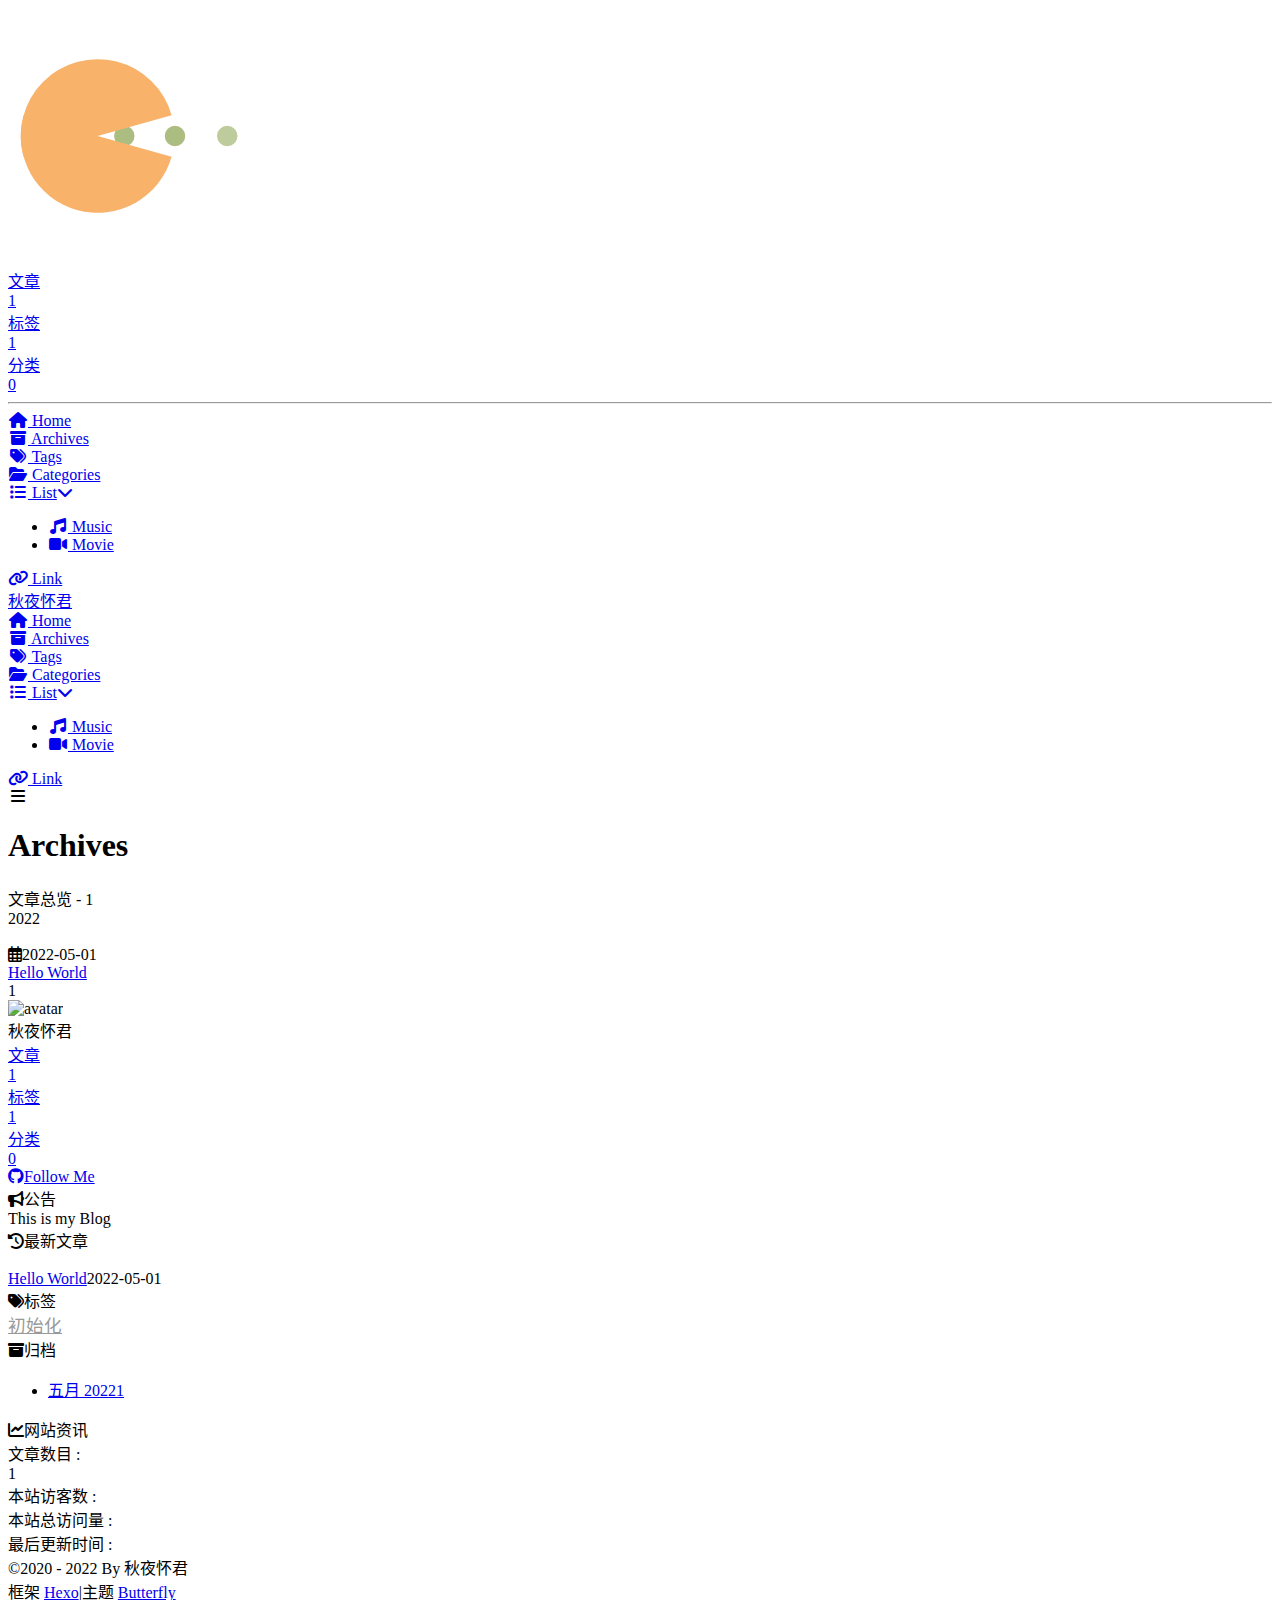
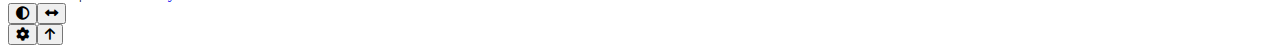
==== archives/index.html @ dc720259 "Site updated: 2022-05-02 12:33:48" ====
<!DOCTYPE html><html lang="zh-CN" data-theme="light"><head><meta charset="UTF-8"><meta http-equiv="X-UA-Compatible" content="IE=edge"><meta name="viewport" content="width=device-width, initial-scale=1.0, maximum-scale=1.0, user-scalable=no"><title>Archives | 秋夜怀君</title><meta name="author" content="秋夜怀君"><meta name="copyright" content="秋夜怀君"><meta name="format-detection" content="telephone=no"><meta name="theme-color" content="#ffffff"><meta property="og:type" content="website">
<meta property="og:title" content="秋夜怀君">
<meta property="og:url" content="https://loveforzmj.github.io/loveforzmj/archives/index.html">
<meta property="og:site_name" content="秋夜怀君">
<meta property="og:locale" content="zh_CN">
<meta property="og:image" content="https://s1.ax1x.com/2022/05/02/OPanZq.jpg">
<meta property="article:author" content="秋夜怀君">
<meta name="twitter:card" content="summary">
<meta name="twitter:image" content="https://s1.ax1x.com/2022/05/02/OPanZq.jpg"><link rel="shortcut icon" href="/loveforzmj/img/favicon.png"><link rel="canonical" href="https://loveforzmj.github.io/loveforzmj/archives/"><link rel="preconnect" href="//cdn.jsdelivr.net"/><link rel="preconnect" href="//busuanzi.ibruce.info"/><link rel="stylesheet" href="/loveforzmj/css/index.css"><link rel="stylesheet" href="https://cdn.jsdelivr.net/npm/@fortawesome/fontawesome-free@6/css/all.min.css" media="print" onload="this.media='all'"><link rel="stylesheet" href="https://cdn.jsdelivr.net/npm/@fancyapps/ui/dist/fancybox.css" media="print" onload="this.media='all'"><script>const GLOBAL_CONFIG = { 
  root: '/loveforzmj/',
  algolia: undefined,
  localSearch: undefined,
  translate: undefined,
  noticeOutdate: undefined,
  highlight: {"plugin":"highlighjs","highlightCopy":true,"highlightLang":true,"highlightHeightLimit":false},
  copy: {
    success: '复制成功',
    error: '复制错误',
    noSupport: '浏览器不支持'
  },
  relativeDate: {
    homepage: false,
    post: false
  },
  runtime: '',
  date_suffix: {
    just: '刚刚',
    min: '分钟前',
    hour: '小时前',
    day: '天前',
    month: '个月前'
  },
  copyright: undefined,
  lightbox: 'fancybox',
  Snackbar: undefined,
  source: {
    justifiedGallery: {
      js: 'https://cdn.jsdelivr.net/npm/flickr-justified-gallery@2/dist/fjGallery.min.js',
      css: 'https://cdn.jsdelivr.net/npm/flickr-justified-gallery@2/dist/fjGallery.min.css'
    }
  },
  isPhotoFigcaption: false,
  islazyload: false,
  isAnchor: false
}</script><script id="config-diff">var GLOBAL_CONFIG_SITE = {
  title: 'Archives',
  isPost: false,
  isHome: false,
  isHighlightShrink: true,
  isToc: false,
  postUpdate: '2022-05-02 12:33:41'
}</script><noscript><style type="text/css">
  #nav {
    opacity: 1
  }
  .justified-gallery img {
    opacity: 1
  }

  #recent-posts time,
  #post-meta time {
    display: inline !important
  }
</style></noscript><script>(win=>{
    win.saveToLocal = {
      set: function setWithExpiry(key, value, ttl) {
        if (ttl === 0) return
        const now = new Date()
        const expiryDay = ttl * 86400000
        const item = {
          value: value,
          expiry: now.getTime() + expiryDay,
        }
        localStorage.setItem(key, JSON.stringify(item))
      },

      get: function getWithExpiry(key) {
        const itemStr = localStorage.getItem(key)

        if (!itemStr) {
          return undefined
        }
        const item = JSON.parse(itemStr)
        const now = new Date()

        if (now.getTime() > item.expiry) {
          localStorage.removeItem(key)
          return undefined
        }
        return item.value
      }
    }
  
    win.getScript = url => new Promise((resolve, reject) => {
      const script = document.createElement('script')
      script.src = url
      script.async = true
      script.onerror = reject
      script.onload = script.onreadystatechange = function() {
        const loadState = this.readyState
        if (loadState && loadState !== 'loaded' && loadState !== 'complete') return
        script.onload = script.onreadystatechange = null
        resolve()
      }
      document.head.appendChild(script)
    })
  
      win.activateDarkMode = function () {
        document.documentElement.setAttribute('data-theme', 'dark')
        if (document.querySelector('meta[name="theme-color"]') !== null) {
          document.querySelector('meta[name="theme-color"]').setAttribute('content', '#0d0d0d')
        }
      }
      win.activateLightMode = function () {
        document.documentElement.setAttribute('data-theme', 'light')
        if (document.querySelector('meta[name="theme-color"]') !== null) {
          document.querySelector('meta[name="theme-color"]').setAttribute('content', '#ffffff')
        }
      }
      const t = saveToLocal.get('theme')
    
          if (t === 'dark') activateDarkMode()
          else if (t === 'light') activateLightMode()
        
      const asideStatus = saveToLocal.get('aside-status')
      if (asideStatus !== undefined) {
        if (asideStatus === 'hide') {
          document.documentElement.classList.add('hide-aside')
        } else {
          document.documentElement.classList.remove('hide-aside')
        }
      }
    
    const detectApple = () => {
      if(/iPad|iPhone|iPod|Macintosh/.test(navigator.userAgent)){
        document.documentElement.classList.add('apple')
      }
    }
    detectApple()
    })(window)</script><meta name="generator" content="Hexo 6.1.0"></head><body><div id="sidebar"><div id="menu-mask"></div><div id="sidebar-menus"><div class="avatar-img is-center"><img src="https://s1.ax1x.com/2022/05/02/OPanZq.jpg" onerror="onerror=null;src='/img/friend_404.gif'" alt="avatar"/></div><div class="site-data is-center"><div class="data-item"><a href="/loveforzmj/archives/"><div class="headline">文章</div><div class="length-num">1</div></a></div><div class="data-item"><a href="/loveforzmj/tags/"><div class="headline">标签</div><div class="length-num">1</div></a></div><div class="data-item"><a href="/loveforzmj/categories/"><div class="headline">分类</div><div class="length-num">0</div></a></div></div><hr/><div class="menus_items"><div class="menus_item"><a class="site-page" href="/loveforzmj/"><i class="fa-fw fas fa-home"></i><span> Home</span></a></div><div class="menus_item"><a class="site-page" href="/loveforzmj/archives/"><i class="fa-fw fas fa-archive"></i><span> Archives</span></a></div><div class="menus_item"><a class="site-page" href="/loveforzmj/tags/"><i class="fa-fw fas fa-tags"></i><span> Tags</span></a></div><div class="menus_item"><a class="site-page" href="/loveforzmj/categories/"><i class="fa-fw fas fa-folder-open"></i><span> Categories</span></a></div><div class="menus_item"><a class="site-page group" href="javascript:void(0);"><i class="fa-fw fas fa-list"></i><span> List</span><i class="fas fa-chevron-down"></i></a><ul class="menus_item_child"><li><a class="site-page child" href="/loveforzmj/music/"><i class="fa-fw fas fa-music"></i><span> Music</span></a></li><li><a class="site-page child" href="/loveforzmj/movies/"><i class="fa-fw fas fa-video"></i><span> Movie</span></a></li></ul></div><div class="menus_item"><a class="site-page" href="/loveforzmj/link/"><i class="fa-fw fas fa-link"></i><span> Link</span></a></div></div></div></div><div class="page" id="body-wrap"><header class="not-home-page" id="page-header"><nav id="nav"><span id="blog_name"><a id="site-name" href="/loveforzmj/">秋夜怀君</a></span><div id="menus"><div class="menus_items"><div class="menus_item"><a class="site-page" href="/loveforzmj/"><i class="fa-fw fas fa-home"></i><span> Home</span></a></div><div class="menus_item"><a class="site-page" href="/loveforzmj/archives/"><i class="fa-fw fas fa-archive"></i><span> Archives</span></a></div><div class="menus_item"><a class="site-page" href="/loveforzmj/tags/"><i class="fa-fw fas fa-tags"></i><span> Tags</span></a></div><div class="menus_item"><a class="site-page" href="/loveforzmj/categories/"><i class="fa-fw fas fa-folder-open"></i><span> Categories</span></a></div><div class="menus_item"><a class="site-page group" href="javascript:void(0);"><i class="fa-fw fas fa-list"></i><span> List</span><i class="fas fa-chevron-down"></i></a><ul class="menus_item_child"><li><a class="site-page child" href="/loveforzmj/music/"><i class="fa-fw fas fa-music"></i><span> Music</span></a></li><li><a class="site-page child" href="/loveforzmj/movies/"><i class="fa-fw fas fa-video"></i><span> Movie</span></a></li></ul></div><div class="menus_item"><a class="site-page" href="/loveforzmj/link/"><i class="fa-fw fas fa-link"></i><span> Link</span></a></div></div><div id="toggle-menu"><a class="site-page"><i class="fas fa-bars fa-fw"></i></a></div></div></nav><div id="page-site-info"><h1 id="site-title">Archives</h1></div></header><main class="layout" id="content-inner"><div id="archive"><div class="article-sort-title">文章总览 - 1</div><div class="article-sort"><div class="article-sort-item year">2022</div><div class="article-sort-item"><a class="article-sort-item-img" href="/loveforzmj/2022/05/01/postname/" title="Hello World"><img src="[data-uri]" alt="Hello World" onerror="this.onerror=null;this.src='/loveforzmj/img/404.jpg'"></a><div class="article-sort-item-info"><div class="article-sort-item-time"><i class="far fa-calendar-alt"></i><time class="post-meta-date-created" datetime="2022-05-01T15:05:38.000Z" title="发表于 2022-05-01 23:05:38">2022-05-01</time></div><a class="article-sort-item-title" href="/loveforzmj/2022/05/01/postname/" title="Hello World">Hello World</a></div></div></div><nav id="pagination"><div class="pagination"><span class="page-number current">1</span></div></nav></div><div class="aside-content" id="aside-content"><div class="card-widget card-info"><div class="is-center"><div class="avatar-img"><img src="https://s1.ax1x.com/2022/05/02/OPanZq.jpg" onerror="this.onerror=null;this.src='/loveforzmj/img/friend_404.gif'" alt="avatar"/></div><div class="author-info__name">秋夜怀君</div><div class="author-info__description"></div></div><div class="card-info-data is-center"><div class="card-info-data-item"><a href="/loveforzmj/archives/"><div class="headline">文章</div><div class="length-num">1</div></a></div><div class="card-info-data-item"><a href="/loveforzmj/tags/"><div class="headline">标签</div><div class="length-num">1</div></a></div><div class="card-info-data-item"><a href="/loveforzmj/categories/"><div class="headline">分类</div><div class="length-num">0</div></a></div></div><a id="card-info-btn" target="_blank" rel="noopener" href="https://github.com/xxxxxx"><i class="fab fa-github"></i><span>Follow Me</span></a></div><div class="card-widget card-announcement"><div class="item-headline"><i class="fas fa-bullhorn fa-shake"></i><span>公告</span></div><div class="announcement_content">This is my Blog</div></div><div class="sticky_layout"><div class="card-widget card-recent-post"><div class="item-headline"><i class="fas fa-history"></i><span>最新文章</span></div><div class="aside-list"><div class="aside-list-item"><a class="thumbnail" href="/loveforzmj/2022/05/01/postname/" title="Hello World"><img src="[data-uri]" onerror="this.onerror=null;this.src='/loveforzmj/img/404.jpg'" alt="Hello World"/></a><div class="content"><a class="title" href="/loveforzmj/2022/05/01/postname/" title="Hello World">Hello World</a><time datetime="2022-05-01T15:05:38.000Z" title="发表于 2022-05-01 23:05:38">2022-05-01</time></div></div></div></div><div class="card-widget card-tags"><div class="item-headline"><i class="fas fa-tags"></i><span>标签</span></div><div class="card-tag-cloud"><a href="/loveforzmj/tags/%E5%88%9D%E5%A7%8B%E5%8C%96/" style="font-size: 1.1em; color: #999">初始化</a></div></div><div class="card-widget card-archives"><div class="item-headline"><i class="fas fa-archive"></i><span>归档</span></div><ul class="card-archive-list"><li class="card-archive-list-item"><a class="card-archive-list-link" href="/loveforzmj/archives/2022/05/"><span class="card-archive-list-date">五月 2022</span><span class="card-archive-list-count">1</span></a></li></ul></div><div class="card-widget card-webinfo"><div class="item-headline"><i class="fas fa-chart-line"></i><span>网站资讯</span></div><div class="webinfo"><div class="webinfo-item"><div class="item-name">文章数目 :</div><div class="item-count">1</div></div><div class="webinfo-item"><div class="item-name">本站访客数 :</div><div class="item-count" id="busuanzi_value_site_uv"></div></div><div class="webinfo-item"><div class="item-name">本站总访问量 :</div><div class="item-count" id="busuanzi_value_site_pv"></div></div><div class="webinfo-item"><div class="item-name">最后更新时间 :</div><div class="item-count" id="last-push-date" data-lastPushDate="2022-05-02T04:33:41.457Z"></div></div></div></div></div></div></main><footer id="footer"><div id="footer-wrap"><div class="copyright">&copy;2020 - 2022 By 秋夜怀君</div><div class="framework-info"><span>框架 </span><a target="_blank" rel="noopener" href="https://hexo.io">Hexo</a><span class="footer-separator">|</span><span>主题 </span><a target="_blank" rel="noopener" href="https://github.com/jerryc127/hexo-theme-butterfly">Butterfly</a></div></div></footer></div><div id="rightside"><div id="rightside-config-hide"><button id="darkmode" type="button" title="浅色和深色模式转换"><i class="fas fa-adjust"></i></button><button id="hide-aside-btn" type="button" title="单栏和双栏切换"><i class="fas fa-arrows-alt-h"></i></button></div><div id="rightside-config-show"><button id="rightside_config" type="button" title="设置"><i class="fas fa-cog fa-spin"></i></button><button id="go-up" type="button" title="回到顶部"><i class="fas fa-arrow-up"></i></button></div></div><div><script src="/loveforzmj/js/utils.js"></script><script src="/loveforzmj/js/main.js"></script><script src="https://cdn.jsdelivr.net/npm/@fancyapps/ui/dist/fancybox.umd.js"></script><div class="js-pjax"></div><script async data-pjax src="//busuanzi.ibruce.info/busuanzi/2.3/busuanzi.pure.mini.js"></script></div></body></html>
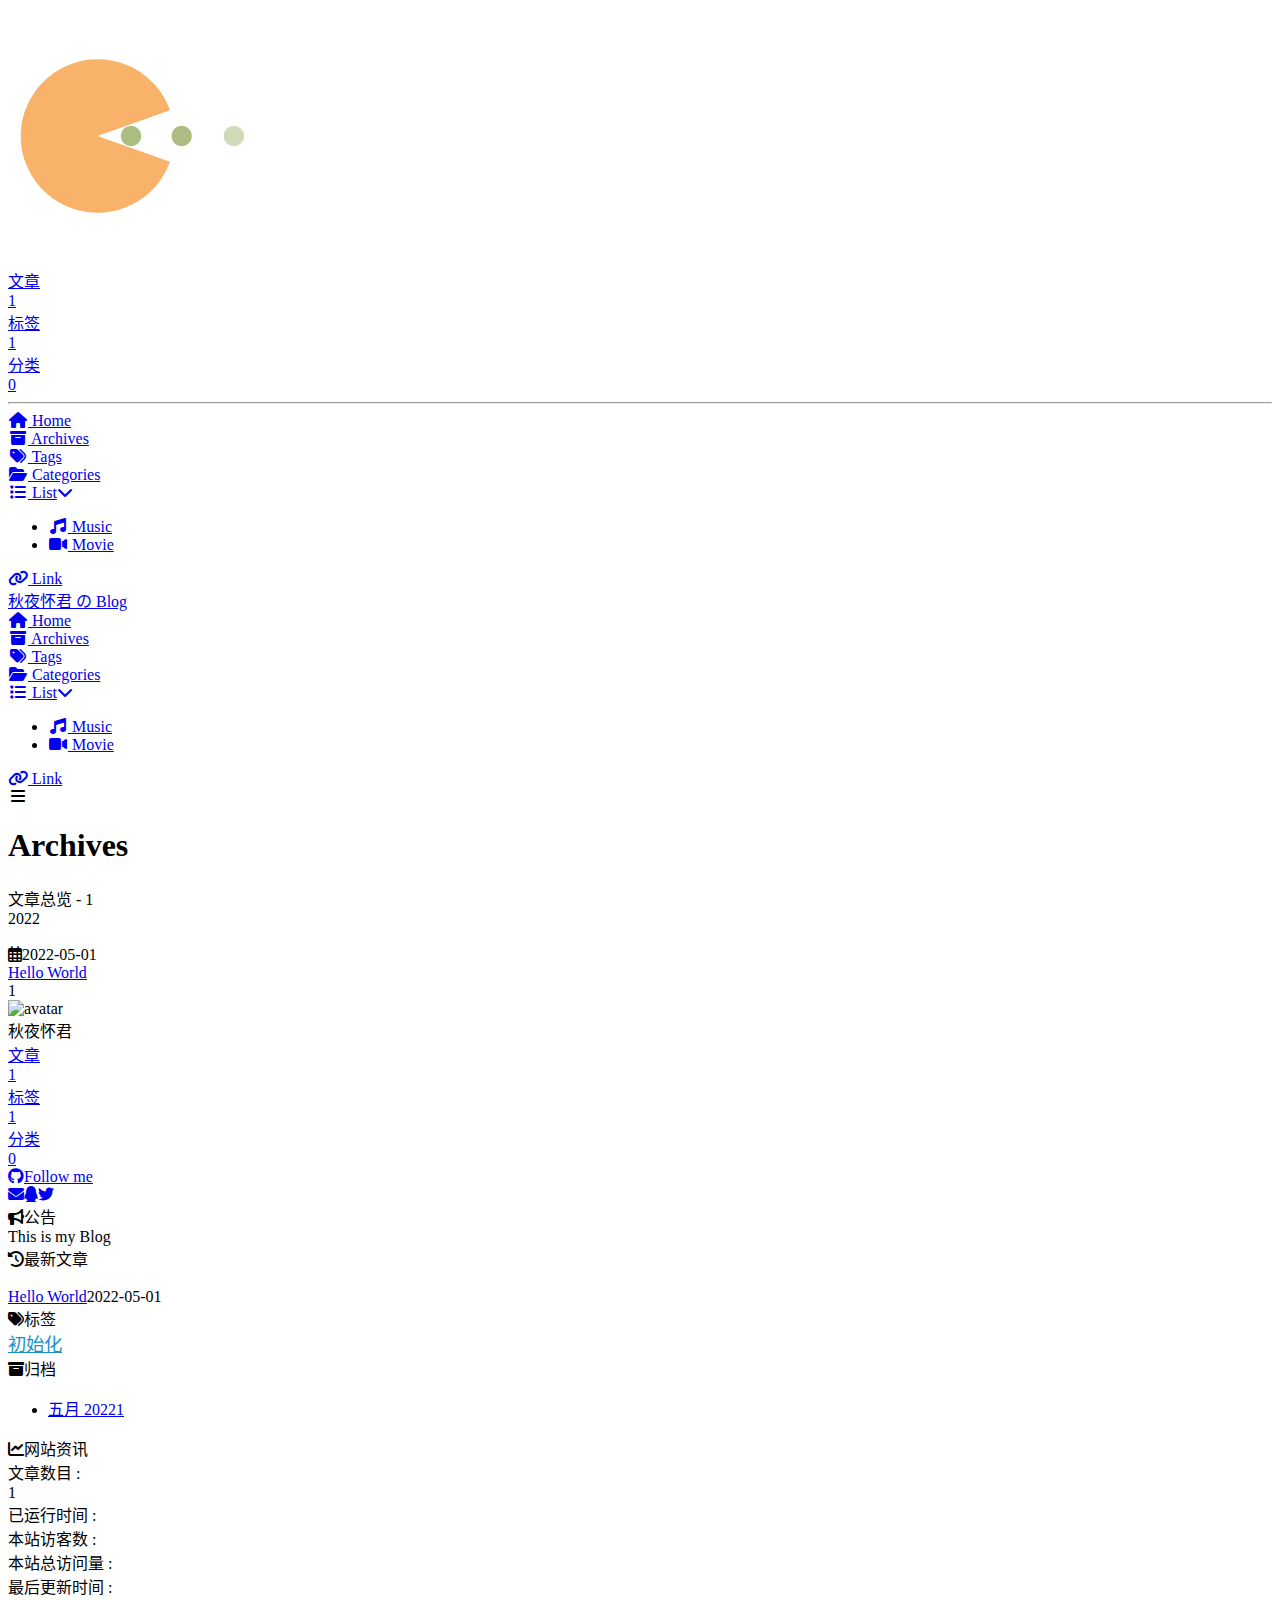
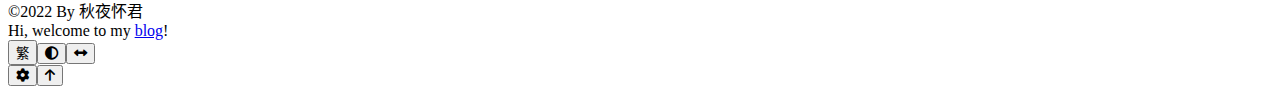
==== commit b89413e3: "Site updated: 2022-05-02 19:53:47" ====
--- a/archives/index.html
+++ b/archives/index.html
@@ -1,16 +1,24 @@
-<!DOCTYPE html><html lang="zh-CN" data-theme="light"><head><meta charset="UTF-8"><meta http-equiv="X-UA-Compatible" content="IE=edge"><meta name="viewport" content="width=device-width, initial-scale=1.0, maximum-scale=1.0, user-scalable=no"><title>Archives | 秋夜怀君</title><meta name="author" content="秋夜怀君"><meta name="copyright" content="秋夜怀君"><meta name="format-detection" content="telephone=no"><meta name="theme-color" content="#ffffff"><meta property="og:type" content="website">
-<meta property="og:title" content="秋夜怀君">
+<!DOCTYPE html><html lang="zh-CN" data-theme="light"><head><meta charset="UTF-8"><meta http-equiv="X-UA-Compatible" content="IE=edge"><meta name="viewport" content="width=device-width, initial-scale=1.0, maximum-scale=1.0, user-scalable=no"><title>Archives | 秋夜怀君 の Blog</title><meta name="keywords" content="Blog 博客 爱情 Python编程 C语言 C++"><meta name="author" content="秋夜怀君"><meta name="copyright" content="秋夜怀君"><meta name="format-detection" content="telephone=no"><meta name="theme-color" content="#ffffff"><meta property="og:type" content="website">
+<meta property="og:title" content="秋夜怀君 の Blog">
 <meta property="og:url" content="https://loveforzmj.github.io/loveforzmj/archives/index.html">
-<meta property="og:site_name" content="秋夜怀君">
+<meta property="og:site_name" content="秋夜怀君 の Blog">
 <meta property="og:locale" content="zh_CN">
 <meta property="og:image" content="https://s1.ax1x.com/2022/05/02/OPanZq.jpg">
 <meta property="article:author" content="秋夜怀君">
+<meta property="article:tag" content="Blog 博客 爱情 Python编程 C语言 C++">
 <meta name="twitter:card" content="summary">
-<meta name="twitter:image" content="https://s1.ax1x.com/2022/05/02/OPanZq.jpg"><link rel="shortcut icon" href="/loveforzmj/img/favicon.png"><link rel="canonical" href="https://loveforzmj.github.io/loveforzmj/archives/"><link rel="preconnect" href="//cdn.jsdelivr.net"/><link rel="preconnect" href="//busuanzi.ibruce.info"/><link rel="stylesheet" href="/loveforzmj/css/index.css"><link rel="stylesheet" href="https://cdn.jsdelivr.net/npm/@fortawesome/fontawesome-free@6/css/all.min.css" media="print" onload="this.media='all'"><link rel="stylesheet" href="https://cdn.jsdelivr.net/npm/@fancyapps/ui/dist/fancybox.css" media="print" onload="this.media='all'"><script>const GLOBAL_CONFIG = { 
+<meta name="twitter:image" content="https://s1.ax1x.com/2022/05/02/OPanZq.jpg"><link rel="shortcut icon" href="/loveforzmj/img/favicon.png"><link rel="canonical" href="https://loveforzmj.github.io/loveforzmj/archives/"><link rel="preconnect" href="//cdn.jsdelivr.net"/><link rel="preconnect" href="//hm.baidu.com"/><link rel="preconnect" href="//busuanzi.ibruce.info"/><link rel="stylesheet" href="/loveforzmj/css/index.css"><link rel="stylesheet" href="https://cdn.jsdelivr.net/npm/@fortawesome/fontawesome-free@6/css/all.min.css" media="print" onload="this.media='all'"><link rel="stylesheet" href="https://cdn.jsdelivr.net/npm/@fancyapps/ui/dist/fancybox.css" media="print" onload="this.media='all'"><script>var _hmt = _hmt || [];
+(function() {
+  var hm = document.createElement("script");
+  hm.src = "https://hm.baidu.com/hm.js?85ffde01d0dd8f78eb6a4cfd401692da";
+  var s = document.getElementsByTagName("script")[0]; 
+  s.parentNode.insertBefore(hm, s);
+})();
+</script><script>const GLOBAL_CONFIG = { 
   root: '/loveforzmj/',
   algolia: undefined,
   localSearch: undefined,
-  translate: undefined,
+  translate: {"defaultEncoding":2,"translateDelay":0,"msgToTraditionalChinese":"繁","msgToSimplifiedChinese":"簡"},
   noticeOutdate: undefined,
   highlight: {"plugin":"highlighjs","highlightCopy":true,"highlightLang":true,"highlightHeightLimit":false},
   copy: {
@@ -22,7 +30,7 @@
     homepage: false,
     post: false
   },
-  runtime: '',
+  runtime: '天',
   date_suffix: {
     just: '刚刚',
     min: '分钟前',
@@ -30,7 +38,7 @@
     day: '天前',
     month: '个月前'
   },
-  copyright: undefined,
+  copyright: {"limitCount":50,"languages":{"author":"作者: 秋夜怀君","link":"链接: ","source":"来源: 秋夜怀君 の Blog","info":"著作权归作者所有。商业转载请联系作者获得授权，非商业转载请注明出处。"}},
   lightbox: 'fancybox',
   Snackbar: undefined,
   source: {
@@ -48,7 +56,7 @@
   isHome: false,
   isHighlightShrink: true,
   isToc: false,
-  postUpdate: '2022-05-02 12:33:41'
+  postUpdate: '2022-05-02 19:53:44'
 }</script><noscript><style type="text/css">
   #nav {
     opacity: 1
@@ -137,4 +145,77 @@
       }
     }
     detectApple()
-    })(window)</script><meta name="generator" content="Hexo 6.1.0"></head><body><div id="sidebar"><div id="menu-mask"></div><div id="sidebar-menus"><div class="avatar-img is-center"><img src="https://s1.ax1x.com/2022/05/02/OPanZq.jpg" onerror="onerror=null;src='/img/friend_404.gif'" alt="avatar"/></div><div class="site-data is-center"><div class="data-item"><a href="/loveforzmj/archives/"><div class="headline">文章</div><div class="length-num">1</div></a></div><div class="data-item"><a href="/loveforzmj/tags/"><div class="headline">标签</div><div class="length-num">1</div></a></div><div class="data-item"><a href="/loveforzmj/categories/"><div class="headline">分类</div><div class="length-num">0</div></a></div></div><hr/><div class="menus_items"><div class="menus_item"><a class="site-page" href="/loveforzmj/"><i class="fa-fw fas fa-home"></i><span> Home</span></a></div><div class="menus_item"><a class="site-page" href="/loveforzmj/archives/"><i class="fa-fw fas fa-archive"></i><span> Archives</span></a></div><div class="menus_item"><a class="site-page" href="/loveforzmj/tags/"><i class="fa-fw fas fa-tags"></i><span> Tags</span></a></div><div class="menus_item"><a class="site-page" href="/loveforzmj/categories/"><i class="fa-fw fas fa-folder-open"></i><span> Categories</span></a></div><div class="menus_item"><a class="site-page group" href="javascript:void(0);"><i class="fa-fw fas fa-list"></i><span> List</span><i class="fas fa-chevron-down"></i></a><ul class="menus_item_child"><li><a class="site-page child" href="/loveforzmj/music/"><i class="fa-fw fas fa-music"></i><span> Music</span></a></li><li><a class="site-page child" href="/loveforzmj/movies/"><i class="fa-fw fas fa-video"></i><span> Movie</span></a></li></ul></div><div class="menus_item"><a class="site-page" href="/loveforzmj/link/"><i class="fa-fw fas fa-link"></i><span> Link</span></a></div></div></div></div><div class="page" id="body-wrap"><header class="not-home-page" id="page-header"><nav id="nav"><span id="blog_name"><a id="site-name" href="/loveforzmj/">秋夜怀君</a></span><div id="menus"><div class="menus_items"><div class="menus_item"><a class="site-page" href="/loveforzmj/"><i class="fa-fw fas fa-home"></i><span> Home</span></a></div><div class="menus_item"><a class="site-page" href="/loveforzmj/archives/"><i class="fa-fw fas fa-archive"></i><span> Archives</span></a></div><div class="menus_item"><a class="site-page" href="/loveforzmj/tags/"><i class="fa-fw fas fa-tags"></i><span> Tags</span></a></div><div class="menus_item"><a class="site-page" href="/loveforzmj/categories/"><i class="fa-fw fas fa-folder-open"></i><span> Categories</span></a></div><div class="menus_item"><a class="site-page group" href="javascript:void(0);"><i class="fa-fw fas fa-list"></i><span> List</span><i class="fas fa-chevron-down"></i></a><ul class="menus_item_child"><li><a class="site-page child" href="/loveforzmj/music/"><i class="fa-fw fas fa-music"></i><span> Music</span></a></li><li><a class="site-page child" href="/loveforzmj/movies/"><i class="fa-fw fas fa-video"></i><span> Movie</span></a></li></ul></div><div class="menus_item"><a class="site-page" href="/loveforzmj/link/"><i class="fa-fw fas fa-link"></i><span> Link</span></a></div></div><div id="toggle-menu"><a class="site-page"><i class="fas fa-bars fa-fw"></i></a></div></div></nav><div id="page-site-info"><h1 id="site-title">Archives</h1></div></header><main class="layout" id="content-inner"><div id="archive"><div class="article-sort-title">文章总览 - 1</div><div class="article-sort"><div class="article-sort-item year">2022</div><div class="article-sort-item"><a class="article-sort-item-img" href="/loveforzmj/2022/05/01/postname/" title="Hello World"><img src="[data-uri]" alt="Hello World" onerror="this.onerror=null;this.src='/loveforzmj/img/404.jpg'"></a><div class="article-sort-item-info"><div class="article-sort-item-time"><i class="far fa-calendar-alt"></i><time class="post-meta-date-created" datetime="2022-05-01T15:05:38.000Z" title="发表于 2022-05-01 23:05:38">2022-05-01</time></div><a class="article-sort-item-title" href="/loveforzmj/2022/05/01/postname/" title="Hello World">Hello World</a></div></div></div><nav id="pagination"><div class="pagination"><span class="page-number current">1</span></div></nav></div><div class="aside-content" id="aside-content"><div class="card-widget card-info"><div class="is-center"><div class="avatar-img"><img src="https://s1.ax1x.com/2022/05/02/OPanZq.jpg" onerror="this.onerror=null;this.src='/loveforzmj/img/friend_404.gif'" alt="avatar"/></div><div class="author-info__name">秋夜怀君</div><div class="author-info__description"></div></div><div class="card-info-data is-center"><div class="card-info-data-item"><a href="/loveforzmj/archives/"><div class="headline">文章</div><div class="length-num">1</div></a></div><div class="card-info-data-item"><a href="/loveforzmj/tags/"><div class="headline">标签</div><div class="length-num">1</div></a></div><div class="card-info-data-item"><a href="/loveforzmj/categories/"><div class="headline">分类</div><div class="length-num">0</div></a></div></div><a id="card-info-btn" target="_blank" rel="noopener" href="https://github.com/xxxxxx"><i class="fab fa-github"></i><span>Follow Me</span></a></div><div class="card-widget card-announcement"><div class="item-headline"><i class="fas fa-bullhorn fa-shake"></i><span>公告</span></div><div class="announcement_content">This is my Blog</div></div><div class="sticky_layout"><div class="card-widget card-recent-post"><div class="item-headline"><i class="fas fa-history"></i><span>最新文章</span></div><div class="aside-list"><div class="aside-list-item"><a class="thumbnail" href="/loveforzmj/2022/05/01/postname/" title="Hello World"><img src="[data-uri]" onerror="this.onerror=null;this.src='/loveforzmj/img/404.jpg'" alt="Hello World"/></a><div class="content"><a class="title" href="/loveforzmj/2022/05/01/postname/" title="Hello World">Hello World</a><time datetime="2022-05-01T15:05:38.000Z" title="发表于 2022-05-01 23:05:38">2022-05-01</time></div></div></div></div><div class="card-widget card-tags"><div class="item-headline"><i class="fas fa-tags"></i><span>标签</span></div><div class="card-tag-cloud"><a href="/loveforzmj/tags/%E5%88%9D%E5%A7%8B%E5%8C%96/" style="font-size: 1.1em; color: #999">初始化</a></div></div><div class="card-widget card-archives"><div class="item-headline"><i class="fas fa-archive"></i><span>归档</span></div><ul class="card-archive-list"><li class="card-archive-list-item"><a class="card-archive-list-link" href="/loveforzmj/archives/2022/05/"><span class="card-archive-list-date">五月 2022</span><span class="card-archive-list-count">1</span></a></li></ul></div><div class="card-widget card-webinfo"><div class="item-headline"><i class="fas fa-chart-line"></i><span>网站资讯</span></div><div class="webinfo"><div class="webinfo-item"><div class="item-name">文章数目 :</div><div class="item-count">1</div></div><div class="webinfo-item"><div class="item-name">本站访客数 :</div><div class="item-count" id="busuanzi_value_site_uv"></div></div><div class="webinfo-item"><div class="item-name">本站总访问量 :</div><div class="item-count" id="busuanzi_value_site_pv"></div></div><div class="webinfo-item"><div class="item-name">最后更新时间 :</div><div class="item-count" id="last-push-date" data-lastPushDate="2022-05-02T04:33:41.457Z"></div></div></div></div></div></div></main><footer id="footer"><div id="footer-wrap"><div class="copyright">&copy;2020 - 2022 By 秋夜怀君</div><div class="framework-info"><span>框架 </span><a target="_blank" rel="noopener" href="https://hexo.io">Hexo</a><span class="footer-separator">|</span><span>主题 </span><a target="_blank" rel="noopener" href="https://github.com/jerryc127/hexo-theme-butterfly">Butterfly</a></div></div></footer></div><div id="rightside"><div id="rightside-config-hide"><button id="darkmode" type="button" title="浅色和深色模式转换"><i class="fas fa-adjust"></i></button><button id="hide-aside-btn" type="button" title="单栏和双栏切换"><i class="fas fa-arrows-alt-h"></i></button></div><div id="rightside-config-show"><button id="rightside_config" type="button" title="设置"><i class="fas fa-cog fa-spin"></i></button><button id="go-up" type="button" title="回到顶部"><i class="fas fa-arrow-up"></i></button></div></div><div><script src="/loveforzmj/js/utils.js"></script><script src="/loveforzmj/js/main.js"></script><script src="https://cdn.jsdelivr.net/npm/@fancyapps/ui/dist/fancybox.umd.js"></script><div class="js-pjax"></div><script async data-pjax src="//busuanzi.ibruce.info/busuanzi/2.3/busuanzi.pure.mini.js"></script></div></body></html>+    })(window)</script><meta name="generator" content="Hexo 6.1.0"></head><body><div id="sidebar"><div id="menu-mask"></div><div id="sidebar-menus"><div class="avatar-img is-center"><img src="https://s1.ax1x.com/2022/05/02/OPanZq.jpg" onerror="onerror=null;src='/img/friend_404.gif'" alt="avatar"/></div><div class="site-data is-center"><div class="data-item"><a href="/loveforzmj/archives/"><div class="headline">文章</div><div class="length-num">1</div></a></div><div class="data-item"><a href="/loveforzmj/tags/"><div class="headline">标签</div><div class="length-num">1</div></a></div><div class="data-item"><a href="/loveforzmj/categories/"><div class="headline">分类</div><div class="length-num">0</div></a></div></div><hr/><div class="menus_items"><div class="menus_item"><a class="site-page" href="/loveforzmj/"><i class="fa-fw fas fa-home"></i><span> Home</span></a></div><div class="menus_item"><a class="site-page" href="/loveforzmj/archives/"><i class="fa-fw fas fa-archive"></i><span> Archives</span></a></div><div class="menus_item"><a class="site-page" href="/loveforzmj/tags/"><i class="fa-fw fas fa-tags"></i><span> Tags</span></a></div><div class="menus_item"><a class="site-page" href="/loveforzmj/categories/"><i class="fa-fw fas fa-folder-open"></i><span> Categories</span></a></div><div class="menus_item"><a class="site-page group" href="javascript:void(0);"><i class="fa-fw fas fa-list"></i><span> List</span><i class="fas fa-chevron-down"></i></a><ul class="menus_item_child"><li><a class="site-page child" href="/loveforzmj/music/"><i class="fa-fw fas fa-music"></i><span> Music</span></a></li><li><a class="site-page child" href="/loveforzmj/movies/"><i class="fa-fw fas fa-video"></i><span> Movie</span></a></li></ul></div><div class="menus_item"><a class="site-page" href="/loveforzmj/link/"><i class="fa-fw fas fa-link"></i><span> Link</span></a></div></div></div></div><div class="page" id="body-wrap"><header class="not-home-page" id="page-header"><nav id="nav"><span id="blog_name"><a id="site-name" href="/loveforzmj/">秋夜怀君 の Blog</a></span><div id="menus"><div class="menus_items"><div class="menus_item"><a class="site-page" href="/loveforzmj/"><i class="fa-fw fas fa-home"></i><span> Home</span></a></div><div class="menus_item"><a class="site-page" href="/loveforzmj/archives/"><i class="fa-fw fas fa-archive"></i><span> Archives</span></a></div><div class="menus_item"><a class="site-page" href="/loveforzmj/tags/"><i class="fa-fw fas fa-tags"></i><span> Tags</span></a></div><div class="menus_item"><a class="site-page" href="/loveforzmj/categories/"><i class="fa-fw fas fa-folder-open"></i><span> Categories</span></a></div><div class="menus_item"><a class="site-page group" href="javascript:void(0);"><i class="fa-fw fas fa-list"></i><span> List</span><i class="fas fa-chevron-down"></i></a><ul class="menus_item_child"><li><a class="site-page child" href="/loveforzmj/music/"><i class="fa-fw fas fa-music"></i><span> Music</span></a></li><li><a class="site-page child" href="/loveforzmj/movies/"><i class="fa-fw fas fa-video"></i><span> Movie</span></a></li></ul></div><div class="menus_item"><a class="site-page" href="/loveforzmj/link/"><i class="fa-fw fas fa-link"></i><span> Link</span></a></div></div><div id="toggle-menu"><a class="site-page"><i class="fas fa-bars fa-fw"></i></a></div></div></nav><div id="page-site-info"><h1 id="site-title">Archives</h1></div></header><main class="layout" id="content-inner"><div id="archive"><div class="article-sort-title">文章总览 - 1</div><div class="article-sort"><div class="article-sort-item year">2022</div><div class="article-sort-item"><a class="article-sort-item-img" href="/loveforzmj/2022/05/01/postname/" title="Hello World"><img src="[data-uri]" alt="Hello World" onerror="this.onerror=null;this.src='/loveforzmj/img/404.jpg'"></a><div class="article-sort-item-info"><div class="article-sort-item-time"><i class="far fa-calendar-alt"></i><time class="post-meta-date-created" datetime="2022-05-01T15:05:38.000Z" title="发表于 2022-05-01 23:05:38">2022-05-01</time></div><a class="article-sort-item-title" href="/loveforzmj/2022/05/01/postname/" title="Hello World">Hello World</a></div></div></div><nav id="pagination"><div class="pagination"><span class="page-number current">1</span></div></nav></div><div class="aside-content" id="aside-content"><div class="card-widget card-info"><div class="is-center"><div class="avatar-img"><img src="https://s1.ax1x.com/2022/05/02/OPanZq.jpg" onerror="this.onerror=null;this.src='/loveforzmj/img/friend_404.gif'" alt="avatar"/></div><div class="author-info__name">秋夜怀君</div><div class="author-info__description"></div></div><div class="card-info-data is-center"><div class="card-info-data-item"><a href="/loveforzmj/archives/"><div class="headline">文章</div><div class="length-num">1</div></a></div><div class="card-info-data-item"><a href="/loveforzmj/tags/"><div class="headline">标签</div><div class="length-num">1</div></a></div><div class="card-info-data-item"><a href="/loveforzmj/categories/"><div class="headline">分类</div><div class="length-num">0</div></a></div></div><a id="card-info-btn" target="_blank" rel="noopener" href="https://github.com/"><i class="fa-brands fa-github"></i><span>Follow me</span></a><div class="card-info-social-icons is-center"><a class="social-icon" href="mailto:1306002200@qq.com" target="_blank" title="Email"><i class="fas fa-envelope"></i></a><a class="social-icon" href="http://tool.gljlw.com/qq/?qq=1306002200" target="_blank" title="QQ"><i class="fa-brands fa-qq"></i></a><a class="social-icon" href="https://mobile.twitter.com/jiefei51600649" target="_blank" title="Twitter"><i class="fa-brands fa-twitter"></i></a></div></div><div class="card-widget card-announcement"><div class="item-headline"><i class="fas fa-bullhorn fa-shake"></i><span>公告</span></div><div class="announcement_content">This is my Blog</div></div><div class="sticky_layout"><div class="card-widget card-recent-post"><div class="item-headline"><i class="fas fa-history"></i><span>最新文章</span></div><div class="aside-list"><div class="aside-list-item"><a class="thumbnail" href="/loveforzmj/2022/05/01/postname/" title="Hello World"><img src="[data-uri]" onerror="this.onerror=null;this.src='/loveforzmj/img/404.jpg'" alt="Hello World"/></a><div class="content"><a class="title" href="/loveforzmj/2022/05/01/postname/" title="Hello World">Hello World</a><time datetime="2022-05-01T15:05:38.000Z" title="发表于 2022-05-01 23:05:38">2022-05-01</time></div></div></div></div><div class="card-widget card-tags"><div class="item-headline"><i class="fas fa-tags"></i><span>标签</span></div><div class="card-tag-cloud"><a href="/loveforzmj/tags/%E5%88%9D%E5%A7%8B%E5%8C%96/" style="font-size: 1.15em; color: rgb(25, 147, 198)">初始化</a></div></div><div class="card-widget card-archives"><div class="item-headline"><i class="fas fa-archive"></i><span>归档</span></div><ul class="card-archive-list"><li class="card-archive-list-item"><a class="card-archive-list-link" href="/loveforzmj/archives/2022/05/"><span class="card-archive-list-date">五月 2022</span><span class="card-archive-list-count">1</span></a></li></ul></div><div class="card-widget card-webinfo"><div class="item-headline"><i class="fas fa-chart-line"></i><span>网站资讯</span></div><div class="webinfo"><div class="webinfo-item"><div class="item-name">文章数目 :</div><div class="item-count">1</div></div><div class="webinfo-item"><div class="item-name">已运行时间 :</div><div class="item-count" id="runtimeshow" data-publishDate="2022-04-30T16:00:00.000Z"></div></div><div class="webinfo-item"><div class="item-name">本站访客数 :</div><div class="item-count" id="busuanzi_value_site_uv"></div></div><div class="webinfo-item"><div class="item-name">本站总访问量 :</div><div class="item-count" id="busuanzi_value_site_pv"></div></div><div class="webinfo-item"><div class="item-name">最后更新时间 :</div><div class="item-count" id="last-push-date" data-lastPushDate="2022-05-02T11:53:44.657Z"></div></div></div></div></div></div></main><footer id="footer"><div id="footer-wrap"><div class="copyright">&copy;2022 By 秋夜怀君</div><div class="footer_custom_text">Hi, welcome to my <a target="_blank" rel="noopener" href="https://butterfly.js.org/">blog</a>!</div></div></footer></div><div id="rightside"><div id="rightside-config-hide"><button id="translateLink" type="button" title="简繁转换">繁</button><button id="darkmode" type="button" title="浅色和深色模式转换"><i class="fas fa-adjust"></i></button><button id="hide-aside-btn" type="button" title="单栏和双栏切换"><i class="fas fa-arrows-alt-h"></i></button></div><div id="rightside-config-show"><button id="rightside_config" type="button" title="设置"><i class="fas fa-cog fa-spin"></i></button><button id="go-up" type="button" title="回到顶部"><i class="fas fa-arrow-up"></i></button></div></div><div><script src="/loveforzmj/js/utils.js"></script><script src="/loveforzmj/js/main.js"></script><script src="/loveforzmj/js/tw_cn.js"></script><script src="https://cdn.jsdelivr.net/npm/@fancyapps/ui/dist/fancybox.umd.js"></script><div class="js-pjax"></div><div class="aplayer no-destroy" data-id="469243036" data-server="netease" data-type="song" data-fixed="true" data-autoplay="true"> </div><script defer="defer" id="fluttering_ribbon" mobile="true" src="https://cdn.jsdelivr.net/npm/butterfly-extsrc@1/dist/canvas-fluttering-ribbon.min.js"></script><script src="https://cdn.jsdelivr.net/npm/butterfly-extsrc@1/dist/activate-power-mode.min.js"></script><script>POWERMODE.colorful = true;
+POWERMODE.shake = false;
+POWERMODE.mobile = true;
+document.body.addEventListener('input', POWERMODE);
+</script><script id="click-heart" src="https://cdn.jsdelivr.net/npm/butterfly-extsrc@1/dist/click-heart.min.js" async="async" mobile="true"></script><link rel="stylesheet" href="https://cdn.jsdelivr.net/npm/aplayer/dist/APlayer.min.css" media="print" onload="this.media='all'"><script src="https://cdn.jsdelivr.net/npm/aplayer/dist/APlayer.min.js"></script><script src="https://cdn.jsdelivr.net/gh/metowolf/MetingJS@1.2/dist/Meting.min.js"></script><script src="https://cdn.jsdelivr.net/npm/pjax/pjax.min.js"></script><script>let pjaxSelectors = ["title","#config-diff","#body-wrap","#rightside-config-hide","#rightside-config-show",".js-pjax"]
+
+var pjax = new Pjax({
+  elements: 'a:not([target="_blank"])',
+  selectors: pjaxSelectors,
+  cacheBust: false,
+  analytics: false,
+  scrollRestoration: false
+})
+
+document.addEventListener('pjax:send', function () {
+
+  // removeEventListener scroll 
+  window.tocScrollFn && window.removeEventListener('scroll', window.tocScrollFn)
+  window.scrollCollect && window.removeEventListener('scroll', scrollCollect)
+
+  typeof preloader === 'object' && preloader.initLoading()
+  document.getElementById('rightside').style.cssText = "opacity: ''; transform: ''"
+  
+  if (window.aplayers) {
+    for (let i = 0; i < window.aplayers.length; i++) {
+      if (!window.aplayers[i].options.fixed) {
+        window.aplayers[i].destroy()
+      }
+    }
+  }
+
+  typeof typed === 'object' && typed.destroy()
+
+  //reset readmode
+  const $bodyClassList = document.body.classList
+  $bodyClassList.contains('read-mode') && $bodyClassList.remove('read-mode')
+
+})
+
+document.addEventListener('pjax:complete', function () {
+  window.refreshFn()
+
+  document.querySelectorAll('script[data-pjax]').forEach(item => {
+    const newScript = document.createElement('script')
+    const content = item.text || item.textContent || item.innerHTML || ""
+    Array.from(item.attributes).forEach(attr => newScript.setAttribute(attr.name, attr.value))
+    newScript.appendChild(document.createTextNode(content))
+    item.parentNode.replaceChild(newScript, item)
+  })
+
+  GLOBAL_CONFIG.islazyload && window.lazyLoadInstance.update()
+
+  typeof chatBtnFn === 'function' && chatBtnFn()
+  typeof panguInit === 'function' && panguInit()
+
+  // google analytics
+  typeof gtag === 'function' && gtag('config', '', {'page_path': window.location.pathname});
+
+  // baidu analytics
+  typeof _hmt === 'object' && _hmt.push(['_trackPageview',window.location.pathname]);
+
+  typeof loadMeting === 'function' && document.getElementsByClassName('aplayer').length && loadMeting()
+
+  // prismjs
+  typeof Prism === 'object' && Prism.highlightAll()
+
+  typeof preloader === 'object' && preloader.endLoading()
+})
+
+document.addEventListener('pjax:error', (e) => {
+  if (e.request.status === 404) {
+    pjax.loadUrl('/404.html')
+  }
+})</script><script async data-pjax src="//busuanzi.ibruce.info/busuanzi/2.3/busuanzi.pure.mini.js"></script></div></body></html>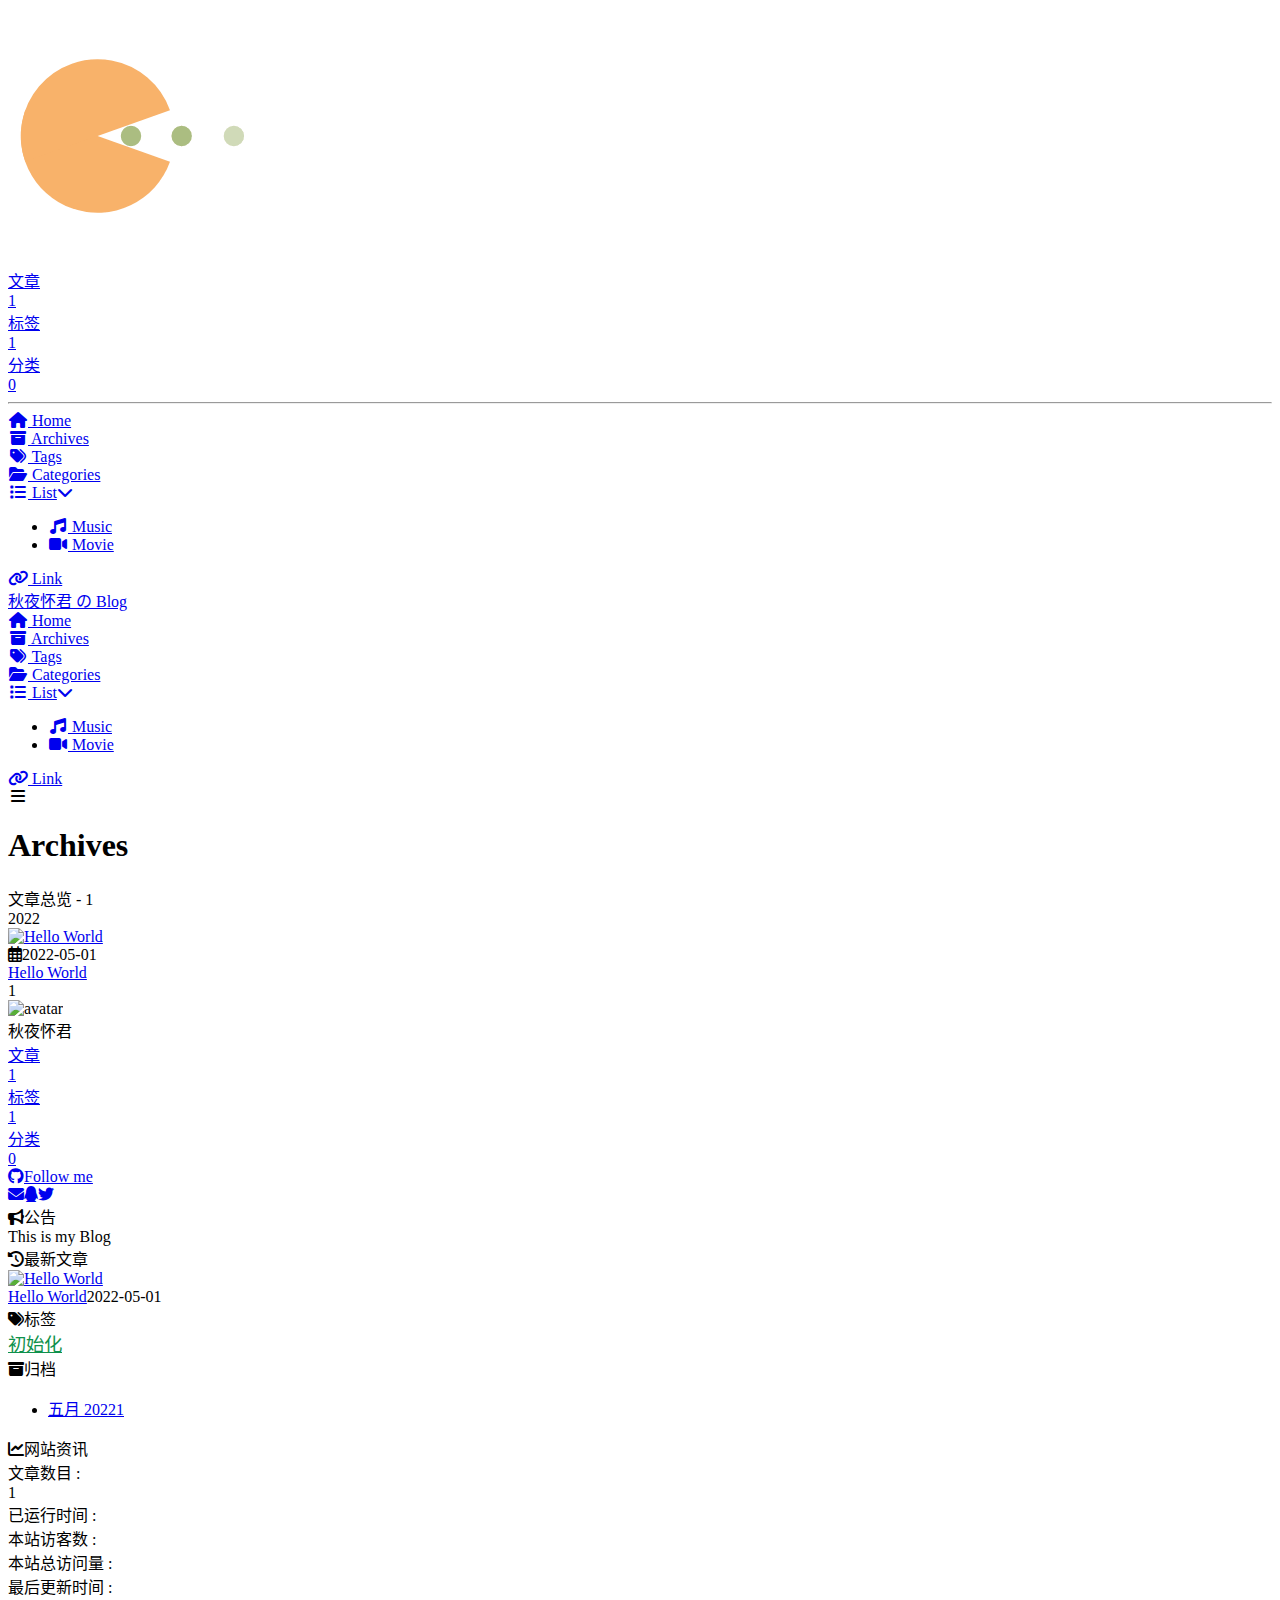
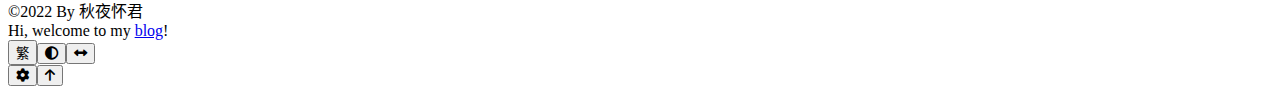
==== commit 0f80fd55: "Site updated: 2022-05-02 21:47:42" ====
--- a/archives/index.html
+++ b/archives/index.html
@@ -56,7 +56,7 @@
   isHome: false,
   isHighlightShrink: true,
   isToc: false,
-  postUpdate: '2022-05-02 19:53:44'
+  postUpdate: '2022-05-02 21:47:36'
 }</script><noscript><style type="text/css">
   #nav {
     opacity: 1
@@ -145,7 +145,7 @@
       }
     }
     detectApple()
-    })(window)</script><meta name="generator" content="Hexo 6.1.0"></head><body><div id="sidebar"><div id="menu-mask"></div><div id="sidebar-menus"><div class="avatar-img is-center"><img src="https://s1.ax1x.com/2022/05/02/OPanZq.jpg" onerror="onerror=null;src='/img/friend_404.gif'" alt="avatar"/></div><div class="site-data is-center"><div class="data-item"><a href="/loveforzmj/archives/"><div class="headline">文章</div><div class="length-num">1</div></a></div><div class="data-item"><a href="/loveforzmj/tags/"><div class="headline">标签</div><div class="length-num">1</div></a></div><div class="data-item"><a href="/loveforzmj/categories/"><div class="headline">分类</div><div class="length-num">0</div></a></div></div><hr/><div class="menus_items"><div class="menus_item"><a class="site-page" href="/loveforzmj/"><i class="fa-fw fas fa-home"></i><span> Home</span></a></div><div class="menus_item"><a class="site-page" href="/loveforzmj/archives/"><i class="fa-fw fas fa-archive"></i><span> Archives</span></a></div><div class="menus_item"><a class="site-page" href="/loveforzmj/tags/"><i class="fa-fw fas fa-tags"></i><span> Tags</span></a></div><div class="menus_item"><a class="site-page" href="/loveforzmj/categories/"><i class="fa-fw fas fa-folder-open"></i><span> Categories</span></a></div><div class="menus_item"><a class="site-page group" href="javascript:void(0);"><i class="fa-fw fas fa-list"></i><span> List</span><i class="fas fa-chevron-down"></i></a><ul class="menus_item_child"><li><a class="site-page child" href="/loveforzmj/music/"><i class="fa-fw fas fa-music"></i><span> Music</span></a></li><li><a class="site-page child" href="/loveforzmj/movies/"><i class="fa-fw fas fa-video"></i><span> Movie</span></a></li></ul></div><div class="menus_item"><a class="site-page" href="/loveforzmj/link/"><i class="fa-fw fas fa-link"></i><span> Link</span></a></div></div></div></div><div class="page" id="body-wrap"><header class="not-home-page" id="page-header"><nav id="nav"><span id="blog_name"><a id="site-name" href="/loveforzmj/">秋夜怀君 の Blog</a></span><div id="menus"><div class="menus_items"><div class="menus_item"><a class="site-page" href="/loveforzmj/"><i class="fa-fw fas fa-home"></i><span> Home</span></a></div><div class="menus_item"><a class="site-page" href="/loveforzmj/archives/"><i class="fa-fw fas fa-archive"></i><span> Archives</span></a></div><div class="menus_item"><a class="site-page" href="/loveforzmj/tags/"><i class="fa-fw fas fa-tags"></i><span> Tags</span></a></div><div class="menus_item"><a class="site-page" href="/loveforzmj/categories/"><i class="fa-fw fas fa-folder-open"></i><span> Categories</span></a></div><div class="menus_item"><a class="site-page group" href="javascript:void(0);"><i class="fa-fw fas fa-list"></i><span> List</span><i class="fas fa-chevron-down"></i></a><ul class="menus_item_child"><li><a class="site-page child" href="/loveforzmj/music/"><i class="fa-fw fas fa-music"></i><span> Music</span></a></li><li><a class="site-page child" href="/loveforzmj/movies/"><i class="fa-fw fas fa-video"></i><span> Movie</span></a></li></ul></div><div class="menus_item"><a class="site-page" href="/loveforzmj/link/"><i class="fa-fw fas fa-link"></i><span> Link</span></a></div></div><div id="toggle-menu"><a class="site-page"><i class="fas fa-bars fa-fw"></i></a></div></div></nav><div id="page-site-info"><h1 id="site-title">Archives</h1></div></header><main class="layout" id="content-inner"><div id="archive"><div class="article-sort-title">文章总览 - 1</div><div class="article-sort"><div class="article-sort-item year">2022</div><div class="article-sort-item"><a class="article-sort-item-img" href="/loveforzmj/2022/05/01/postname/" title="Hello World"><img src="[data-uri]" alt="Hello World" onerror="this.onerror=null;this.src='/loveforzmj/img/404.jpg'"></a><div class="article-sort-item-info"><div class="article-sort-item-time"><i class="far fa-calendar-alt"></i><time class="post-meta-date-created" datetime="2022-05-01T15:05:38.000Z" title="发表于 2022-05-01 23:05:38">2022-05-01</time></div><a class="article-sort-item-title" href="/loveforzmj/2022/05/01/postname/" title="Hello World">Hello World</a></div></div></div><nav id="pagination"><div class="pagination"><span class="page-number current">1</span></div></nav></div><div class="aside-content" id="aside-content"><div class="card-widget card-info"><div class="is-center"><div class="avatar-img"><img src="https://s1.ax1x.com/2022/05/02/OPanZq.jpg" onerror="this.onerror=null;this.src='/loveforzmj/img/friend_404.gif'" alt="avatar"/></div><div class="author-info__name">秋夜怀君</div><div class="author-info__description"></div></div><div class="card-info-data is-center"><div class="card-info-data-item"><a href="/loveforzmj/archives/"><div class="headline">文章</div><div class="length-num">1</div></a></div><div class="card-info-data-item"><a href="/loveforzmj/tags/"><div class="headline">标签</div><div class="length-num">1</div></a></div><div class="card-info-data-item"><a href="/loveforzmj/categories/"><div class="headline">分类</div><div class="length-num">0</div></a></div></div><a id="card-info-btn" target="_blank" rel="noopener" href="https://github.com/"><i class="fa-brands fa-github"></i><span>Follow me</span></a><div class="card-info-social-icons is-center"><a class="social-icon" href="mailto:1306002200@qq.com" target="_blank" title="Email"><i class="fas fa-envelope"></i></a><a class="social-icon" href="http://tool.gljlw.com/qq/?qq=1306002200" target="_blank" title="QQ"><i class="fa-brands fa-qq"></i></a><a class="social-icon" href="https://mobile.twitter.com/jiefei51600649" target="_blank" title="Twitter"><i class="fa-brands fa-twitter"></i></a></div></div><div class="card-widget card-announcement"><div class="item-headline"><i class="fas fa-bullhorn fa-shake"></i><span>公告</span></div><div class="announcement_content">This is my Blog</div></div><div class="sticky_layout"><div class="card-widget card-recent-post"><div class="item-headline"><i class="fas fa-history"></i><span>最新文章</span></div><div class="aside-list"><div class="aside-list-item"><a class="thumbnail" href="/loveforzmj/2022/05/01/postname/" title="Hello World"><img src="[data-uri]" onerror="this.onerror=null;this.src='/loveforzmj/img/404.jpg'" alt="Hello World"/></a><div class="content"><a class="title" href="/loveforzmj/2022/05/01/postname/" title="Hello World">Hello World</a><time datetime="2022-05-01T15:05:38.000Z" title="发表于 2022-05-01 23:05:38">2022-05-01</time></div></div></div></div><div class="card-widget card-tags"><div class="item-headline"><i class="fas fa-tags"></i><span>标签</span></div><div class="card-tag-cloud"><a href="/loveforzmj/tags/%E5%88%9D%E5%A7%8B%E5%8C%96/" style="font-size: 1.15em; color: rgb(25, 147, 198)">初始化</a></div></div><div class="card-widget card-archives"><div class="item-headline"><i class="fas fa-archive"></i><span>归档</span></div><ul class="card-archive-list"><li class="card-archive-list-item"><a class="card-archive-list-link" href="/loveforzmj/archives/2022/05/"><span class="card-archive-list-date">五月 2022</span><span class="card-archive-list-count">1</span></a></li></ul></div><div class="card-widget card-webinfo"><div class="item-headline"><i class="fas fa-chart-line"></i><span>网站资讯</span></div><div class="webinfo"><div class="webinfo-item"><div class="item-name">文章数目 :</div><div class="item-count">1</div></div><div class="webinfo-item"><div class="item-name">已运行时间 :</div><div class="item-count" id="runtimeshow" data-publishDate="2022-04-30T16:00:00.000Z"></div></div><div class="webinfo-item"><div class="item-name">本站访客数 :</div><div class="item-count" id="busuanzi_value_site_uv"></div></div><div class="webinfo-item"><div class="item-name">本站总访问量 :</div><div class="item-count" id="busuanzi_value_site_pv"></div></div><div class="webinfo-item"><div class="item-name">最后更新时间 :</div><div class="item-count" id="last-push-date" data-lastPushDate="2022-05-02T11:53:44.657Z"></div></div></div></div></div></div></main><footer id="footer"><div id="footer-wrap"><div class="copyright">&copy;2022 By 秋夜怀君</div><div class="footer_custom_text">Hi, welcome to my <a target="_blank" rel="noopener" href="https://butterfly.js.org/">blog</a>!</div></div></footer></div><div id="rightside"><div id="rightside-config-hide"><button id="translateLink" type="button" title="简繁转换">繁</button><button id="darkmode" type="button" title="浅色和深色模式转换"><i class="fas fa-adjust"></i></button><button id="hide-aside-btn" type="button" title="单栏和双栏切换"><i class="fas fa-arrows-alt-h"></i></button></div><div id="rightside-config-show"><button id="rightside_config" type="button" title="设置"><i class="fas fa-cog fa-spin"></i></button><button id="go-up" type="button" title="回到顶部"><i class="fas fa-arrow-up"></i></button></div></div><div><script src="/loveforzmj/js/utils.js"></script><script src="/loveforzmj/js/main.js"></script><script src="/loveforzmj/js/tw_cn.js"></script><script src="https://cdn.jsdelivr.net/npm/@fancyapps/ui/dist/fancybox.umd.js"></script><div class="js-pjax"></div><div class="aplayer no-destroy" data-id="469243036" data-server="netease" data-type="song" data-fixed="true" data-autoplay="true"> </div><script defer="defer" id="fluttering_ribbon" mobile="true" src="https://cdn.jsdelivr.net/npm/butterfly-extsrc@1/dist/canvas-fluttering-ribbon.min.js"></script><script src="https://cdn.jsdelivr.net/npm/butterfly-extsrc@1/dist/activate-power-mode.min.js"></script><script>POWERMODE.colorful = true;
+    })(window)</script><meta name="generator" content="Hexo 6.1.0"></head><body><div id="sidebar"><div id="menu-mask"></div><div id="sidebar-menus"><div class="avatar-img is-center"><img src="https://s1.ax1x.com/2022/05/02/OPanZq.jpg" onerror="onerror=null;src='/img/friend_404.gif'" alt="avatar"/></div><div class="site-data is-center"><div class="data-item"><a href="/loveforzmj/archives/"><div class="headline">文章</div><div class="length-num">1</div></a></div><div class="data-item"><a href="/loveforzmj/tags/"><div class="headline">标签</div><div class="length-num">1</div></a></div><div class="data-item"><a href="/loveforzmj/categories/"><div class="headline">分类</div><div class="length-num">0</div></a></div></div><hr/><div class="menus_items"><div class="menus_item"><a class="site-page" href="/loveforzmj/"><i class="fa-fw fas fa-home"></i><span> Home</span></a></div><div class="menus_item"><a class="site-page" href="/loveforzmj/archives/"><i class="fa-fw fas fa-archive"></i><span> Archives</span></a></div><div class="menus_item"><a class="site-page" href="/loveforzmj/tags/"><i class="fa-fw fas fa-tags"></i><span> Tags</span></a></div><div class="menus_item"><a class="site-page" href="/loveforzmj/categories/"><i class="fa-fw fas fa-folder-open"></i><span> Categories</span></a></div><div class="menus_item"><a class="site-page group" href="javascript:void(0);"><i class="fa-fw fas fa-list"></i><span> List</span><i class="fas fa-chevron-down"></i></a><ul class="menus_item_child"><li><a class="site-page child" href="/loveforzmj/List/music/"><i class="fa-fw fas fa-music"></i><span> Music</span></a></li><li><a class="site-page child" href="/loveforzmj/List/movies/"><i class="fa-fw fas fa-video"></i><span> Movie</span></a></li></ul></div><div class="menus_item"><a class="site-page" href="/loveforzmj/link/"><i class="fa-fw fas fa-link"></i><span> Link</span></a></div></div></div></div><div class="page" id="body-wrap"><header class="not-home-page" id="page-header"><nav id="nav"><span id="blog_name"><a id="site-name" href="/loveforzmj/">秋夜怀君 の Blog</a></span><div id="menus"><div class="menus_items"><div class="menus_item"><a class="site-page" href="/loveforzmj/"><i class="fa-fw fas fa-home"></i><span> Home</span></a></div><div class="menus_item"><a class="site-page" href="/loveforzmj/archives/"><i class="fa-fw fas fa-archive"></i><span> Archives</span></a></div><div class="menus_item"><a class="site-page" href="/loveforzmj/tags/"><i class="fa-fw fas fa-tags"></i><span> Tags</span></a></div><div class="menus_item"><a class="site-page" href="/loveforzmj/categories/"><i class="fa-fw fas fa-folder-open"></i><span> Categories</span></a></div><div class="menus_item"><a class="site-page group" href="javascript:void(0);"><i class="fa-fw fas fa-list"></i><span> List</span><i class="fas fa-chevron-down"></i></a><ul class="menus_item_child"><li><a class="site-page child" href="/loveforzmj/List/music/"><i class="fa-fw fas fa-music"></i><span> Music</span></a></li><li><a class="site-page child" href="/loveforzmj/List/movies/"><i class="fa-fw fas fa-video"></i><span> Movie</span></a></li></ul></div><div class="menus_item"><a class="site-page" href="/loveforzmj/link/"><i class="fa-fw fas fa-link"></i><span> Link</span></a></div></div><div id="toggle-menu"><a class="site-page"><i class="fas fa-bars fa-fw"></i></a></div></div></nav><div id="page-site-info"><h1 id="site-title">Archives</h1></div></header><main class="layout" id="content-inner"><div id="archive"><div class="article-sort-title">文章总览 - 1</div><div class="article-sort"><div class="article-sort-item year">2022</div><div class="article-sort-item"><a class="article-sort-item-img" href="/loveforzmj/2022/05/01/postname/" title="Hello World"><img src="/loveforzmj/img/%E6%99%9A%E9%9C%9E.jpg" alt="Hello World" onerror="this.onerror=null;this.src='/loveforzmj/img/404.jpg'"></a><div class="article-sort-item-info"><div class="article-sort-item-time"><i class="far fa-calendar-alt"></i><time class="post-meta-date-created" datetime="2022-05-01T15:05:38.000Z" title="发表于 2022-05-01 23:05:38">2022-05-01</time></div><a class="article-sort-item-title" href="/loveforzmj/2022/05/01/postname/" title="Hello World">Hello World</a></div></div></div><nav id="pagination"><div class="pagination"><span class="page-number current">1</span></div></nav></div><div class="aside-content" id="aside-content"><div class="card-widget card-info"><div class="is-center"><div class="avatar-img"><img src="https://s1.ax1x.com/2022/05/02/OPanZq.jpg" onerror="this.onerror=null;this.src='/loveforzmj/img/friend_404.gif'" alt="avatar"/></div><div class="author-info__name">秋夜怀君</div><div class="author-info__description"></div></div><div class="card-info-data is-center"><div class="card-info-data-item"><a href="/loveforzmj/archives/"><div class="headline">文章</div><div class="length-num">1</div></a></div><div class="card-info-data-item"><a href="/loveforzmj/tags/"><div class="headline">标签</div><div class="length-num">1</div></a></div><div class="card-info-data-item"><a href="/loveforzmj/categories/"><div class="headline">分类</div><div class="length-num">0</div></a></div></div><a id="card-info-btn" target="_blank" rel="noopener" href="https://github.com/"><i class="fa-brands fa-github"></i><span>Follow me</span></a><div class="card-info-social-icons is-center"><a class="social-icon" href="mailto:1306002200@qq.com" target="_blank" title="Email"><i class="fas fa-envelope"></i></a><a class="social-icon" href="http://tool.gljlw.com/qq/?qq=1306002200" target="_blank" title="QQ"><i class="fa-brands fa-qq"></i></a><a class="social-icon" href="https://mobile.twitter.com/jiefei51600649" target="_blank" title="Twitter"><i class="fa-brands fa-twitter"></i></a></div></div><div class="card-widget card-announcement"><div class="item-headline"><i class="fas fa-bullhorn fa-shake"></i><span>公告</span></div><div class="announcement_content">This is my Blog</div></div><div class="sticky_layout"><div class="card-widget card-recent-post"><div class="item-headline"><i class="fas fa-history"></i><span>最新文章</span></div><div class="aside-list"><div class="aside-list-item"><a class="thumbnail" href="/loveforzmj/2022/05/01/postname/" title="Hello World"><img src="/loveforzmj/img/%E6%99%9A%E9%9C%9E.jpg" onerror="this.onerror=null;this.src='/loveforzmj/img/404.jpg'" alt="Hello World"/></a><div class="content"><a class="title" href="/loveforzmj/2022/05/01/postname/" title="Hello World">Hello World</a><time datetime="2022-05-01T15:05:38.000Z" title="发表于 2022-05-01 23:05:38">2022-05-01</time></div></div></div></div><div class="card-widget card-tags"><div class="item-headline"><i class="fas fa-tags"></i><span>标签</span></div><div class="card-tag-cloud"><a href="/loveforzmj/tags/%E5%88%9D%E5%A7%8B%E5%8C%96/" style="font-size: 1.15em; color: rgb(15, 145, 76)">初始化</a></div></div><div class="card-widget card-archives"><div class="item-headline"><i class="fas fa-archive"></i><span>归档</span></div><ul class="card-archive-list"><li class="card-archive-list-item"><a class="card-archive-list-link" href="/loveforzmj/archives/2022/05/"><span class="card-archive-list-date">五月 2022</span><span class="card-archive-list-count">1</span></a></li></ul></div><div class="card-widget card-webinfo"><div class="item-headline"><i class="fas fa-chart-line"></i><span>网站资讯</span></div><div class="webinfo"><div class="webinfo-item"><div class="item-name">文章数目 :</div><div class="item-count">1</div></div><div class="webinfo-item"><div class="item-name">已运行时间 :</div><div class="item-count" id="runtimeshow" data-publishDate="2022-04-30T16:00:00.000Z"></div></div><div class="webinfo-item"><div class="item-name">本站访客数 :</div><div class="item-count" id="busuanzi_value_site_uv"></div></div><div class="webinfo-item"><div class="item-name">本站总访问量 :</div><div class="item-count" id="busuanzi_value_site_pv"></div></div><div class="webinfo-item"><div class="item-name">最后更新时间 :</div><div class="item-count" id="last-push-date" data-lastPushDate="2022-05-02T13:47:36.885Z"></div></div></div></div></div></div></main><footer id="footer"><div id="footer-wrap"><div class="copyright">&copy;2022 By 秋夜怀君</div><div class="footer_custom_text">Hi, welcome to my <a target="_blank" rel="noopener" href="https://butterfly.js.org/">blog</a>!</div></div></footer></div><div id="rightside"><div id="rightside-config-hide"><button id="translateLink" type="button" title="简繁转换">繁</button><button id="darkmode" type="button" title="浅色和深色模式转换"><i class="fas fa-adjust"></i></button><button id="hide-aside-btn" type="button" title="单栏和双栏切换"><i class="fas fa-arrows-alt-h"></i></button></div><div id="rightside-config-show"><button id="rightside_config" type="button" title="设置"><i class="fas fa-cog fa-spin"></i></button><button id="go-up" type="button" title="回到顶部"><i class="fas fa-arrow-up"></i></button></div></div><div><script src="/loveforzmj/js/utils.js"></script><script src="/loveforzmj/js/main.js"></script><script src="/loveforzmj/js/tw_cn.js"></script><script src="https://cdn.jsdelivr.net/npm/@fancyapps/ui/dist/fancybox.umd.js"></script><div class="js-pjax"></div><div class="aplayer no-destroy" data-id="469243036" data-server="netease" data-type="song" data-fixed="true" data-autoplay="true"> </div><script defer="defer" id="fluttering_ribbon" mobile="true" src="https://cdn.jsdelivr.net/npm/butterfly-extsrc@1/dist/canvas-fluttering-ribbon.min.js"></script><script src="https://cdn.jsdelivr.net/npm/butterfly-extsrc@1/dist/activate-power-mode.min.js"></script><script>POWERMODE.colorful = true;
 POWERMODE.shake = false;
 POWERMODE.mobile = true;
 document.body.addEventListener('input', POWERMODE);
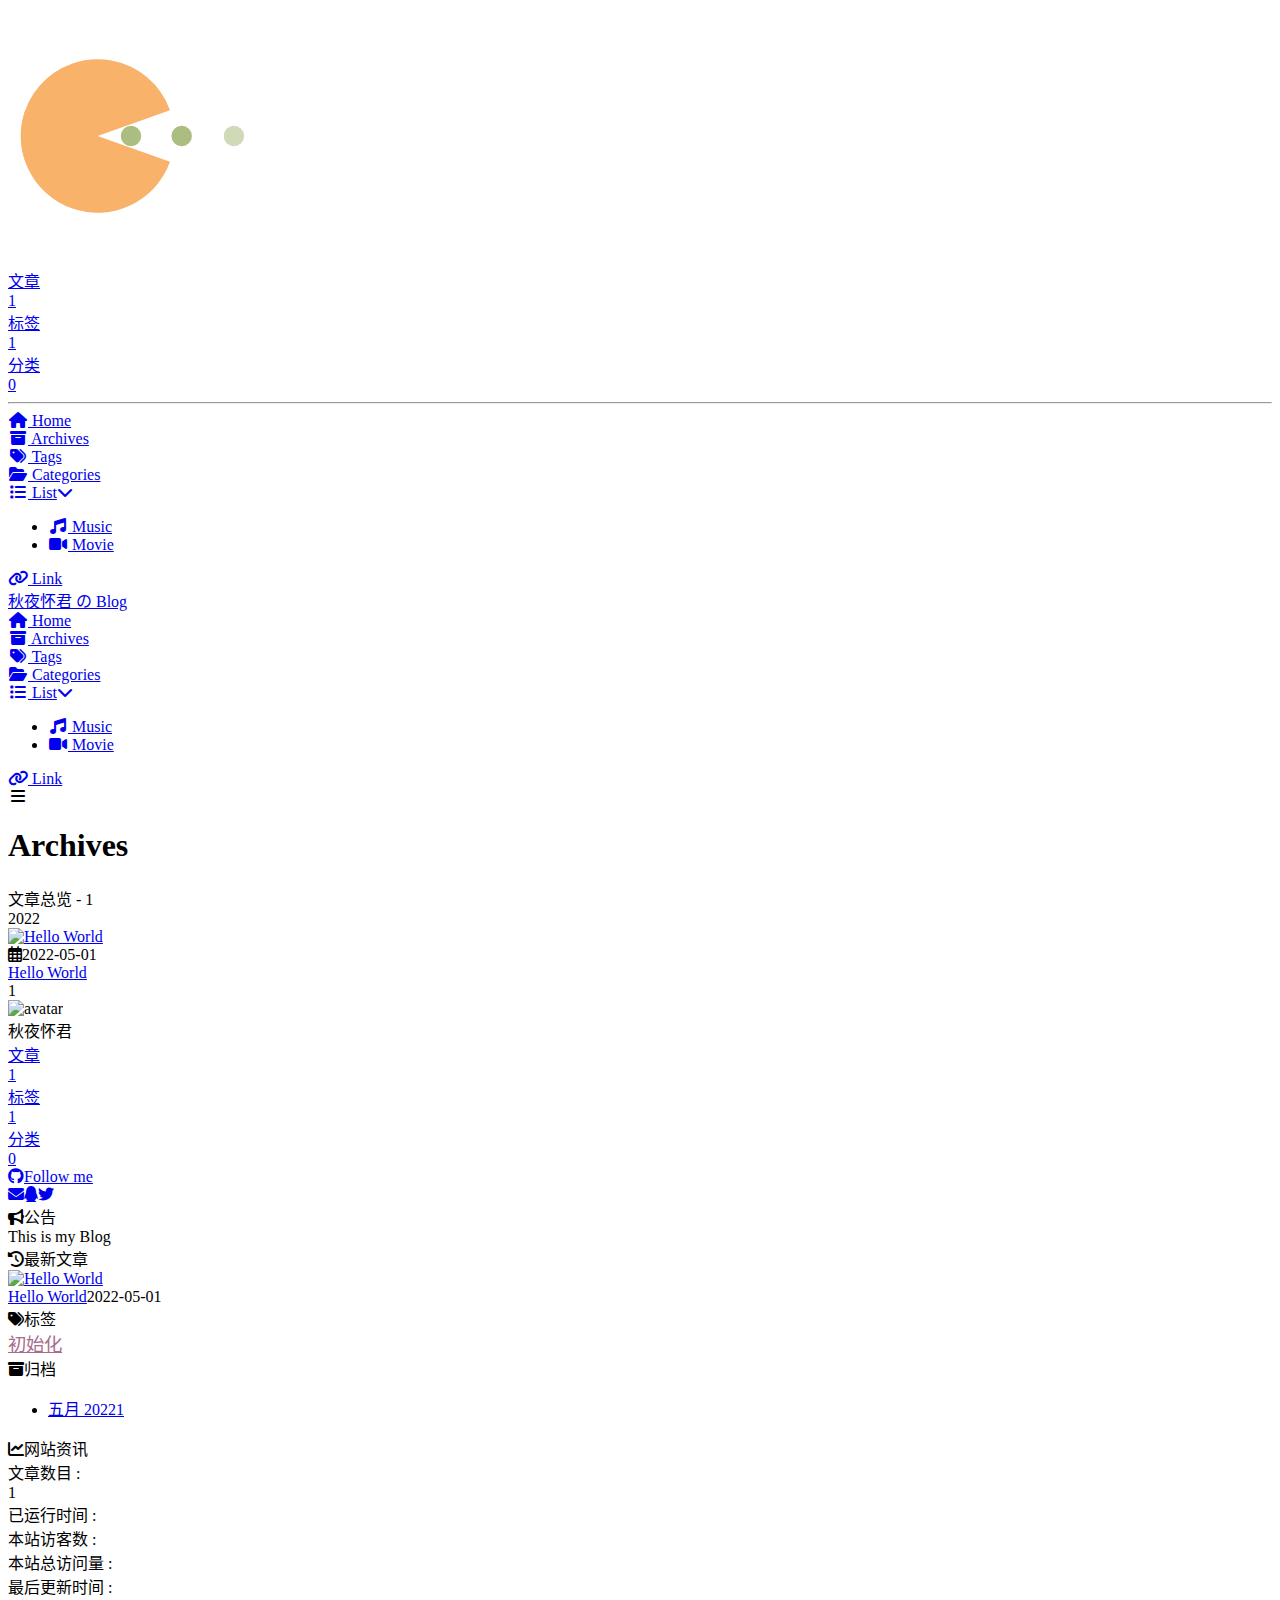
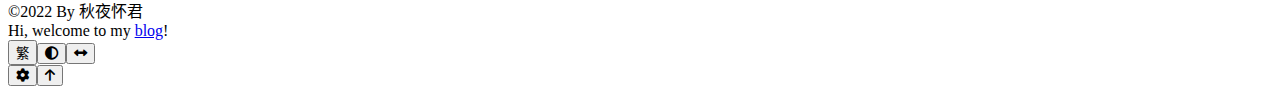
==== commit 8a4fb717: "Site updated: 2022-05-02 22:03:40" ====
--- a/archives/index.html
+++ b/archives/index.html
@@ -56,7 +56,7 @@
   isHome: false,
   isHighlightShrink: true,
   isToc: false,
-  postUpdate: '2022-05-02 21:47:36'
+  postUpdate: '2022-05-02 22:03:35'
 }</script><noscript><style type="text/css">
   #nav {
     opacity: 1
@@ -145,7 +145,7 @@
       }
     }
     detectApple()
-    })(window)</script><meta name="generator" content="Hexo 6.1.0"></head><body><div id="sidebar"><div id="menu-mask"></div><div id="sidebar-menus"><div class="avatar-img is-center"><img src="https://s1.ax1x.com/2022/05/02/OPanZq.jpg" onerror="onerror=null;src='/img/friend_404.gif'" alt="avatar"/></div><div class="site-data is-center"><div class="data-item"><a href="/loveforzmj/archives/"><div class="headline">文章</div><div class="length-num">1</div></a></div><div class="data-item"><a href="/loveforzmj/tags/"><div class="headline">标签</div><div class="length-num">1</div></a></div><div class="data-item"><a href="/loveforzmj/categories/"><div class="headline">分类</div><div class="length-num">0</div></a></div></div><hr/><div class="menus_items"><div class="menus_item"><a class="site-page" href="/loveforzmj/"><i class="fa-fw fas fa-home"></i><span> Home</span></a></div><div class="menus_item"><a class="site-page" href="/loveforzmj/archives/"><i class="fa-fw fas fa-archive"></i><span> Archives</span></a></div><div class="menus_item"><a class="site-page" href="/loveforzmj/tags/"><i class="fa-fw fas fa-tags"></i><span> Tags</span></a></div><div class="menus_item"><a class="site-page" href="/loveforzmj/categories/"><i class="fa-fw fas fa-folder-open"></i><span> Categories</span></a></div><div class="menus_item"><a class="site-page group" href="javascript:void(0);"><i class="fa-fw fas fa-list"></i><span> List</span><i class="fas fa-chevron-down"></i></a><ul class="menus_item_child"><li><a class="site-page child" href="/loveforzmj/List/music/"><i class="fa-fw fas fa-music"></i><span> Music</span></a></li><li><a class="site-page child" href="/loveforzmj/List/movies/"><i class="fa-fw fas fa-video"></i><span> Movie</span></a></li></ul></div><div class="menus_item"><a class="site-page" href="/loveforzmj/link/"><i class="fa-fw fas fa-link"></i><span> Link</span></a></div></div></div></div><div class="page" id="body-wrap"><header class="not-home-page" id="page-header"><nav id="nav"><span id="blog_name"><a id="site-name" href="/loveforzmj/">秋夜怀君 の Blog</a></span><div id="menus"><div class="menus_items"><div class="menus_item"><a class="site-page" href="/loveforzmj/"><i class="fa-fw fas fa-home"></i><span> Home</span></a></div><div class="menus_item"><a class="site-page" href="/loveforzmj/archives/"><i class="fa-fw fas fa-archive"></i><span> Archives</span></a></div><div class="menus_item"><a class="site-page" href="/loveforzmj/tags/"><i class="fa-fw fas fa-tags"></i><span> Tags</span></a></div><div class="menus_item"><a class="site-page" href="/loveforzmj/categories/"><i class="fa-fw fas fa-folder-open"></i><span> Categories</span></a></div><div class="menus_item"><a class="site-page group" href="javascript:void(0);"><i class="fa-fw fas fa-list"></i><span> List</span><i class="fas fa-chevron-down"></i></a><ul class="menus_item_child"><li><a class="site-page child" href="/loveforzmj/List/music/"><i class="fa-fw fas fa-music"></i><span> Music</span></a></li><li><a class="site-page child" href="/loveforzmj/List/movies/"><i class="fa-fw fas fa-video"></i><span> Movie</span></a></li></ul></div><div class="menus_item"><a class="site-page" href="/loveforzmj/link/"><i class="fa-fw fas fa-link"></i><span> Link</span></a></div></div><div id="toggle-menu"><a class="site-page"><i class="fas fa-bars fa-fw"></i></a></div></div></nav><div id="page-site-info"><h1 id="site-title">Archives</h1></div></header><main class="layout" id="content-inner"><div id="archive"><div class="article-sort-title">文章总览 - 1</div><div class="article-sort"><div class="article-sort-item year">2022</div><div class="article-sort-item"><a class="article-sort-item-img" href="/loveforzmj/2022/05/01/postname/" title="Hello World"><img src="/loveforzmj/img/%E6%99%9A%E9%9C%9E.jpg" alt="Hello World" onerror="this.onerror=null;this.src='/loveforzmj/img/404.jpg'"></a><div class="article-sort-item-info"><div class="article-sort-item-time"><i class="far fa-calendar-alt"></i><time class="post-meta-date-created" datetime="2022-05-01T15:05:38.000Z" title="发表于 2022-05-01 23:05:38">2022-05-01</time></div><a class="article-sort-item-title" href="/loveforzmj/2022/05/01/postname/" title="Hello World">Hello World</a></div></div></div><nav id="pagination"><div class="pagination"><span class="page-number current">1</span></div></nav></div><div class="aside-content" id="aside-content"><div class="card-widget card-info"><div class="is-center"><div class="avatar-img"><img src="https://s1.ax1x.com/2022/05/02/OPanZq.jpg" onerror="this.onerror=null;this.src='/loveforzmj/img/friend_404.gif'" alt="avatar"/></div><div class="author-info__name">秋夜怀君</div><div class="author-info__description"></div></div><div class="card-info-data is-center"><div class="card-info-data-item"><a href="/loveforzmj/archives/"><div class="headline">文章</div><div class="length-num">1</div></a></div><div class="card-info-data-item"><a href="/loveforzmj/tags/"><div class="headline">标签</div><div class="length-num">1</div></a></div><div class="card-info-data-item"><a href="/loveforzmj/categories/"><div class="headline">分类</div><div class="length-num">0</div></a></div></div><a id="card-info-btn" target="_blank" rel="noopener" href="https://github.com/"><i class="fa-brands fa-github"></i><span>Follow me</span></a><div class="card-info-social-icons is-center"><a class="social-icon" href="mailto:1306002200@qq.com" target="_blank" title="Email"><i class="fas fa-envelope"></i></a><a class="social-icon" href="http://tool.gljlw.com/qq/?qq=1306002200" target="_blank" title="QQ"><i class="fa-brands fa-qq"></i></a><a class="social-icon" href="https://mobile.twitter.com/jiefei51600649" target="_blank" title="Twitter"><i class="fa-brands fa-twitter"></i></a></div></div><div class="card-widget card-announcement"><div class="item-headline"><i class="fas fa-bullhorn fa-shake"></i><span>公告</span></div><div class="announcement_content">This is my Blog</div></div><div class="sticky_layout"><div class="card-widget card-recent-post"><div class="item-headline"><i class="fas fa-history"></i><span>最新文章</span></div><div class="aside-list"><div class="aside-list-item"><a class="thumbnail" href="/loveforzmj/2022/05/01/postname/" title="Hello World"><img src="/loveforzmj/img/%E6%99%9A%E9%9C%9E.jpg" onerror="this.onerror=null;this.src='/loveforzmj/img/404.jpg'" alt="Hello World"/></a><div class="content"><a class="title" href="/loveforzmj/2022/05/01/postname/" title="Hello World">Hello World</a><time datetime="2022-05-01T15:05:38.000Z" title="发表于 2022-05-01 23:05:38">2022-05-01</time></div></div></div></div><div class="card-widget card-tags"><div class="item-headline"><i class="fas fa-tags"></i><span>标签</span></div><div class="card-tag-cloud"><a href="/loveforzmj/tags/%E5%88%9D%E5%A7%8B%E5%8C%96/" style="font-size: 1.15em; color: rgb(15, 145, 76)">初始化</a></div></div><div class="card-widget card-archives"><div class="item-headline"><i class="fas fa-archive"></i><span>归档</span></div><ul class="card-archive-list"><li class="card-archive-list-item"><a class="card-archive-list-link" href="/loveforzmj/archives/2022/05/"><span class="card-archive-list-date">五月 2022</span><span class="card-archive-list-count">1</span></a></li></ul></div><div class="card-widget card-webinfo"><div class="item-headline"><i class="fas fa-chart-line"></i><span>网站资讯</span></div><div class="webinfo"><div class="webinfo-item"><div class="item-name">文章数目 :</div><div class="item-count">1</div></div><div class="webinfo-item"><div class="item-name">已运行时间 :</div><div class="item-count" id="runtimeshow" data-publishDate="2022-04-30T16:00:00.000Z"></div></div><div class="webinfo-item"><div class="item-name">本站访客数 :</div><div class="item-count" id="busuanzi_value_site_uv"></div></div><div class="webinfo-item"><div class="item-name">本站总访问量 :</div><div class="item-count" id="busuanzi_value_site_pv"></div></div><div class="webinfo-item"><div class="item-name">最后更新时间 :</div><div class="item-count" id="last-push-date" data-lastPushDate="2022-05-02T13:47:36.885Z"></div></div></div></div></div></div></main><footer id="footer"><div id="footer-wrap"><div class="copyright">&copy;2022 By 秋夜怀君</div><div class="footer_custom_text">Hi, welcome to my <a target="_blank" rel="noopener" href="https://butterfly.js.org/">blog</a>!</div></div></footer></div><div id="rightside"><div id="rightside-config-hide"><button id="translateLink" type="button" title="简繁转换">繁</button><button id="darkmode" type="button" title="浅色和深色模式转换"><i class="fas fa-adjust"></i></button><button id="hide-aside-btn" type="button" title="单栏和双栏切换"><i class="fas fa-arrows-alt-h"></i></button></div><div id="rightside-config-show"><button id="rightside_config" type="button" title="设置"><i class="fas fa-cog fa-spin"></i></button><button id="go-up" type="button" title="回到顶部"><i class="fas fa-arrow-up"></i></button></div></div><div><script src="/loveforzmj/js/utils.js"></script><script src="/loveforzmj/js/main.js"></script><script src="/loveforzmj/js/tw_cn.js"></script><script src="https://cdn.jsdelivr.net/npm/@fancyapps/ui/dist/fancybox.umd.js"></script><div class="js-pjax"></div><div class="aplayer no-destroy" data-id="469243036" data-server="netease" data-type="song" data-fixed="true" data-autoplay="true"> </div><script defer="defer" id="fluttering_ribbon" mobile="true" src="https://cdn.jsdelivr.net/npm/butterfly-extsrc@1/dist/canvas-fluttering-ribbon.min.js"></script><script src="https://cdn.jsdelivr.net/npm/butterfly-extsrc@1/dist/activate-power-mode.min.js"></script><script>POWERMODE.colorful = true;
+    })(window)</script><meta name="generator" content="Hexo 6.1.0"></head><body><div id="sidebar"><div id="menu-mask"></div><div id="sidebar-menus"><div class="avatar-img is-center"><img src="https://s1.ax1x.com/2022/05/02/OPanZq.jpg" onerror="onerror=null;src='/img/friend_404.gif'" alt="avatar"/></div><div class="site-data is-center"><div class="data-item"><a href="/loveforzmj/archives/"><div class="headline">文章</div><div class="length-num">1</div></a></div><div class="data-item"><a href="/loveforzmj/tags/"><div class="headline">标签</div><div class="length-num">1</div></a></div><div class="data-item"><a href="/loveforzmj/categories/"><div class="headline">分类</div><div class="length-num">0</div></a></div></div><hr/><div class="menus_items"><div class="menus_item"><a class="site-page" href="/loveforzmj/"><i class="fa-fw fas fa-home"></i><span> Home</span></a></div><div class="menus_item"><a class="site-page" href="/loveforzmj/archives/"><i class="fa-fw fas fa-archive"></i><span> Archives</span></a></div><div class="menus_item"><a class="site-page" href="/loveforzmj/tags/"><i class="fa-fw fas fa-tags"></i><span> Tags</span></a></div><div class="menus_item"><a class="site-page" href="/loveforzmj/categories/"><i class="fa-fw fas fa-folder-open"></i><span> Categories</span></a></div><div class="menus_item"><a class="site-page group" href="javascript:void(0);"><i class="fa-fw fas fa-list"></i><span> List</span><i class="fas fa-chevron-down"></i></a><ul class="menus_item_child"><li><a class="site-page child" href="/loveforzmj/List/music/"><i class="fa-fw fas fa-music"></i><span> Music</span></a></li><li><a class="site-page child" href="/loveforzmj/List/movies/"><i class="fa-fw fas fa-video"></i><span> Movie</span></a></li></ul></div><div class="menus_item"><a class="site-page" href="/loveforzmj/link/"><i class="fa-fw fas fa-link"></i><span> Link</span></a></div></div></div></div><div class="page" id="body-wrap"><header class="not-home-page" id="page-header"><nav id="nav"><span id="blog_name"><a id="site-name" href="/loveforzmj/">秋夜怀君 の Blog</a></span><div id="menus"><div class="menus_items"><div class="menus_item"><a class="site-page" href="/loveforzmj/"><i class="fa-fw fas fa-home"></i><span> Home</span></a></div><div class="menus_item"><a class="site-page" href="/loveforzmj/archives/"><i class="fa-fw fas fa-archive"></i><span> Archives</span></a></div><div class="menus_item"><a class="site-page" href="/loveforzmj/tags/"><i class="fa-fw fas fa-tags"></i><span> Tags</span></a></div><div class="menus_item"><a class="site-page" href="/loveforzmj/categories/"><i class="fa-fw fas fa-folder-open"></i><span> Categories</span></a></div><div class="menus_item"><a class="site-page group" href="javascript:void(0);"><i class="fa-fw fas fa-list"></i><span> List</span><i class="fas fa-chevron-down"></i></a><ul class="menus_item_child"><li><a class="site-page child" href="/loveforzmj/List/music/"><i class="fa-fw fas fa-music"></i><span> Music</span></a></li><li><a class="site-page child" href="/loveforzmj/List/movies/"><i class="fa-fw fas fa-video"></i><span> Movie</span></a></li></ul></div><div class="menus_item"><a class="site-page" href="/loveforzmj/link/"><i class="fa-fw fas fa-link"></i><span> Link</span></a></div></div><div id="toggle-menu"><a class="site-page"><i class="fas fa-bars fa-fw"></i></a></div></div></nav><div id="page-site-info"><h1 id="site-title">Archives</h1></div></header><main class="layout" id="content-inner"><div id="archive"><div class="article-sort-title">文章总览 - 1</div><div class="article-sort"><div class="article-sort-item year">2022</div><div class="article-sort-item"><a class="article-sort-item-img" href="/loveforzmj/2022/05/01/postname/" title="Hello World"><img src="/loveforzmj/img/img.jpeg" alt="Hello World" onerror="this.onerror=null;this.src='/loveforzmj/img/404.jpg'"></a><div class="article-sort-item-info"><div class="article-sort-item-time"><i class="far fa-calendar-alt"></i><time class="post-meta-date-created" datetime="2022-05-01T15:05:38.000Z" title="发表于 2022-05-01 23:05:38">2022-05-01</time></div><a class="article-sort-item-title" href="/loveforzmj/2022/05/01/postname/" title="Hello World">Hello World</a></div></div></div><nav id="pagination"><div class="pagination"><span class="page-number current">1</span></div></nav></div><div class="aside-content" id="aside-content"><div class="card-widget card-info"><div class="is-center"><div class="avatar-img"><img src="https://s1.ax1x.com/2022/05/02/OPanZq.jpg" onerror="this.onerror=null;this.src='/loveforzmj/img/friend_404.gif'" alt="avatar"/></div><div class="author-info__name">秋夜怀君</div><div class="author-info__description"></div></div><div class="card-info-data is-center"><div class="card-info-data-item"><a href="/loveforzmj/archives/"><div class="headline">文章</div><div class="length-num">1</div></a></div><div class="card-info-data-item"><a href="/loveforzmj/tags/"><div class="headline">标签</div><div class="length-num">1</div></a></div><div class="card-info-data-item"><a href="/loveforzmj/categories/"><div class="headline">分类</div><div class="length-num">0</div></a></div></div><a id="card-info-btn" target="_blank" rel="noopener" href="https://github.com/"><i class="fa-brands fa-github"></i><span>Follow me</span></a><div class="card-info-social-icons is-center"><a class="social-icon" href="mailto:1306002200@qq.com" target="_blank" title="Email"><i class="fas fa-envelope"></i></a><a class="social-icon" href="http://tool.gljlw.com/qq/?qq=1306002200" target="_blank" title="QQ"><i class="fa-brands fa-qq"></i></a><a class="social-icon" href="https://mobile.twitter.com/jiefei51600649" target="_blank" title="Twitter"><i class="fa-brands fa-twitter"></i></a></div></div><div class="card-widget card-announcement"><div class="item-headline"><i class="fas fa-bullhorn fa-shake"></i><span>公告</span></div><div class="announcement_content">This is my Blog</div></div><div class="sticky_layout"><div class="card-widget card-recent-post"><div class="item-headline"><i class="fas fa-history"></i><span>最新文章</span></div><div class="aside-list"><div class="aside-list-item"><a class="thumbnail" href="/loveforzmj/2022/05/01/postname/" title="Hello World"><img src="/loveforzmj/img/img.jpeg" onerror="this.onerror=null;this.src='/loveforzmj/img/404.jpg'" alt="Hello World"/></a><div class="content"><a class="title" href="/loveforzmj/2022/05/01/postname/" title="Hello World">Hello World</a><time datetime="2022-05-01T15:05:38.000Z" title="发表于 2022-05-01 23:05:38">2022-05-01</time></div></div></div></div><div class="card-widget card-tags"><div class="item-headline"><i class="fas fa-tags"></i><span>标签</span></div><div class="card-tag-cloud"><a href="/loveforzmj/tags/%E5%88%9D%E5%A7%8B%E5%8C%96/" style="font-size: 1.15em; color: rgb(166, 109, 141)">初始化</a></div></div><div class="card-widget card-archives"><div class="item-headline"><i class="fas fa-archive"></i><span>归档</span></div><ul class="card-archive-list"><li class="card-archive-list-item"><a class="card-archive-list-link" href="/loveforzmj/archives/2022/05/"><span class="card-archive-list-date">五月 2022</span><span class="card-archive-list-count">1</span></a></li></ul></div><div class="card-widget card-webinfo"><div class="item-headline"><i class="fas fa-chart-line"></i><span>网站资讯</span></div><div class="webinfo"><div class="webinfo-item"><div class="item-name">文章数目 :</div><div class="item-count">1</div></div><div class="webinfo-item"><div class="item-name">已运行时间 :</div><div class="item-count" id="runtimeshow" data-publishDate="2022-04-30T16:00:00.000Z"></div></div><div class="webinfo-item"><div class="item-name">本站访客数 :</div><div class="item-count" id="busuanzi_value_site_uv"></div></div><div class="webinfo-item"><div class="item-name">本站总访问量 :</div><div class="item-count" id="busuanzi_value_site_pv"></div></div><div class="webinfo-item"><div class="item-name">最后更新时间 :</div><div class="item-count" id="last-push-date" data-lastPushDate="2022-05-02T14:03:35.020Z"></div></div></div></div></div></div></main><footer id="footer"><div id="footer-wrap"><div class="copyright">&copy;2022 By 秋夜怀君</div><div class="footer_custom_text">Hi, welcome to my <a target="_blank" rel="noopener" href="https://butterfly.js.org/">blog</a>!</div></div></footer></div><div id="rightside"><div id="rightside-config-hide"><button id="translateLink" type="button" title="简繁转换">繁</button><button id="darkmode" type="button" title="浅色和深色模式转换"><i class="fas fa-adjust"></i></button><button id="hide-aside-btn" type="button" title="单栏和双栏切换"><i class="fas fa-arrows-alt-h"></i></button></div><div id="rightside-config-show"><button id="rightside_config" type="button" title="设置"><i class="fas fa-cog fa-spin"></i></button><button id="go-up" type="button" title="回到顶部"><i class="fas fa-arrow-up"></i></button></div></div><div><script src="/loveforzmj/js/utils.js"></script><script src="/loveforzmj/js/main.js"></script><script src="/loveforzmj/js/tw_cn.js"></script><script src="https://cdn.jsdelivr.net/npm/@fancyapps/ui/dist/fancybox.umd.js"></script><div class="js-pjax"></div><div class="aplayer no-destroy" data-id="469243036" data-server="netease" data-type="song" data-fixed="true" data-autoplay="true"> </div><script defer="defer" id="fluttering_ribbon" mobile="true" src="https://cdn.jsdelivr.net/npm/butterfly-extsrc@1/dist/canvas-fluttering-ribbon.min.js"></script><script src="https://cdn.jsdelivr.net/npm/butterfly-extsrc@1/dist/activate-power-mode.min.js"></script><script>POWERMODE.colorful = true;
 POWERMODE.shake = false;
 POWERMODE.mobile = true;
 document.body.addEventListener('input', POWERMODE);
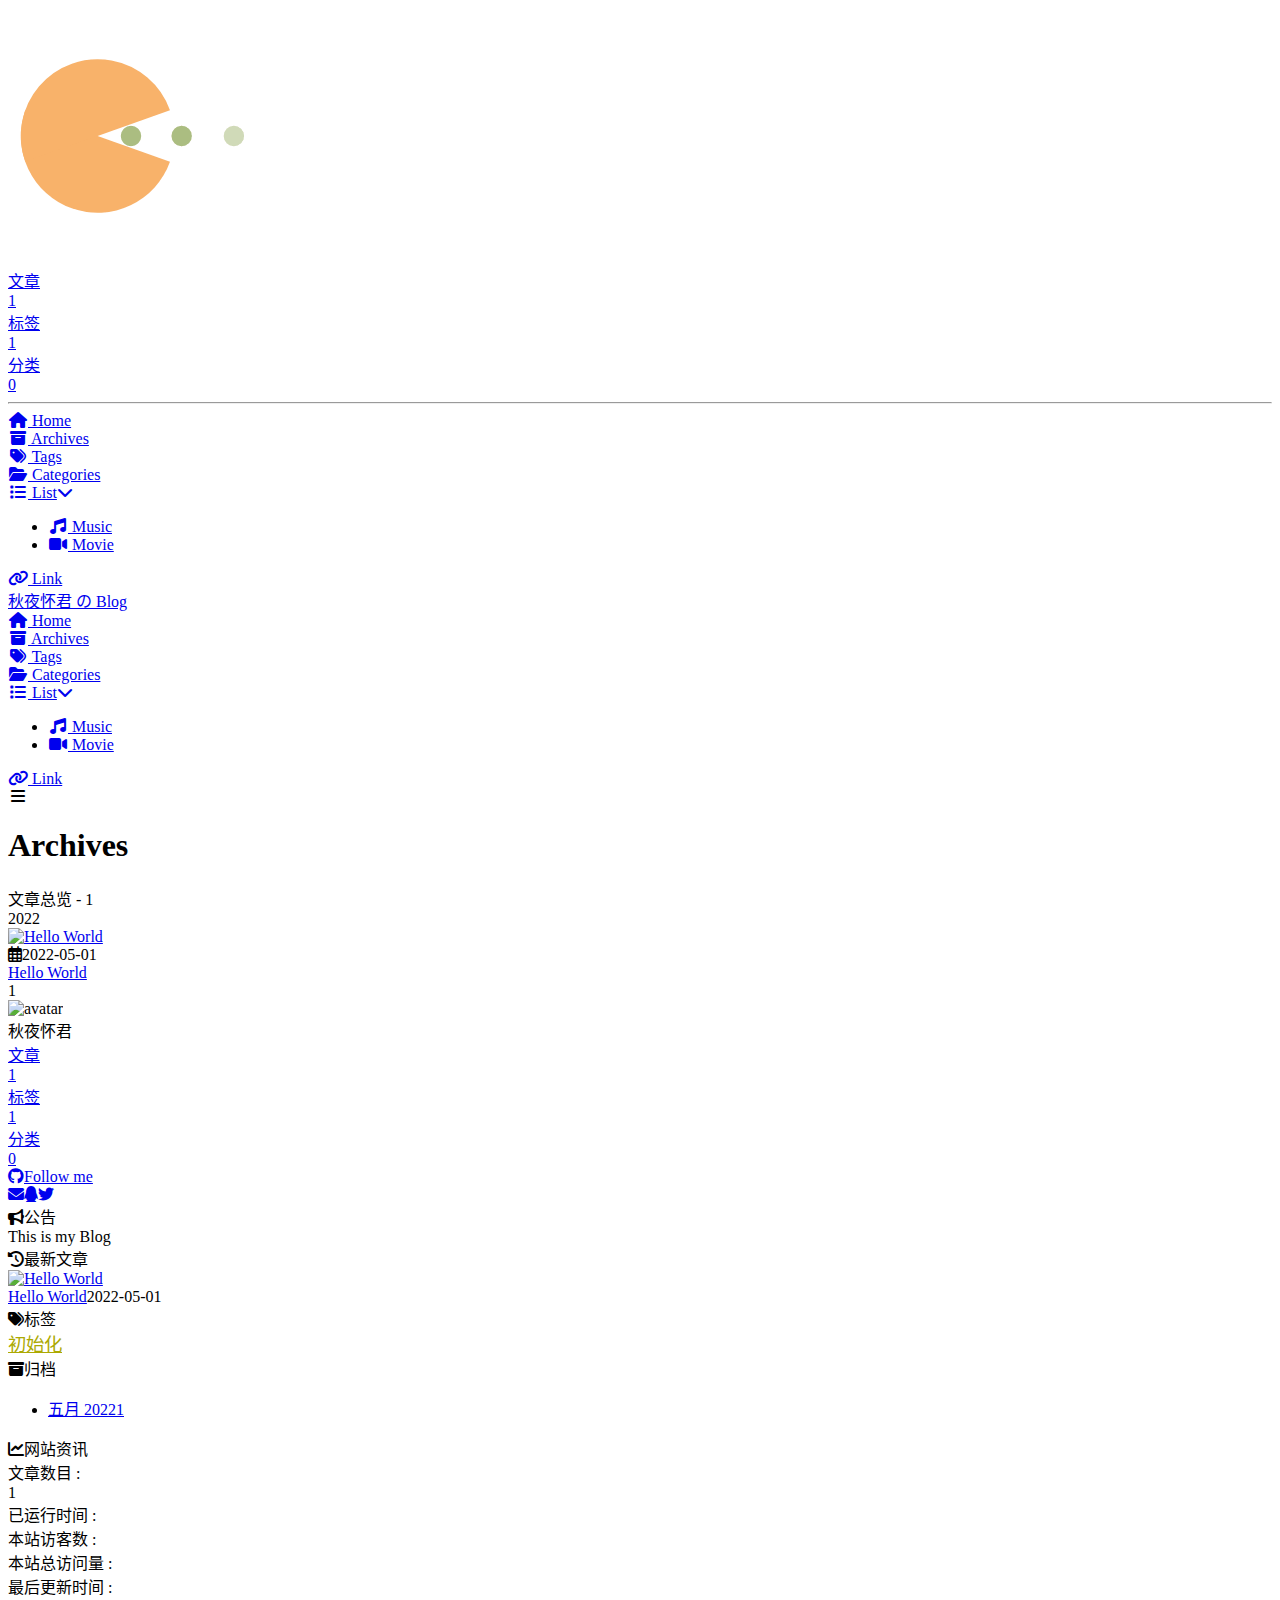
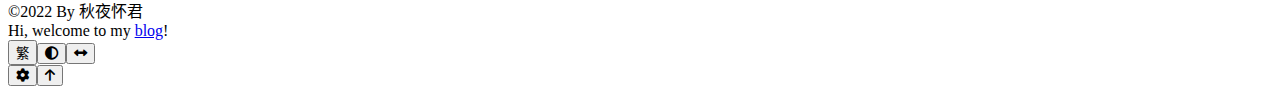
==== commit 6b24d85a: "Site updated: 2022-05-02 22:14:43" ====
--- a/archives/index.html
+++ b/archives/index.html
@@ -56,7 +56,7 @@
   isHome: false,
   isHighlightShrink: true,
   isToc: false,
-  postUpdate: '2022-05-02 22:03:35'
+  postUpdate: '2022-05-02 22:14:38'
 }</script><noscript><style type="text/css">
   #nav {
     opacity: 1
@@ -145,7 +145,7 @@
       }
     }
     detectApple()
-    })(window)</script><meta name="generator" content="Hexo 6.1.0"></head><body><div id="sidebar"><div id="menu-mask"></div><div id="sidebar-menus"><div class="avatar-img is-center"><img src="https://s1.ax1x.com/2022/05/02/OPanZq.jpg" onerror="onerror=null;src='/img/friend_404.gif'" alt="avatar"/></div><div class="site-data is-center"><div class="data-item"><a href="/loveforzmj/archives/"><div class="headline">文章</div><div class="length-num">1</div></a></div><div class="data-item"><a href="/loveforzmj/tags/"><div class="headline">标签</div><div class="length-num">1</div></a></div><div class="data-item"><a href="/loveforzmj/categories/"><div class="headline">分类</div><div class="length-num">0</div></a></div></div><hr/><div class="menus_items"><div class="menus_item"><a class="site-page" href="/loveforzmj/"><i class="fa-fw fas fa-home"></i><span> Home</span></a></div><div class="menus_item"><a class="site-page" href="/loveforzmj/archives/"><i class="fa-fw fas fa-archive"></i><span> Archives</span></a></div><div class="menus_item"><a class="site-page" href="/loveforzmj/tags/"><i class="fa-fw fas fa-tags"></i><span> Tags</span></a></div><div class="menus_item"><a class="site-page" href="/loveforzmj/categories/"><i class="fa-fw fas fa-folder-open"></i><span> Categories</span></a></div><div class="menus_item"><a class="site-page group" href="javascript:void(0);"><i class="fa-fw fas fa-list"></i><span> List</span><i class="fas fa-chevron-down"></i></a><ul class="menus_item_child"><li><a class="site-page child" href="/loveforzmj/List/music/"><i class="fa-fw fas fa-music"></i><span> Music</span></a></li><li><a class="site-page child" href="/loveforzmj/List/movies/"><i class="fa-fw fas fa-video"></i><span> Movie</span></a></li></ul></div><div class="menus_item"><a class="site-page" href="/loveforzmj/link/"><i class="fa-fw fas fa-link"></i><span> Link</span></a></div></div></div></div><div class="page" id="body-wrap"><header class="not-home-page" id="page-header"><nav id="nav"><span id="blog_name"><a id="site-name" href="/loveforzmj/">秋夜怀君 の Blog</a></span><div id="menus"><div class="menus_items"><div class="menus_item"><a class="site-page" href="/loveforzmj/"><i class="fa-fw fas fa-home"></i><span> Home</span></a></div><div class="menus_item"><a class="site-page" href="/loveforzmj/archives/"><i class="fa-fw fas fa-archive"></i><span> Archives</span></a></div><div class="menus_item"><a class="site-page" href="/loveforzmj/tags/"><i class="fa-fw fas fa-tags"></i><span> Tags</span></a></div><div class="menus_item"><a class="site-page" href="/loveforzmj/categories/"><i class="fa-fw fas fa-folder-open"></i><span> Categories</span></a></div><div class="menus_item"><a class="site-page group" href="javascript:void(0);"><i class="fa-fw fas fa-list"></i><span> List</span><i class="fas fa-chevron-down"></i></a><ul class="menus_item_child"><li><a class="site-page child" href="/loveforzmj/List/music/"><i class="fa-fw fas fa-music"></i><span> Music</span></a></li><li><a class="site-page child" href="/loveforzmj/List/movies/"><i class="fa-fw fas fa-video"></i><span> Movie</span></a></li></ul></div><div class="menus_item"><a class="site-page" href="/loveforzmj/link/"><i class="fa-fw fas fa-link"></i><span> Link</span></a></div></div><div id="toggle-menu"><a class="site-page"><i class="fas fa-bars fa-fw"></i></a></div></div></nav><div id="page-site-info"><h1 id="site-title">Archives</h1></div></header><main class="layout" id="content-inner"><div id="archive"><div class="article-sort-title">文章总览 - 1</div><div class="article-sort"><div class="article-sort-item year">2022</div><div class="article-sort-item"><a class="article-sort-item-img" href="/loveforzmj/2022/05/01/postname/" title="Hello World"><img src="/loveforzmj/img/img.jpeg" alt="Hello World" onerror="this.onerror=null;this.src='/loveforzmj/img/404.jpg'"></a><div class="article-sort-item-info"><div class="article-sort-item-time"><i class="far fa-calendar-alt"></i><time class="post-meta-date-created" datetime="2022-05-01T15:05:38.000Z" title="发表于 2022-05-01 23:05:38">2022-05-01</time></div><a class="article-sort-item-title" href="/loveforzmj/2022/05/01/postname/" title="Hello World">Hello World</a></div></div></div><nav id="pagination"><div class="pagination"><span class="page-number current">1</span></div></nav></div><div class="aside-content" id="aside-content"><div class="card-widget card-info"><div class="is-center"><div class="avatar-img"><img src="https://s1.ax1x.com/2022/05/02/OPanZq.jpg" onerror="this.onerror=null;this.src='/loveforzmj/img/friend_404.gif'" alt="avatar"/></div><div class="author-info__name">秋夜怀君</div><div class="author-info__description"></div></div><div class="card-info-data is-center"><div class="card-info-data-item"><a href="/loveforzmj/archives/"><div class="headline">文章</div><div class="length-num">1</div></a></div><div class="card-info-data-item"><a href="/loveforzmj/tags/"><div class="headline">标签</div><div class="length-num">1</div></a></div><div class="card-info-data-item"><a href="/loveforzmj/categories/"><div class="headline">分类</div><div class="length-num">0</div></a></div></div><a id="card-info-btn" target="_blank" rel="noopener" href="https://github.com/"><i class="fa-brands fa-github"></i><span>Follow me</span></a><div class="card-info-social-icons is-center"><a class="social-icon" href="mailto:1306002200@qq.com" target="_blank" title="Email"><i class="fas fa-envelope"></i></a><a class="social-icon" href="http://tool.gljlw.com/qq/?qq=1306002200" target="_blank" title="QQ"><i class="fa-brands fa-qq"></i></a><a class="social-icon" href="https://mobile.twitter.com/jiefei51600649" target="_blank" title="Twitter"><i class="fa-brands fa-twitter"></i></a></div></div><div class="card-widget card-announcement"><div class="item-headline"><i class="fas fa-bullhorn fa-shake"></i><span>公告</span></div><div class="announcement_content">This is my Blog</div></div><div class="sticky_layout"><div class="card-widget card-recent-post"><div class="item-headline"><i class="fas fa-history"></i><span>最新文章</span></div><div class="aside-list"><div class="aside-list-item"><a class="thumbnail" href="/loveforzmj/2022/05/01/postname/" title="Hello World"><img src="/loveforzmj/img/img.jpeg" onerror="this.onerror=null;this.src='/loveforzmj/img/404.jpg'" alt="Hello World"/></a><div class="content"><a class="title" href="/loveforzmj/2022/05/01/postname/" title="Hello World">Hello World</a><time datetime="2022-05-01T15:05:38.000Z" title="发表于 2022-05-01 23:05:38">2022-05-01</time></div></div></div></div><div class="card-widget card-tags"><div class="item-headline"><i class="fas fa-tags"></i><span>标签</span></div><div class="card-tag-cloud"><a href="/loveforzmj/tags/%E5%88%9D%E5%A7%8B%E5%8C%96/" style="font-size: 1.15em; color: rgb(166, 109, 141)">初始化</a></div></div><div class="card-widget card-archives"><div class="item-headline"><i class="fas fa-archive"></i><span>归档</span></div><ul class="card-archive-list"><li class="card-archive-list-item"><a class="card-archive-list-link" href="/loveforzmj/archives/2022/05/"><span class="card-archive-list-date">五月 2022</span><span class="card-archive-list-count">1</span></a></li></ul></div><div class="card-widget card-webinfo"><div class="item-headline"><i class="fas fa-chart-line"></i><span>网站资讯</span></div><div class="webinfo"><div class="webinfo-item"><div class="item-name">文章数目 :</div><div class="item-count">1</div></div><div class="webinfo-item"><div class="item-name">已运行时间 :</div><div class="item-count" id="runtimeshow" data-publishDate="2022-04-30T16:00:00.000Z"></div></div><div class="webinfo-item"><div class="item-name">本站访客数 :</div><div class="item-count" id="busuanzi_value_site_uv"></div></div><div class="webinfo-item"><div class="item-name">本站总访问量 :</div><div class="item-count" id="busuanzi_value_site_pv"></div></div><div class="webinfo-item"><div class="item-name">最后更新时间 :</div><div class="item-count" id="last-push-date" data-lastPushDate="2022-05-02T14:03:35.020Z"></div></div></div></div></div></div></main><footer id="footer"><div id="footer-wrap"><div class="copyright">&copy;2022 By 秋夜怀君</div><div class="footer_custom_text">Hi, welcome to my <a target="_blank" rel="noopener" href="https://butterfly.js.org/">blog</a>!</div></div></footer></div><div id="rightside"><div id="rightside-config-hide"><button id="translateLink" type="button" title="简繁转换">繁</button><button id="darkmode" type="button" title="浅色和深色模式转换"><i class="fas fa-adjust"></i></button><button id="hide-aside-btn" type="button" title="单栏和双栏切换"><i class="fas fa-arrows-alt-h"></i></button></div><div id="rightside-config-show"><button id="rightside_config" type="button" title="设置"><i class="fas fa-cog fa-spin"></i></button><button id="go-up" type="button" title="回到顶部"><i class="fas fa-arrow-up"></i></button></div></div><div><script src="/loveforzmj/js/utils.js"></script><script src="/loveforzmj/js/main.js"></script><script src="/loveforzmj/js/tw_cn.js"></script><script src="https://cdn.jsdelivr.net/npm/@fancyapps/ui/dist/fancybox.umd.js"></script><div class="js-pjax"></div><div class="aplayer no-destroy" data-id="469243036" data-server="netease" data-type="song" data-fixed="true" data-autoplay="true"> </div><script defer="defer" id="fluttering_ribbon" mobile="true" src="https://cdn.jsdelivr.net/npm/butterfly-extsrc@1/dist/canvas-fluttering-ribbon.min.js"></script><script src="https://cdn.jsdelivr.net/npm/butterfly-extsrc@1/dist/activate-power-mode.min.js"></script><script>POWERMODE.colorful = true;
+    })(window)</script><meta name="generator" content="Hexo 6.1.0"></head><body><div id="sidebar"><div id="menu-mask"></div><div id="sidebar-menus"><div class="avatar-img is-center"><img src="https://s1.ax1x.com/2022/05/02/OPanZq.jpg" onerror="onerror=null;src='/img/friend_404.gif'" alt="avatar"/></div><div class="site-data is-center"><div class="data-item"><a href="/loveforzmj/archives/"><div class="headline">文章</div><div class="length-num">1</div></a></div><div class="data-item"><a href="/loveforzmj/tags/"><div class="headline">标签</div><div class="length-num">1</div></a></div><div class="data-item"><a href="/loveforzmj/categories/"><div class="headline">分类</div><div class="length-num">0</div></a></div></div><hr/><div class="menus_items"><div class="menus_item"><a class="site-page" href="/loveforzmj/"><i class="fa-fw fas fa-home"></i><span> Home</span></a></div><div class="menus_item"><a class="site-page" href="/loveforzmj/archives/"><i class="fa-fw fas fa-archive"></i><span> Archives</span></a></div><div class="menus_item"><a class="site-page" href="/loveforzmj/tags/"><i class="fa-fw fas fa-tags"></i><span> Tags</span></a></div><div class="menus_item"><a class="site-page" href="/loveforzmj/categories/"><i class="fa-fw fas fa-folder-open"></i><span> Categories</span></a></div><div class="menus_item"><a class="site-page group" href="javascript:void(0);"><i class="fa-fw fas fa-list"></i><span> List</span><i class="fas fa-chevron-down"></i></a><ul class="menus_item_child"><li><a class="site-page child" href="/loveforzmj/List/music/"><i class="fa-fw fas fa-music"></i><span> Music</span></a></li><li><a class="site-page child" href="/loveforzmj/List/movies/"><i class="fa-fw fas fa-video"></i><span> Movie</span></a></li></ul></div><div class="menus_item"><a class="site-page" href="/loveforzmj/link/"><i class="fa-fw fas fa-link"></i><span> Link</span></a></div></div></div></div><div class="page" id="body-wrap"><header class="not-home-page" id="page-header"><nav id="nav"><span id="blog_name"><a id="site-name" href="/loveforzmj/">秋夜怀君 の Blog</a></span><div id="menus"><div class="menus_items"><div class="menus_item"><a class="site-page" href="/loveforzmj/"><i class="fa-fw fas fa-home"></i><span> Home</span></a></div><div class="menus_item"><a class="site-page" href="/loveforzmj/archives/"><i class="fa-fw fas fa-archive"></i><span> Archives</span></a></div><div class="menus_item"><a class="site-page" href="/loveforzmj/tags/"><i class="fa-fw fas fa-tags"></i><span> Tags</span></a></div><div class="menus_item"><a class="site-page" href="/loveforzmj/categories/"><i class="fa-fw fas fa-folder-open"></i><span> Categories</span></a></div><div class="menus_item"><a class="site-page group" href="javascript:void(0);"><i class="fa-fw fas fa-list"></i><span> List</span><i class="fas fa-chevron-down"></i></a><ul class="menus_item_child"><li><a class="site-page child" href="/loveforzmj/List/music/"><i class="fa-fw fas fa-music"></i><span> Music</span></a></li><li><a class="site-page child" href="/loveforzmj/List/movies/"><i class="fa-fw fas fa-video"></i><span> Movie</span></a></li></ul></div><div class="menus_item"><a class="site-page" href="/loveforzmj/link/"><i class="fa-fw fas fa-link"></i><span> Link</span></a></div></div><div id="toggle-menu"><a class="site-page"><i class="fas fa-bars fa-fw"></i></a></div></div></nav><div id="page-site-info"><h1 id="site-title">Archives</h1></div></header><main class="layout" id="content-inner"><div id="archive"><div class="article-sort-title">文章总览 - 1</div><div class="article-sort"><div class="article-sort-item year">2022</div><div class="article-sort-item"><a class="article-sort-item-img" href="/loveforzmj/2022/05/01/postname/" title="Hello World"><img src="/loveforzmj/img/img.jpeg" alt="Hello World" onerror="this.onerror=null;this.src='/loveforzmj/img/404.jpg'"></a><div class="article-sort-item-info"><div class="article-sort-item-time"><i class="far fa-calendar-alt"></i><time class="post-meta-date-created" datetime="2022-05-01T15:05:38.000Z" title="发表于 2022-05-01 23:05:38">2022-05-01</time></div><a class="article-sort-item-title" href="/loveforzmj/2022/05/01/postname/" title="Hello World">Hello World</a></div></div></div><nav id="pagination"><div class="pagination"><span class="page-number current">1</span></div></nav></div><div class="aside-content" id="aside-content"><div class="card-widget card-info"><div class="is-center"><div class="avatar-img"><img src="https://s1.ax1x.com/2022/05/02/OPanZq.jpg" onerror="this.onerror=null;this.src='/loveforzmj/img/friend_404.gif'" alt="avatar"/></div><div class="author-info__name">秋夜怀君</div><div class="author-info__description"></div></div><div class="card-info-data is-center"><div class="card-info-data-item"><a href="/loveforzmj/archives/"><div class="headline">文章</div><div class="length-num">1</div></a></div><div class="card-info-data-item"><a href="/loveforzmj/tags/"><div class="headline">标签</div><div class="length-num">1</div></a></div><div class="card-info-data-item"><a href="/loveforzmj/categories/"><div class="headline">分类</div><div class="length-num">0</div></a></div></div><a id="card-info-btn" target="_blank" rel="noopener" href="https://github.com/"><i class="fa-brands fa-github"></i><span>Follow me</span></a><div class="card-info-social-icons is-center"><a class="social-icon" href="mailto:1306002200@qq.com" target="_blank" title="Email"><i class="fas fa-envelope"></i></a><a class="social-icon" href="http://tool.gljlw.com/qq/?qq=1306002200" target="_blank" title="QQ"><i class="fa-brands fa-qq"></i></a><a class="social-icon" href="https://mobile.twitter.com/jiefei51600649" target="_blank" title="Twitter"><i class="fa-brands fa-twitter"></i></a></div></div><div class="card-widget card-announcement"><div class="item-headline"><i class="fas fa-bullhorn fa-shake"></i><span>公告</span></div><div class="announcement_content">This is my Blog</div></div><div class="sticky_layout"><div class="card-widget card-recent-post"><div class="item-headline"><i class="fas fa-history"></i><span>最新文章</span></div><div class="aside-list"><div class="aside-list-item"><a class="thumbnail" href="/loveforzmj/2022/05/01/postname/" title="Hello World"><img src="/loveforzmj/img/img.jpeg" onerror="this.onerror=null;this.src='/loveforzmj/img/404.jpg'" alt="Hello World"/></a><div class="content"><a class="title" href="/loveforzmj/2022/05/01/postname/" title="Hello World">Hello World</a><time datetime="2022-05-01T15:05:38.000Z" title="发表于 2022-05-01 23:05:38">2022-05-01</time></div></div></div></div><div class="card-widget card-tags"><div class="item-headline"><i class="fas fa-tags"></i><span>标签</span></div><div class="card-tag-cloud"><a href="/loveforzmj/tags/%E5%88%9D%E5%A7%8B%E5%8C%96/" style="font-size: 1.15em; color: rgb(172, 169, 2)">初始化</a></div></div><div class="card-widget card-archives"><div class="item-headline"><i class="fas fa-archive"></i><span>归档</span></div><ul class="card-archive-list"><li class="card-archive-list-item"><a class="card-archive-list-link" href="/loveforzmj/archives/2022/05/"><span class="card-archive-list-date">五月 2022</span><span class="card-archive-list-count">1</span></a></li></ul></div><div class="card-widget card-webinfo"><div class="item-headline"><i class="fas fa-chart-line"></i><span>网站资讯</span></div><div class="webinfo"><div class="webinfo-item"><div class="item-name">文章数目 :</div><div class="item-count">1</div></div><div class="webinfo-item"><div class="item-name">已运行时间 :</div><div class="item-count" id="runtimeshow" data-publishDate="2022-04-30T16:00:00.000Z"></div></div><div class="webinfo-item"><div class="item-name">本站访客数 :</div><div class="item-count" id="busuanzi_value_site_uv"></div></div><div class="webinfo-item"><div class="item-name">本站总访问量 :</div><div class="item-count" id="busuanzi_value_site_pv"></div></div><div class="webinfo-item"><div class="item-name">最后更新时间 :</div><div class="item-count" id="last-push-date" data-lastPushDate="2022-05-02T14:14:38.702Z"></div></div></div></div></div></div></main><footer id="footer"><div id="footer-wrap"><div class="copyright">&copy;2022 By 秋夜怀君</div><div class="footer_custom_text">Hi, welcome to my <a target="_blank" rel="noopener" href="https://butterfly.js.org/">blog</a>!</div></div></footer></div><div id="rightside"><div id="rightside-config-hide"><button id="translateLink" type="button" title="简繁转换">繁</button><button id="darkmode" type="button" title="浅色和深色模式转换"><i class="fas fa-adjust"></i></button><button id="hide-aside-btn" type="button" title="单栏和双栏切换"><i class="fas fa-arrows-alt-h"></i></button></div><div id="rightside-config-show"><button id="rightside_config" type="button" title="设置"><i class="fas fa-cog fa-spin"></i></button><button id="go-up" type="button" title="回到顶部"><i class="fas fa-arrow-up"></i></button></div></div><div><script src="/loveforzmj/js/utils.js"></script><script src="/loveforzmj/js/main.js"></script><script src="/loveforzmj/js/tw_cn.js"></script><script src="https://cdn.jsdelivr.net/npm/@fancyapps/ui/dist/fancybox.umd.js"></script><div class="js-pjax"></div><div class="aplayer no-destroy" data-id="469243036" data-server="netease" data-type="song" data-fixed="true" data-autoplay="true"> </div><script defer="defer" id="fluttering_ribbon" mobile="true" src="https://cdn.jsdelivr.net/npm/butterfly-extsrc@1/dist/canvas-fluttering-ribbon.min.js"></script><script src="https://cdn.jsdelivr.net/npm/butterfly-extsrc@1/dist/activate-power-mode.min.js"></script><script>POWERMODE.colorful = true;
 POWERMODE.shake = false;
 POWERMODE.mobile = true;
 document.body.addEventListener('input', POWERMODE);
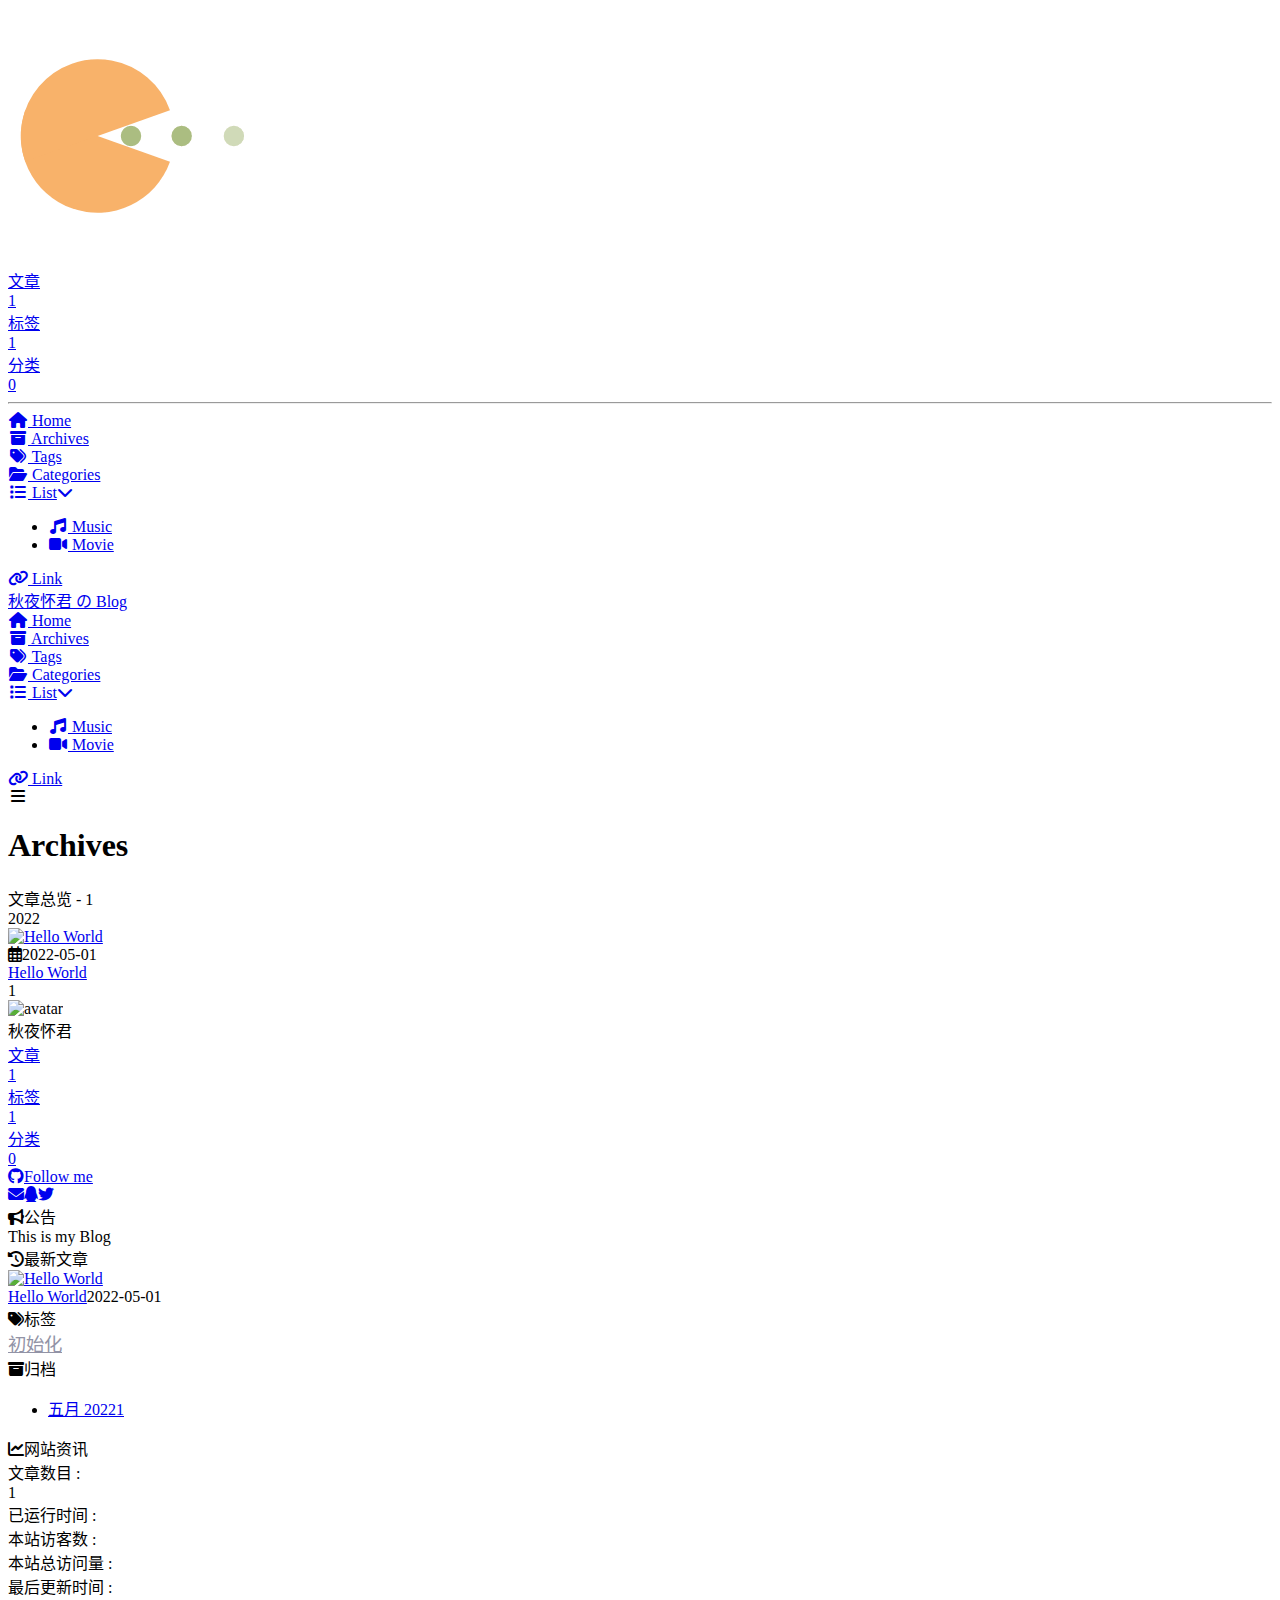
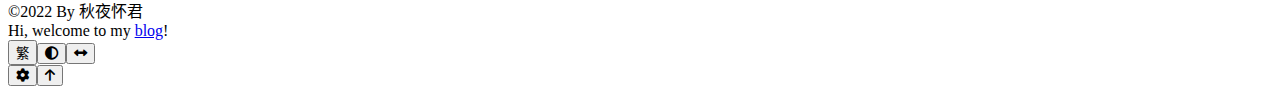
==== commit 21700114: "Site updated: 2022-05-06 23:25:31" ====
--- a/archives/index.html
+++ b/archives/index.html
@@ -56,7 +56,7 @@
   isHome: false,
   isHighlightShrink: true,
   isToc: false,
-  postUpdate: '2022-05-02 22:14:38'
+  postUpdate: '2022-05-06 23:25:27'
 }</script><noscript><style type="text/css">
   #nav {
     opacity: 1
@@ -145,7 +145,7 @@
       }
     }
     detectApple()
-    })(window)</script><meta name="generator" content="Hexo 6.1.0"></head><body><div id="sidebar"><div id="menu-mask"></div><div id="sidebar-menus"><div class="avatar-img is-center"><img src="https://s1.ax1x.com/2022/05/02/OPanZq.jpg" onerror="onerror=null;src='/img/friend_404.gif'" alt="avatar"/></div><div class="site-data is-center"><div class="data-item"><a href="/loveforzmj/archives/"><div class="headline">文章</div><div class="length-num">1</div></a></div><div class="data-item"><a href="/loveforzmj/tags/"><div class="headline">标签</div><div class="length-num">1</div></a></div><div class="data-item"><a href="/loveforzmj/categories/"><div class="headline">分类</div><div class="length-num">0</div></a></div></div><hr/><div class="menus_items"><div class="menus_item"><a class="site-page" href="/loveforzmj/"><i class="fa-fw fas fa-home"></i><span> Home</span></a></div><div class="menus_item"><a class="site-page" href="/loveforzmj/archives/"><i class="fa-fw fas fa-archive"></i><span> Archives</span></a></div><div class="menus_item"><a class="site-page" href="/loveforzmj/tags/"><i class="fa-fw fas fa-tags"></i><span> Tags</span></a></div><div class="menus_item"><a class="site-page" href="/loveforzmj/categories/"><i class="fa-fw fas fa-folder-open"></i><span> Categories</span></a></div><div class="menus_item"><a class="site-page group" href="javascript:void(0);"><i class="fa-fw fas fa-list"></i><span> List</span><i class="fas fa-chevron-down"></i></a><ul class="menus_item_child"><li><a class="site-page child" href="/loveforzmj/List/music/"><i class="fa-fw fas fa-music"></i><span> Music</span></a></li><li><a class="site-page child" href="/loveforzmj/List/movies/"><i class="fa-fw fas fa-video"></i><span> Movie</span></a></li></ul></div><div class="menus_item"><a class="site-page" href="/loveforzmj/link/"><i class="fa-fw fas fa-link"></i><span> Link</span></a></div></div></div></div><div class="page" id="body-wrap"><header class="not-home-page" id="page-header"><nav id="nav"><span id="blog_name"><a id="site-name" href="/loveforzmj/">秋夜怀君 の Blog</a></span><div id="menus"><div class="menus_items"><div class="menus_item"><a class="site-page" href="/loveforzmj/"><i class="fa-fw fas fa-home"></i><span> Home</span></a></div><div class="menus_item"><a class="site-page" href="/loveforzmj/archives/"><i class="fa-fw fas fa-archive"></i><span> Archives</span></a></div><div class="menus_item"><a class="site-page" href="/loveforzmj/tags/"><i class="fa-fw fas fa-tags"></i><span> Tags</span></a></div><div class="menus_item"><a class="site-page" href="/loveforzmj/categories/"><i class="fa-fw fas fa-folder-open"></i><span> Categories</span></a></div><div class="menus_item"><a class="site-page group" href="javascript:void(0);"><i class="fa-fw fas fa-list"></i><span> List</span><i class="fas fa-chevron-down"></i></a><ul class="menus_item_child"><li><a class="site-page child" href="/loveforzmj/List/music/"><i class="fa-fw fas fa-music"></i><span> Music</span></a></li><li><a class="site-page child" href="/loveforzmj/List/movies/"><i class="fa-fw fas fa-video"></i><span> Movie</span></a></li></ul></div><div class="menus_item"><a class="site-page" href="/loveforzmj/link/"><i class="fa-fw fas fa-link"></i><span> Link</span></a></div></div><div id="toggle-menu"><a class="site-page"><i class="fas fa-bars fa-fw"></i></a></div></div></nav><div id="page-site-info"><h1 id="site-title">Archives</h1></div></header><main class="layout" id="content-inner"><div id="archive"><div class="article-sort-title">文章总览 - 1</div><div class="article-sort"><div class="article-sort-item year">2022</div><div class="article-sort-item"><a class="article-sort-item-img" href="/loveforzmj/2022/05/01/postname/" title="Hello World"><img src="/loveforzmj/img/img.jpeg" alt="Hello World" onerror="this.onerror=null;this.src='/loveforzmj/img/404.jpg'"></a><div class="article-sort-item-info"><div class="article-sort-item-time"><i class="far fa-calendar-alt"></i><time class="post-meta-date-created" datetime="2022-05-01T15:05:38.000Z" title="发表于 2022-05-01 23:05:38">2022-05-01</time></div><a class="article-sort-item-title" href="/loveforzmj/2022/05/01/postname/" title="Hello World">Hello World</a></div></div></div><nav id="pagination"><div class="pagination"><span class="page-number current">1</span></div></nav></div><div class="aside-content" id="aside-content"><div class="card-widget card-info"><div class="is-center"><div class="avatar-img"><img src="https://s1.ax1x.com/2022/05/02/OPanZq.jpg" onerror="this.onerror=null;this.src='/loveforzmj/img/friend_404.gif'" alt="avatar"/></div><div class="author-info__name">秋夜怀君</div><div class="author-info__description"></div></div><div class="card-info-data is-center"><div class="card-info-data-item"><a href="/loveforzmj/archives/"><div class="headline">文章</div><div class="length-num">1</div></a></div><div class="card-info-data-item"><a href="/loveforzmj/tags/"><div class="headline">标签</div><div class="length-num">1</div></a></div><div class="card-info-data-item"><a href="/loveforzmj/categories/"><div class="headline">分类</div><div class="length-num">0</div></a></div></div><a id="card-info-btn" target="_blank" rel="noopener" href="https://github.com/"><i class="fa-brands fa-github"></i><span>Follow me</span></a><div class="card-info-social-icons is-center"><a class="social-icon" href="mailto:1306002200@qq.com" target="_blank" title="Email"><i class="fas fa-envelope"></i></a><a class="social-icon" href="http://tool.gljlw.com/qq/?qq=1306002200" target="_blank" title="QQ"><i class="fa-brands fa-qq"></i></a><a class="social-icon" href="https://mobile.twitter.com/jiefei51600649" target="_blank" title="Twitter"><i class="fa-brands fa-twitter"></i></a></div></div><div class="card-widget card-announcement"><div class="item-headline"><i class="fas fa-bullhorn fa-shake"></i><span>公告</span></div><div class="announcement_content">This is my Blog</div></div><div class="sticky_layout"><div class="card-widget card-recent-post"><div class="item-headline"><i class="fas fa-history"></i><span>最新文章</span></div><div class="aside-list"><div class="aside-list-item"><a class="thumbnail" href="/loveforzmj/2022/05/01/postname/" title="Hello World"><img src="/loveforzmj/img/img.jpeg" onerror="this.onerror=null;this.src='/loveforzmj/img/404.jpg'" alt="Hello World"/></a><div class="content"><a class="title" href="/loveforzmj/2022/05/01/postname/" title="Hello World">Hello World</a><time datetime="2022-05-01T15:05:38.000Z" title="发表于 2022-05-01 23:05:38">2022-05-01</time></div></div></div></div><div class="card-widget card-tags"><div class="item-headline"><i class="fas fa-tags"></i><span>标签</span></div><div class="card-tag-cloud"><a href="/loveforzmj/tags/%E5%88%9D%E5%A7%8B%E5%8C%96/" style="font-size: 1.15em; color: rgb(172, 169, 2)">初始化</a></div></div><div class="card-widget card-archives"><div class="item-headline"><i class="fas fa-archive"></i><span>归档</span></div><ul class="card-archive-list"><li class="card-archive-list-item"><a class="card-archive-list-link" href="/loveforzmj/archives/2022/05/"><span class="card-archive-list-date">五月 2022</span><span class="card-archive-list-count">1</span></a></li></ul></div><div class="card-widget card-webinfo"><div class="item-headline"><i class="fas fa-chart-line"></i><span>网站资讯</span></div><div class="webinfo"><div class="webinfo-item"><div class="item-name">文章数目 :</div><div class="item-count">1</div></div><div class="webinfo-item"><div class="item-name">已运行时间 :</div><div class="item-count" id="runtimeshow" data-publishDate="2022-04-30T16:00:00.000Z"></div></div><div class="webinfo-item"><div class="item-name">本站访客数 :</div><div class="item-count" id="busuanzi_value_site_uv"></div></div><div class="webinfo-item"><div class="item-name">本站总访问量 :</div><div class="item-count" id="busuanzi_value_site_pv"></div></div><div class="webinfo-item"><div class="item-name">最后更新时间 :</div><div class="item-count" id="last-push-date" data-lastPushDate="2022-05-02T14:14:38.702Z"></div></div></div></div></div></div></main><footer id="footer"><div id="footer-wrap"><div class="copyright">&copy;2022 By 秋夜怀君</div><div class="footer_custom_text">Hi, welcome to my <a target="_blank" rel="noopener" href="https://butterfly.js.org/">blog</a>!</div></div></footer></div><div id="rightside"><div id="rightside-config-hide"><button id="translateLink" type="button" title="简繁转换">繁</button><button id="darkmode" type="button" title="浅色和深色模式转换"><i class="fas fa-adjust"></i></button><button id="hide-aside-btn" type="button" title="单栏和双栏切换"><i class="fas fa-arrows-alt-h"></i></button></div><div id="rightside-config-show"><button id="rightside_config" type="button" title="设置"><i class="fas fa-cog fa-spin"></i></button><button id="go-up" type="button" title="回到顶部"><i class="fas fa-arrow-up"></i></button></div></div><div><script src="/loveforzmj/js/utils.js"></script><script src="/loveforzmj/js/main.js"></script><script src="/loveforzmj/js/tw_cn.js"></script><script src="https://cdn.jsdelivr.net/npm/@fancyapps/ui/dist/fancybox.umd.js"></script><div class="js-pjax"></div><div class="aplayer no-destroy" data-id="469243036" data-server="netease" data-type="song" data-fixed="true" data-autoplay="true"> </div><script defer="defer" id="fluttering_ribbon" mobile="true" src="https://cdn.jsdelivr.net/npm/butterfly-extsrc@1/dist/canvas-fluttering-ribbon.min.js"></script><script src="https://cdn.jsdelivr.net/npm/butterfly-extsrc@1/dist/activate-power-mode.min.js"></script><script>POWERMODE.colorful = true;
+    })(window)</script><meta name="generator" content="Hexo 6.1.0"></head><body><div id="sidebar"><div id="menu-mask"></div><div id="sidebar-menus"><div class="avatar-img is-center"><img src="https://s1.ax1x.com/2022/05/02/OPanZq.jpg" onerror="onerror=null;src='/img/friend_404.gif'" alt="avatar"/></div><div class="site-data is-center"><div class="data-item"><a href="/loveforzmj/archives/"><div class="headline">文章</div><div class="length-num">1</div></a></div><div class="data-item"><a href="/loveforzmj/tags/"><div class="headline">标签</div><div class="length-num">1</div></a></div><div class="data-item"><a href="/loveforzmj/categories/"><div class="headline">分类</div><div class="length-num">0</div></a></div></div><hr/><div class="menus_items"><div class="menus_item"><a class="site-page" href="/loveforzmj/"><i class="fa-fw fas fa-home"></i><span> Home</span></a></div><div class="menus_item"><a class="site-page" href="/loveforzmj/archives/"><i class="fa-fw fas fa-archive"></i><span> Archives</span></a></div><div class="menus_item"><a class="site-page" href="/loveforzmj/tags/"><i class="fa-fw fas fa-tags"></i><span> Tags</span></a></div><div class="menus_item"><a class="site-page" href="/loveforzmj/categories/"><i class="fa-fw fas fa-folder-open"></i><span> Categories</span></a></div><div class="menus_item"><a class="site-page group" href="javascript:void(0);"><i class="fa-fw fas fa-list"></i><span> List</span><i class="fas fa-chevron-down"></i></a><ul class="menus_item_child"><li><a class="site-page child" href="/loveforzmj/List/music/"><i class="fa-fw fas fa-music"></i><span> Music</span></a></li><li><a class="site-page child" href="/loveforzmj/List/movies/"><i class="fa-fw fas fa-video"></i><span> Movie</span></a></li></ul></div><div class="menus_item"><a class="site-page" href="/loveforzmj/link/"><i class="fa-fw fas fa-link"></i><span> Link</span></a></div></div></div></div><div class="page" id="body-wrap"><header class="not-home-page" id="page-header"><nav id="nav"><span id="blog_name"><a id="site-name" href="/loveforzmj/">秋夜怀君 の Blog</a></span><div id="menus"><div class="menus_items"><div class="menus_item"><a class="site-page" href="/loveforzmj/"><i class="fa-fw fas fa-home"></i><span> Home</span></a></div><div class="menus_item"><a class="site-page" href="/loveforzmj/archives/"><i class="fa-fw fas fa-archive"></i><span> Archives</span></a></div><div class="menus_item"><a class="site-page" href="/loveforzmj/tags/"><i class="fa-fw fas fa-tags"></i><span> Tags</span></a></div><div class="menus_item"><a class="site-page" href="/loveforzmj/categories/"><i class="fa-fw fas fa-folder-open"></i><span> Categories</span></a></div><div class="menus_item"><a class="site-page group" href="javascript:void(0);"><i class="fa-fw fas fa-list"></i><span> List</span><i class="fas fa-chevron-down"></i></a><ul class="menus_item_child"><li><a class="site-page child" href="/loveforzmj/List/music/"><i class="fa-fw fas fa-music"></i><span> Music</span></a></li><li><a class="site-page child" href="/loveforzmj/List/movies/"><i class="fa-fw fas fa-video"></i><span> Movie</span></a></li></ul></div><div class="menus_item"><a class="site-page" href="/loveforzmj/link/"><i class="fa-fw fas fa-link"></i><span> Link</span></a></div></div><div id="toggle-menu"><a class="site-page"><i class="fas fa-bars fa-fw"></i></a></div></div></nav><div id="page-site-info"><h1 id="site-title">Archives</h1></div></header><main class="layout" id="content-inner"><div id="archive"><div class="article-sort-title">文章总览 - 1</div><div class="article-sort"><div class="article-sort-item year">2022</div><div class="article-sort-item"><a class="article-sort-item-img" href="/loveforzmj/2022/05/01/postname/" title="Hello World"><img src="/loveforzmj/img/img.jpeg" alt="Hello World" onerror="this.onerror=null;this.src='/loveforzmj/img/404.jpg'"></a><div class="article-sort-item-info"><div class="article-sort-item-time"><i class="far fa-calendar-alt"></i><time class="post-meta-date-created" datetime="2022-05-01T15:05:38.000Z" title="发表于 2022-05-01 23:05:38">2022-05-01</time></div><a class="article-sort-item-title" href="/loveforzmj/2022/05/01/postname/" title="Hello World">Hello World</a></div></div></div><nav id="pagination"><div class="pagination"><span class="page-number current">1</span></div></nav></div><div class="aside-content" id="aside-content"><div class="card-widget card-info"><div class="is-center"><div class="avatar-img"><img src="https://s1.ax1x.com/2022/05/02/OPanZq.jpg" onerror="this.onerror=null;this.src='/loveforzmj/img/friend_404.gif'" alt="avatar"/></div><div class="author-info__name">秋夜怀君</div><div class="author-info__description"></div></div><div class="card-info-data is-center"><div class="card-info-data-item"><a href="/loveforzmj/archives/"><div class="headline">文章</div><div class="length-num">1</div></a></div><div class="card-info-data-item"><a href="/loveforzmj/tags/"><div class="headline">标签</div><div class="length-num">1</div></a></div><div class="card-info-data-item"><a href="/loveforzmj/categories/"><div class="headline">分类</div><div class="length-num">0</div></a></div></div><a id="card-info-btn" target="_blank" rel="noopener" href="https://github.com/"><i class="fa-brands fa-github"></i><span>Follow me</span></a><div class="card-info-social-icons is-center"><a class="social-icon" href="mailto:1306002200@qq.com" target="_blank" title="Email"><i class="fas fa-envelope"></i></a><a class="social-icon" href="http://tool.gljlw.com/qq/?qq=1306002200" target="_blank" title="QQ"><i class="fa-brands fa-qq"></i></a><a class="social-icon" href="https://mobile.twitter.com/jiefei51600649" target="_blank" title="Twitter"><i class="fa-brands fa-twitter"></i></a></div></div><div class="card-widget card-announcement"><div class="item-headline"><i class="fas fa-bullhorn fa-shake"></i><span>公告</span></div><div class="announcement_content">This is my Blog</div></div><div class="sticky_layout"><div class="card-widget card-recent-post"><div class="item-headline"><i class="fas fa-history"></i><span>最新文章</span></div><div class="aside-list"><div class="aside-list-item"><a class="thumbnail" href="/loveforzmj/2022/05/01/postname/" title="Hello World"><img src="/loveforzmj/img/img.jpeg" onerror="this.onerror=null;this.src='/loveforzmj/img/404.jpg'" alt="Hello World"/></a><div class="content"><a class="title" href="/loveforzmj/2022/05/01/postname/" title="Hello World">Hello World</a><time datetime="2022-05-01T15:05:38.000Z" title="发表于 2022-05-01 23:05:38">2022-05-01</time></div></div></div></div><div class="card-widget card-tags"><div class="item-headline"><i class="fas fa-tags"></i><span>标签</span></div><div class="card-tag-cloud"><a href="/loveforzmj/tags/%E5%88%9D%E5%A7%8B%E5%8C%96/" style="font-size: 1.15em; color: rgb(146, 147, 166)">初始化</a></div></div><div class="card-widget card-archives"><div class="item-headline"><i class="fas fa-archive"></i><span>归档</span></div><ul class="card-archive-list"><li class="card-archive-list-item"><a class="card-archive-list-link" href="/loveforzmj/archives/2022/05/"><span class="card-archive-list-date">五月 2022</span><span class="card-archive-list-count">1</span></a></li></ul></div><div class="card-widget card-webinfo"><div class="item-headline"><i class="fas fa-chart-line"></i><span>网站资讯</span></div><div class="webinfo"><div class="webinfo-item"><div class="item-name">文章数目 :</div><div class="item-count">1</div></div><div class="webinfo-item"><div class="item-name">已运行时间 :</div><div class="item-count" id="runtimeshow" data-publishDate="2022-04-30T16:00:00.000Z"></div></div><div class="webinfo-item"><div class="item-name">本站访客数 :</div><div class="item-count" id="busuanzi_value_site_uv"></div></div><div class="webinfo-item"><div class="item-name">本站总访问量 :</div><div class="item-count" id="busuanzi_value_site_pv"></div></div><div class="webinfo-item"><div class="item-name">最后更新时间 :</div><div class="item-count" id="last-push-date" data-lastPushDate="2022-05-06T15:25:27.232Z"></div></div></div></div></div></div></main><footer id="footer"><div id="footer-wrap"><div class="copyright">&copy;2022 By 秋夜怀君</div><div class="footer_custom_text">Hi, welcome to my <a target="_blank" rel="noopener" href="https://butterfly.js.org/">blog</a>!</div></div></footer></div><div id="rightside"><div id="rightside-config-hide"><button id="translateLink" type="button" title="简繁转换">繁</button><button id="darkmode" type="button" title="浅色和深色模式转换"><i class="fas fa-adjust"></i></button><button id="hide-aside-btn" type="button" title="单栏和双栏切换"><i class="fas fa-arrows-alt-h"></i></button></div><div id="rightside-config-show"><button id="rightside_config" type="button" title="设置"><i class="fas fa-cog fa-spin"></i></button><button id="go-up" type="button" title="回到顶部"><i class="fas fa-arrow-up"></i></button></div></div><div><script src="/loveforzmj/js/utils.js"></script><script src="/loveforzmj/js/main.js"></script><script src="/loveforzmj/js/tw_cn.js"></script><script src="https://cdn.jsdelivr.net/npm/@fancyapps/ui/dist/fancybox.umd.js"></script><div class="js-pjax"></div><div class="aplayer no-destroy" data-id="469243036" data-server="netease" data-type="song" data-fixed="true" data-autoplay="true"> </div><script defer="defer" id="fluttering_ribbon" mobile="true" src="https://cdn.jsdelivr.net/npm/butterfly-extsrc@1/dist/canvas-fluttering-ribbon.min.js"></script><script src="https://cdn.jsdelivr.net/npm/butterfly-extsrc@1/dist/activate-power-mode.min.js"></script><script>POWERMODE.colorful = true;
 POWERMODE.shake = false;
 POWERMODE.mobile = true;
 document.body.addEventListener('input', POWERMODE);
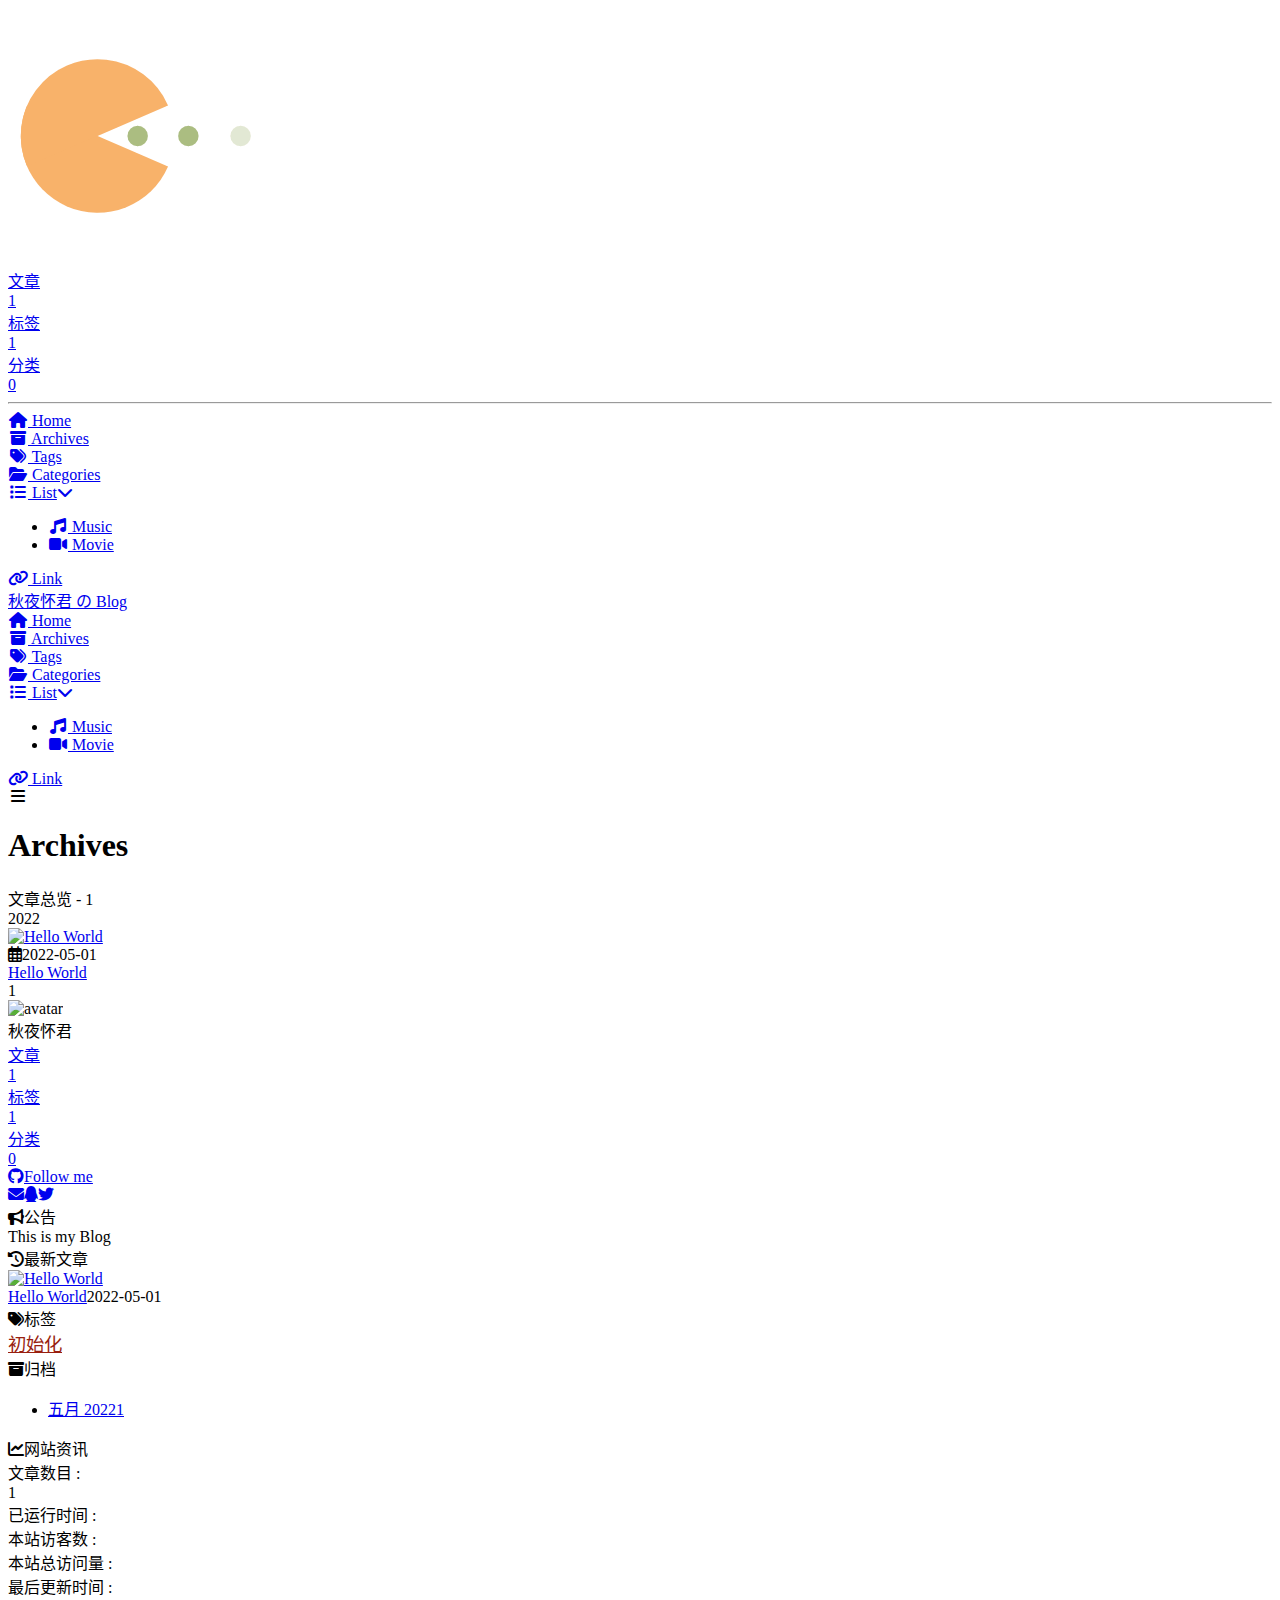
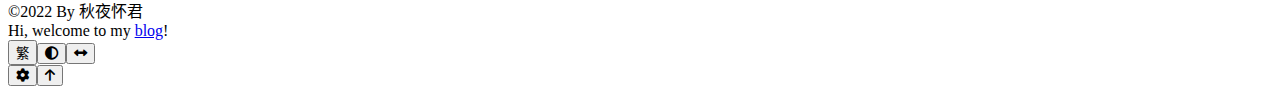
==== commit b75db355: "Site updated: 2022-05-06 23:59:43" ====
--- a/archives/index.html
+++ b/archives/index.html
@@ -56,7 +56,7 @@
   isHome: false,
   isHighlightShrink: true,
   isToc: false,
-  postUpdate: '2022-05-06 23:25:27'
+  postUpdate: '2022-05-06 23:59:39'
 }</script><noscript><style type="text/css">
   #nav {
     opacity: 1
@@ -145,7 +145,7 @@
       }
     }
     detectApple()
-    })(window)</script><meta name="generator" content="Hexo 6.1.0"></head><body><div id="sidebar"><div id="menu-mask"></div><div id="sidebar-menus"><div class="avatar-img is-center"><img src="https://s1.ax1x.com/2022/05/02/OPanZq.jpg" onerror="onerror=null;src='/img/friend_404.gif'" alt="avatar"/></div><div class="site-data is-center"><div class="data-item"><a href="/loveforzmj/archives/"><div class="headline">文章</div><div class="length-num">1</div></a></div><div class="data-item"><a href="/loveforzmj/tags/"><div class="headline">标签</div><div class="length-num">1</div></a></div><div class="data-item"><a href="/loveforzmj/categories/"><div class="headline">分类</div><div class="length-num">0</div></a></div></div><hr/><div class="menus_items"><div class="menus_item"><a class="site-page" href="/loveforzmj/"><i class="fa-fw fas fa-home"></i><span> Home</span></a></div><div class="menus_item"><a class="site-page" href="/loveforzmj/archives/"><i class="fa-fw fas fa-archive"></i><span> Archives</span></a></div><div class="menus_item"><a class="site-page" href="/loveforzmj/tags/"><i class="fa-fw fas fa-tags"></i><span> Tags</span></a></div><div class="menus_item"><a class="site-page" href="/loveforzmj/categories/"><i class="fa-fw fas fa-folder-open"></i><span> Categories</span></a></div><div class="menus_item"><a class="site-page group" href="javascript:void(0);"><i class="fa-fw fas fa-list"></i><span> List</span><i class="fas fa-chevron-down"></i></a><ul class="menus_item_child"><li><a class="site-page child" href="/loveforzmj/List/music/"><i class="fa-fw fas fa-music"></i><span> Music</span></a></li><li><a class="site-page child" href="/loveforzmj/List/movies/"><i class="fa-fw fas fa-video"></i><span> Movie</span></a></li></ul></div><div class="menus_item"><a class="site-page" href="/loveforzmj/link/"><i class="fa-fw fas fa-link"></i><span> Link</span></a></div></div></div></div><div class="page" id="body-wrap"><header class="not-home-page" id="page-header"><nav id="nav"><span id="blog_name"><a id="site-name" href="/loveforzmj/">秋夜怀君 の Blog</a></span><div id="menus"><div class="menus_items"><div class="menus_item"><a class="site-page" href="/loveforzmj/"><i class="fa-fw fas fa-home"></i><span> Home</span></a></div><div class="menus_item"><a class="site-page" href="/loveforzmj/archives/"><i class="fa-fw fas fa-archive"></i><span> Archives</span></a></div><div class="menus_item"><a class="site-page" href="/loveforzmj/tags/"><i class="fa-fw fas fa-tags"></i><span> Tags</span></a></div><div class="menus_item"><a class="site-page" href="/loveforzmj/categories/"><i class="fa-fw fas fa-folder-open"></i><span> Categories</span></a></div><div class="menus_item"><a class="site-page group" href="javascript:void(0);"><i class="fa-fw fas fa-list"></i><span> List</span><i class="fas fa-chevron-down"></i></a><ul class="menus_item_child"><li><a class="site-page child" href="/loveforzmj/List/music/"><i class="fa-fw fas fa-music"></i><span> Music</span></a></li><li><a class="site-page child" href="/loveforzmj/List/movies/"><i class="fa-fw fas fa-video"></i><span> Movie</span></a></li></ul></div><div class="menus_item"><a class="site-page" href="/loveforzmj/link/"><i class="fa-fw fas fa-link"></i><span> Link</span></a></div></div><div id="toggle-menu"><a class="site-page"><i class="fas fa-bars fa-fw"></i></a></div></div></nav><div id="page-site-info"><h1 id="site-title">Archives</h1></div></header><main class="layout" id="content-inner"><div id="archive"><div class="article-sort-title">文章总览 - 1</div><div class="article-sort"><div class="article-sort-item year">2022</div><div class="article-sort-item"><a class="article-sort-item-img" href="/loveforzmj/2022/05/01/postname/" title="Hello World"><img src="/loveforzmj/img/img.jpeg" alt="Hello World" onerror="this.onerror=null;this.src='/loveforzmj/img/404.jpg'"></a><div class="article-sort-item-info"><div class="article-sort-item-time"><i class="far fa-calendar-alt"></i><time class="post-meta-date-created" datetime="2022-05-01T15:05:38.000Z" title="发表于 2022-05-01 23:05:38">2022-05-01</time></div><a class="article-sort-item-title" href="/loveforzmj/2022/05/01/postname/" title="Hello World">Hello World</a></div></div></div><nav id="pagination"><div class="pagination"><span class="page-number current">1</span></div></nav></div><div class="aside-content" id="aside-content"><div class="card-widget card-info"><div class="is-center"><div class="avatar-img"><img src="https://s1.ax1x.com/2022/05/02/OPanZq.jpg" onerror="this.onerror=null;this.src='/loveforzmj/img/friend_404.gif'" alt="avatar"/></div><div class="author-info__name">秋夜怀君</div><div class="author-info__description"></div></div><div class="card-info-data is-center"><div class="card-info-data-item"><a href="/loveforzmj/archives/"><div class="headline">文章</div><div class="length-num">1</div></a></div><div class="card-info-data-item"><a href="/loveforzmj/tags/"><div class="headline">标签</div><div class="length-num">1</div></a></div><div class="card-info-data-item"><a href="/loveforzmj/categories/"><div class="headline">分类</div><div class="length-num">0</div></a></div></div><a id="card-info-btn" target="_blank" rel="noopener" href="https://github.com/"><i class="fa-brands fa-github"></i><span>Follow me</span></a><div class="card-info-social-icons is-center"><a class="social-icon" href="mailto:1306002200@qq.com" target="_blank" title="Email"><i class="fas fa-envelope"></i></a><a class="social-icon" href="http://tool.gljlw.com/qq/?qq=1306002200" target="_blank" title="QQ"><i class="fa-brands fa-qq"></i></a><a class="social-icon" href="https://mobile.twitter.com/jiefei51600649" target="_blank" title="Twitter"><i class="fa-brands fa-twitter"></i></a></div></div><div class="card-widget card-announcement"><div class="item-headline"><i class="fas fa-bullhorn fa-shake"></i><span>公告</span></div><div class="announcement_content">This is my Blog</div></div><div class="sticky_layout"><div class="card-widget card-recent-post"><div class="item-headline"><i class="fas fa-history"></i><span>最新文章</span></div><div class="aside-list"><div class="aside-list-item"><a class="thumbnail" href="/loveforzmj/2022/05/01/postname/" title="Hello World"><img src="/loveforzmj/img/img.jpeg" onerror="this.onerror=null;this.src='/loveforzmj/img/404.jpg'" alt="Hello World"/></a><div class="content"><a class="title" href="/loveforzmj/2022/05/01/postname/" title="Hello World">Hello World</a><time datetime="2022-05-01T15:05:38.000Z" title="发表于 2022-05-01 23:05:38">2022-05-01</time></div></div></div></div><div class="card-widget card-tags"><div class="item-headline"><i class="fas fa-tags"></i><span>标签</span></div><div class="card-tag-cloud"><a href="/loveforzmj/tags/%E5%88%9D%E5%A7%8B%E5%8C%96/" style="font-size: 1.15em; color: rgb(146, 147, 166)">初始化</a></div></div><div class="card-widget card-archives"><div class="item-headline"><i class="fas fa-archive"></i><span>归档</span></div><ul class="card-archive-list"><li class="card-archive-list-item"><a class="card-archive-list-link" href="/loveforzmj/archives/2022/05/"><span class="card-archive-list-date">五月 2022</span><span class="card-archive-list-count">1</span></a></li></ul></div><div class="card-widget card-webinfo"><div class="item-headline"><i class="fas fa-chart-line"></i><span>网站资讯</span></div><div class="webinfo"><div class="webinfo-item"><div class="item-name">文章数目 :</div><div class="item-count">1</div></div><div class="webinfo-item"><div class="item-name">已运行时间 :</div><div class="item-count" id="runtimeshow" data-publishDate="2022-04-30T16:00:00.000Z"></div></div><div class="webinfo-item"><div class="item-name">本站访客数 :</div><div class="item-count" id="busuanzi_value_site_uv"></div></div><div class="webinfo-item"><div class="item-name">本站总访问量 :</div><div class="item-count" id="busuanzi_value_site_pv"></div></div><div class="webinfo-item"><div class="item-name">最后更新时间 :</div><div class="item-count" id="last-push-date" data-lastPushDate="2022-05-06T15:25:27.232Z"></div></div></div></div></div></div></main><footer id="footer"><div id="footer-wrap"><div class="copyright">&copy;2022 By 秋夜怀君</div><div class="footer_custom_text">Hi, welcome to my <a target="_blank" rel="noopener" href="https://butterfly.js.org/">blog</a>!</div></div></footer></div><div id="rightside"><div id="rightside-config-hide"><button id="translateLink" type="button" title="简繁转换">繁</button><button id="darkmode" type="button" title="浅色和深色模式转换"><i class="fas fa-adjust"></i></button><button id="hide-aside-btn" type="button" title="单栏和双栏切换"><i class="fas fa-arrows-alt-h"></i></button></div><div id="rightside-config-show"><button id="rightside_config" type="button" title="设置"><i class="fas fa-cog fa-spin"></i></button><button id="go-up" type="button" title="回到顶部"><i class="fas fa-arrow-up"></i></button></div></div><div><script src="/loveforzmj/js/utils.js"></script><script src="/loveforzmj/js/main.js"></script><script src="/loveforzmj/js/tw_cn.js"></script><script src="https://cdn.jsdelivr.net/npm/@fancyapps/ui/dist/fancybox.umd.js"></script><div class="js-pjax"></div><div class="aplayer no-destroy" data-id="469243036" data-server="netease" data-type="song" data-fixed="true" data-autoplay="true"> </div><script defer="defer" id="fluttering_ribbon" mobile="true" src="https://cdn.jsdelivr.net/npm/butterfly-extsrc@1/dist/canvas-fluttering-ribbon.min.js"></script><script src="https://cdn.jsdelivr.net/npm/butterfly-extsrc@1/dist/activate-power-mode.min.js"></script><script>POWERMODE.colorful = true;
+    })(window)</script><meta name="generator" content="Hexo 6.1.0"></head><body><div id="sidebar"><div id="menu-mask"></div><div id="sidebar-menus"><div class="avatar-img is-center"><img src="https://s1.ax1x.com/2022/05/02/OPanZq.jpg" onerror="onerror=null;src='/img/friend_404.gif'" alt="avatar"/></div><div class="site-data is-center"><div class="data-item"><a href="/loveforzmj/archives/"><div class="headline">文章</div><div class="length-num">1</div></a></div><div class="data-item"><a href="/loveforzmj/tags/"><div class="headline">标签</div><div class="length-num">1</div></a></div><div class="data-item"><a href="/loveforzmj/categories/"><div class="headline">分类</div><div class="length-num">0</div></a></div></div><hr/><div class="menus_items"><div class="menus_item"><a class="site-page" href="/loveforzmj/"><i class="fa-fw fas fa-home"></i><span> Home</span></a></div><div class="menus_item"><a class="site-page" href="/loveforzmj/archives/"><i class="fa-fw fas fa-archive"></i><span> Archives</span></a></div><div class="menus_item"><a class="site-page" href="/loveforzmj/tags/"><i class="fa-fw fas fa-tags"></i><span> Tags</span></a></div><div class="menus_item"><a class="site-page" href="/loveforzmj/categories/"><i class="fa-fw fas fa-folder-open"></i><span> Categories</span></a></div><div class="menus_item"><a class="site-page group" href="javascript:void(0);"><i class="fa-fw fas fa-list"></i><span> List</span><i class="fas fa-chevron-down"></i></a><ul class="menus_item_child"><li><a class="site-page child" href="/loveforzmj/List/music/"><i class="fa-fw fas fa-music"></i><span> Music</span></a></li><li><a class="site-page child" href="/loveforzmj/List/movies/"><i class="fa-fw fas fa-video"></i><span> Movie</span></a></li></ul></div><div class="menus_item"><a class="site-page" href="/loveforzmj/link/"><i class="fa-fw fas fa-link"></i><span> Link</span></a></div></div></div></div><div class="page" id="body-wrap"><header class="not-home-page" id="page-header"><nav id="nav"><span id="blog_name"><a id="site-name" href="/loveforzmj/">秋夜怀君 の Blog</a></span><div id="menus"><div class="menus_items"><div class="menus_item"><a class="site-page" href="/loveforzmj/"><i class="fa-fw fas fa-home"></i><span> Home</span></a></div><div class="menus_item"><a class="site-page" href="/loveforzmj/archives/"><i class="fa-fw fas fa-archive"></i><span> Archives</span></a></div><div class="menus_item"><a class="site-page" href="/loveforzmj/tags/"><i class="fa-fw fas fa-tags"></i><span> Tags</span></a></div><div class="menus_item"><a class="site-page" href="/loveforzmj/categories/"><i class="fa-fw fas fa-folder-open"></i><span> Categories</span></a></div><div class="menus_item"><a class="site-page group" href="javascript:void(0);"><i class="fa-fw fas fa-list"></i><span> List</span><i class="fas fa-chevron-down"></i></a><ul class="menus_item_child"><li><a class="site-page child" href="/loveforzmj/List/music/"><i class="fa-fw fas fa-music"></i><span> Music</span></a></li><li><a class="site-page child" href="/loveforzmj/List/movies/"><i class="fa-fw fas fa-video"></i><span> Movie</span></a></li></ul></div><div class="menus_item"><a class="site-page" href="/loveforzmj/link/"><i class="fa-fw fas fa-link"></i><span> Link</span></a></div></div><div id="toggle-menu"><a class="site-page"><i class="fas fa-bars fa-fw"></i></a></div></div></nav><div id="page-site-info"><h1 id="site-title">Archives</h1></div></header><main class="layout" id="content-inner"><div id="archive"><div class="article-sort-title">文章总览 - 1</div><div class="article-sort"><div class="article-sort-item year">2022</div><div class="article-sort-item"><a class="article-sort-item-img" href="/loveforzmj/2022/05/01/postname/" title="Hello World"><img src="/loveforzmj/img/img.jpeg" alt="Hello World" onerror="this.onerror=null;this.src='/loveforzmj/img/404.jpg'"></a><div class="article-sort-item-info"><div class="article-sort-item-time"><i class="far fa-calendar-alt"></i><time class="post-meta-date-created" datetime="2022-05-01T15:05:38.000Z" title="发表于 2022-05-01 23:05:38">2022-05-01</time></div><a class="article-sort-item-title" href="/loveforzmj/2022/05/01/postname/" title="Hello World">Hello World</a></div></div></div><nav id="pagination"><div class="pagination"><span class="page-number current">1</span></div></nav></div><div class="aside-content" id="aside-content"><div class="card-widget card-info"><div class="is-center"><div class="avatar-img"><img src="https://s1.ax1x.com/2022/05/02/OPanZq.jpg" onerror="this.onerror=null;this.src='/loveforzmj/img/friend_404.gif'" alt="avatar"/></div><div class="author-info__name">秋夜怀君</div><div class="author-info__description"></div></div><div class="card-info-data is-center"><div class="card-info-data-item"><a href="/loveforzmj/archives/"><div class="headline">文章</div><div class="length-num">1</div></a></div><div class="card-info-data-item"><a href="/loveforzmj/tags/"><div class="headline">标签</div><div class="length-num">1</div></a></div><div class="card-info-data-item"><a href="/loveforzmj/categories/"><div class="headline">分类</div><div class="length-num">0</div></a></div></div><a id="card-info-btn" target="_blank" rel="noopener" href="https://github.com/"><i class="fa-brands fa-github"></i><span>Follow me</span></a><div class="card-info-social-icons is-center"><a class="social-icon" href="mailto:1306002200@qq.com" target="_blank" title="Email"><i class="fas fa-envelope"></i></a><a class="social-icon" href="http://tool.gljlw.com/qq/?qq=1306002200" target="_blank" title="QQ"><i class="fa-brands fa-qq"></i></a><a class="social-icon" href="https://mobile.twitter.com/jiefei51600649" target="_blank" title="Twitter"><i class="fa-brands fa-twitter"></i></a></div></div><div class="card-widget card-announcement"><div class="item-headline"><i class="fas fa-bullhorn fa-shake"></i><span>公告</span></div><div class="announcement_content">This is my Blog</div></div><div class="sticky_layout"><div class="card-widget card-recent-post"><div class="item-headline"><i class="fas fa-history"></i><span>最新文章</span></div><div class="aside-list"><div class="aside-list-item"><a class="thumbnail" href="/loveforzmj/2022/05/01/postname/" title="Hello World"><img src="/loveforzmj/img/img.jpeg" onerror="this.onerror=null;this.src='/loveforzmj/img/404.jpg'" alt="Hello World"/></a><div class="content"><a class="title" href="/loveforzmj/2022/05/01/postname/" title="Hello World">Hello World</a><time datetime="2022-05-01T15:05:38.000Z" title="发表于 2022-05-01 23:05:38">2022-05-01</time></div></div></div></div><div class="card-widget card-tags"><div class="item-headline"><i class="fas fa-tags"></i><span>标签</span></div><div class="card-tag-cloud"><a href="/loveforzmj/tags/%E5%88%9D%E5%A7%8B%E5%8C%96/" style="font-size: 1.15em; color: rgb(153, 31, 15)">初始化</a></div></div><div class="card-widget card-archives"><div class="item-headline"><i class="fas fa-archive"></i><span>归档</span></div><ul class="card-archive-list"><li class="card-archive-list-item"><a class="card-archive-list-link" href="/loveforzmj/archives/2022/05/"><span class="card-archive-list-date">五月 2022</span><span class="card-archive-list-count">1</span></a></li></ul></div><div class="card-widget card-webinfo"><div class="item-headline"><i class="fas fa-chart-line"></i><span>网站资讯</span></div><div class="webinfo"><div class="webinfo-item"><div class="item-name">文章数目 :</div><div class="item-count">1</div></div><div class="webinfo-item"><div class="item-name">已运行时间 :</div><div class="item-count" id="runtimeshow" data-publishDate="2022-04-30T16:00:00.000Z"></div></div><div class="webinfo-item"><div class="item-name">本站访客数 :</div><div class="item-count" id="busuanzi_value_site_uv"></div></div><div class="webinfo-item"><div class="item-name">本站总访问量 :</div><div class="item-count" id="busuanzi_value_site_pv"></div></div><div class="webinfo-item"><div class="item-name">最后更新时间 :</div><div class="item-count" id="last-push-date" data-lastPushDate="2022-05-06T15:59:39.508Z"></div></div></div></div></div></div></main><footer id="footer"><div id="footer-wrap"><div class="copyright">&copy;2022 By 秋夜怀君</div><div class="footer_custom_text">Hi, welcome to my <a target="_blank" rel="noopener" href="https://butterfly.js.org/">blog</a>!</div></div></footer></div><div id="rightside"><div id="rightside-config-hide"><button id="translateLink" type="button" title="简繁转换">繁</button><button id="darkmode" type="button" title="浅色和深色模式转换"><i class="fas fa-adjust"></i></button><button id="hide-aside-btn" type="button" title="单栏和双栏切换"><i class="fas fa-arrows-alt-h"></i></button></div><div id="rightside-config-show"><button id="rightside_config" type="button" title="设置"><i class="fas fa-cog fa-spin"></i></button><button id="go-up" type="button" title="回到顶部"><i class="fas fa-arrow-up"></i></button></div></div><div><script src="/loveforzmj/js/utils.js"></script><script src="/loveforzmj/js/main.js"></script><script src="/loveforzmj/js/tw_cn.js"></script><script src="https://cdn.jsdelivr.net/npm/@fancyapps/ui/dist/fancybox.umd.js"></script><div class="js-pjax"></div><div class="aplayer no-destroy" data-id="469243036" data-server="netease" data-type="song" data-fixed="true" data-autoplay="true"> </div><script defer="defer" id="fluttering_ribbon" mobile="true" src="https://cdn.jsdelivr.net/npm/butterfly-extsrc@1/dist/canvas-fluttering-ribbon.min.js"></script><script src="https://cdn.jsdelivr.net/npm/butterfly-extsrc@1/dist/activate-power-mode.min.js"></script><script>POWERMODE.colorful = true;
 POWERMODE.shake = false;
 POWERMODE.mobile = true;
 document.body.addEventListener('input', POWERMODE);
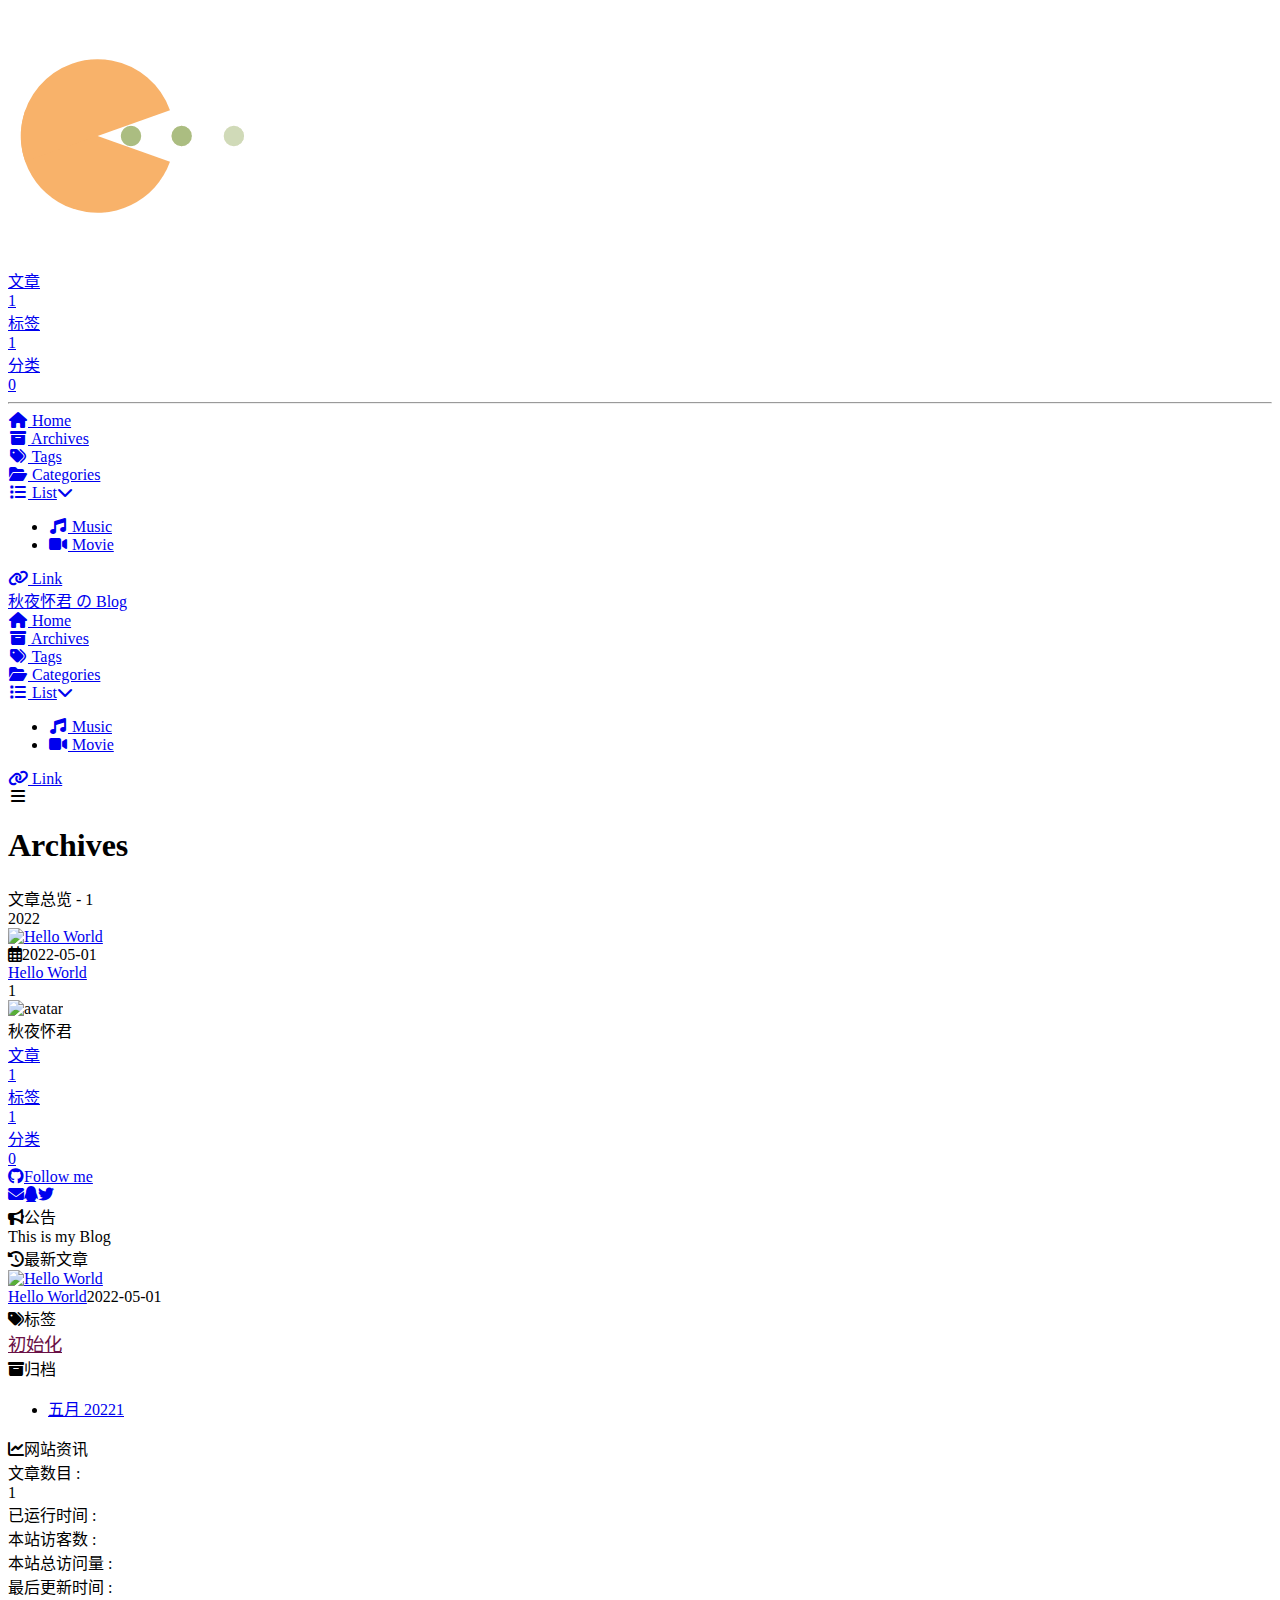
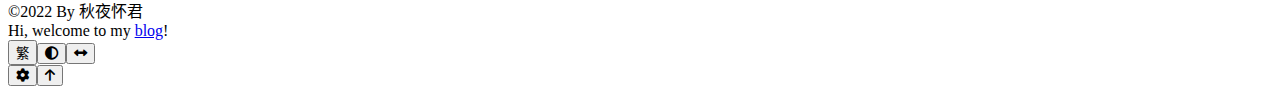
==== commit c72199e6: "Site updated: 2022-05-07 00:16:22" ====
--- a/archives/index.html
+++ b/archives/index.html
@@ -56,7 +56,7 @@
   isHome: false,
   isHighlightShrink: true,
   isToc: false,
-  postUpdate: '2022-05-06 23:59:39'
+  postUpdate: '2022-05-07 00:16:18'
 }</script><noscript><style type="text/css">
   #nav {
     opacity: 1
@@ -145,7 +145,7 @@
       }
     }
     detectApple()
-    })(window)</script><meta name="generator" content="Hexo 6.1.0"></head><body><div id="sidebar"><div id="menu-mask"></div><div id="sidebar-menus"><div class="avatar-img is-center"><img src="https://s1.ax1x.com/2022/05/02/OPanZq.jpg" onerror="onerror=null;src='/img/friend_404.gif'" alt="avatar"/></div><div class="site-data is-center"><div class="data-item"><a href="/loveforzmj/archives/"><div class="headline">文章</div><div class="length-num">1</div></a></div><div class="data-item"><a href="/loveforzmj/tags/"><div class="headline">标签</div><div class="length-num">1</div></a></div><div class="data-item"><a href="/loveforzmj/categories/"><div class="headline">分类</div><div class="length-num">0</div></a></div></div><hr/><div class="menus_items"><div class="menus_item"><a class="site-page" href="/loveforzmj/"><i class="fa-fw fas fa-home"></i><span> Home</span></a></div><div class="menus_item"><a class="site-page" href="/loveforzmj/archives/"><i class="fa-fw fas fa-archive"></i><span> Archives</span></a></div><div class="menus_item"><a class="site-page" href="/loveforzmj/tags/"><i class="fa-fw fas fa-tags"></i><span> Tags</span></a></div><div class="menus_item"><a class="site-page" href="/loveforzmj/categories/"><i class="fa-fw fas fa-folder-open"></i><span> Categories</span></a></div><div class="menus_item"><a class="site-page group" href="javascript:void(0);"><i class="fa-fw fas fa-list"></i><span> List</span><i class="fas fa-chevron-down"></i></a><ul class="menus_item_child"><li><a class="site-page child" href="/loveforzmj/List/music/"><i class="fa-fw fas fa-music"></i><span> Music</span></a></li><li><a class="site-page child" href="/loveforzmj/List/movies/"><i class="fa-fw fas fa-video"></i><span> Movie</span></a></li></ul></div><div class="menus_item"><a class="site-page" href="/loveforzmj/link/"><i class="fa-fw fas fa-link"></i><span> Link</span></a></div></div></div></div><div class="page" id="body-wrap"><header class="not-home-page" id="page-header"><nav id="nav"><span id="blog_name"><a id="site-name" href="/loveforzmj/">秋夜怀君 の Blog</a></span><div id="menus"><div class="menus_items"><div class="menus_item"><a class="site-page" href="/loveforzmj/"><i class="fa-fw fas fa-home"></i><span> Home</span></a></div><div class="menus_item"><a class="site-page" href="/loveforzmj/archives/"><i class="fa-fw fas fa-archive"></i><span> Archives</span></a></div><div class="menus_item"><a class="site-page" href="/loveforzmj/tags/"><i class="fa-fw fas fa-tags"></i><span> Tags</span></a></div><div class="menus_item"><a class="site-page" href="/loveforzmj/categories/"><i class="fa-fw fas fa-folder-open"></i><span> Categories</span></a></div><div class="menus_item"><a class="site-page group" href="javascript:void(0);"><i class="fa-fw fas fa-list"></i><span> List</span><i class="fas fa-chevron-down"></i></a><ul class="menus_item_child"><li><a class="site-page child" href="/loveforzmj/List/music/"><i class="fa-fw fas fa-music"></i><span> Music</span></a></li><li><a class="site-page child" href="/loveforzmj/List/movies/"><i class="fa-fw fas fa-video"></i><span> Movie</span></a></li></ul></div><div class="menus_item"><a class="site-page" href="/loveforzmj/link/"><i class="fa-fw fas fa-link"></i><span> Link</span></a></div></div><div id="toggle-menu"><a class="site-page"><i class="fas fa-bars fa-fw"></i></a></div></div></nav><div id="page-site-info"><h1 id="site-title">Archives</h1></div></header><main class="layout" id="content-inner"><div id="archive"><div class="article-sort-title">文章总览 - 1</div><div class="article-sort"><div class="article-sort-item year">2022</div><div class="article-sort-item"><a class="article-sort-item-img" href="/loveforzmj/2022/05/01/postname/" title="Hello World"><img src="/loveforzmj/img/img.jpeg" alt="Hello World" onerror="this.onerror=null;this.src='/loveforzmj/img/404.jpg'"></a><div class="article-sort-item-info"><div class="article-sort-item-time"><i class="far fa-calendar-alt"></i><time class="post-meta-date-created" datetime="2022-05-01T15:05:38.000Z" title="发表于 2022-05-01 23:05:38">2022-05-01</time></div><a class="article-sort-item-title" href="/loveforzmj/2022/05/01/postname/" title="Hello World">Hello World</a></div></div></div><nav id="pagination"><div class="pagination"><span class="page-number current">1</span></div></nav></div><div class="aside-content" id="aside-content"><div class="card-widget card-info"><div class="is-center"><div class="avatar-img"><img src="https://s1.ax1x.com/2022/05/02/OPanZq.jpg" onerror="this.onerror=null;this.src='/loveforzmj/img/friend_404.gif'" alt="avatar"/></div><div class="author-info__name">秋夜怀君</div><div class="author-info__description"></div></div><div class="card-info-data is-center"><div class="card-info-data-item"><a href="/loveforzmj/archives/"><div class="headline">文章</div><div class="length-num">1</div></a></div><div class="card-info-data-item"><a href="/loveforzmj/tags/"><div class="headline">标签</div><div class="length-num">1</div></a></div><div class="card-info-data-item"><a href="/loveforzmj/categories/"><div class="headline">分类</div><div class="length-num">0</div></a></div></div><a id="card-info-btn" target="_blank" rel="noopener" href="https://github.com/"><i class="fa-brands fa-github"></i><span>Follow me</span></a><div class="card-info-social-icons is-center"><a class="social-icon" href="mailto:1306002200@qq.com" target="_blank" title="Email"><i class="fas fa-envelope"></i></a><a class="social-icon" href="http://tool.gljlw.com/qq/?qq=1306002200" target="_blank" title="QQ"><i class="fa-brands fa-qq"></i></a><a class="social-icon" href="https://mobile.twitter.com/jiefei51600649" target="_blank" title="Twitter"><i class="fa-brands fa-twitter"></i></a></div></div><div class="card-widget card-announcement"><div class="item-headline"><i class="fas fa-bullhorn fa-shake"></i><span>公告</span></div><div class="announcement_content">This is my Blog</div></div><div class="sticky_layout"><div class="card-widget card-recent-post"><div class="item-headline"><i class="fas fa-history"></i><span>最新文章</span></div><div class="aside-list"><div class="aside-list-item"><a class="thumbnail" href="/loveforzmj/2022/05/01/postname/" title="Hello World"><img src="/loveforzmj/img/img.jpeg" onerror="this.onerror=null;this.src='/loveforzmj/img/404.jpg'" alt="Hello World"/></a><div class="content"><a class="title" href="/loveforzmj/2022/05/01/postname/" title="Hello World">Hello World</a><time datetime="2022-05-01T15:05:38.000Z" title="发表于 2022-05-01 23:05:38">2022-05-01</time></div></div></div></div><div class="card-widget card-tags"><div class="item-headline"><i class="fas fa-tags"></i><span>标签</span></div><div class="card-tag-cloud"><a href="/loveforzmj/tags/%E5%88%9D%E5%A7%8B%E5%8C%96/" style="font-size: 1.15em; color: rgb(153, 31, 15)">初始化</a></div></div><div class="card-widget card-archives"><div class="item-headline"><i class="fas fa-archive"></i><span>归档</span></div><ul class="card-archive-list"><li class="card-archive-list-item"><a class="card-archive-list-link" href="/loveforzmj/archives/2022/05/"><span class="card-archive-list-date">五月 2022</span><span class="card-archive-list-count">1</span></a></li></ul></div><div class="card-widget card-webinfo"><div class="item-headline"><i class="fas fa-chart-line"></i><span>网站资讯</span></div><div class="webinfo"><div class="webinfo-item"><div class="item-name">文章数目 :</div><div class="item-count">1</div></div><div class="webinfo-item"><div class="item-name">已运行时间 :</div><div class="item-count" id="runtimeshow" data-publishDate="2022-04-30T16:00:00.000Z"></div></div><div class="webinfo-item"><div class="item-name">本站访客数 :</div><div class="item-count" id="busuanzi_value_site_uv"></div></div><div class="webinfo-item"><div class="item-name">本站总访问量 :</div><div class="item-count" id="busuanzi_value_site_pv"></div></div><div class="webinfo-item"><div class="item-name">最后更新时间 :</div><div class="item-count" id="last-push-date" data-lastPushDate="2022-05-06T15:59:39.508Z"></div></div></div></div></div></div></main><footer id="footer"><div id="footer-wrap"><div class="copyright">&copy;2022 By 秋夜怀君</div><div class="footer_custom_text">Hi, welcome to my <a target="_blank" rel="noopener" href="https://butterfly.js.org/">blog</a>!</div></div></footer></div><div id="rightside"><div id="rightside-config-hide"><button id="translateLink" type="button" title="简繁转换">繁</button><button id="darkmode" type="button" title="浅色和深色模式转换"><i class="fas fa-adjust"></i></button><button id="hide-aside-btn" type="button" title="单栏和双栏切换"><i class="fas fa-arrows-alt-h"></i></button></div><div id="rightside-config-show"><button id="rightside_config" type="button" title="设置"><i class="fas fa-cog fa-spin"></i></button><button id="go-up" type="button" title="回到顶部"><i class="fas fa-arrow-up"></i></button></div></div><div><script src="/loveforzmj/js/utils.js"></script><script src="/loveforzmj/js/main.js"></script><script src="/loveforzmj/js/tw_cn.js"></script><script src="https://cdn.jsdelivr.net/npm/@fancyapps/ui/dist/fancybox.umd.js"></script><div class="js-pjax"></div><div class="aplayer no-destroy" data-id="469243036" data-server="netease" data-type="song" data-fixed="true" data-autoplay="true"> </div><script defer="defer" id="fluttering_ribbon" mobile="true" src="https://cdn.jsdelivr.net/npm/butterfly-extsrc@1/dist/canvas-fluttering-ribbon.min.js"></script><script src="https://cdn.jsdelivr.net/npm/butterfly-extsrc@1/dist/activate-power-mode.min.js"></script><script>POWERMODE.colorful = true;
+    })(window)</script><meta name="generator" content="Hexo 6.1.0"></head><body><div id="sidebar"><div id="menu-mask"></div><div id="sidebar-menus"><div class="avatar-img is-center"><img src="https://s1.ax1x.com/2022/05/02/OPanZq.jpg" onerror="onerror=null;src='/img/friend_404.gif'" alt="avatar"/></div><div class="site-data is-center"><div class="data-item"><a href="/loveforzmj/archives/"><div class="headline">文章</div><div class="length-num">1</div></a></div><div class="data-item"><a href="/loveforzmj/tags/"><div class="headline">标签</div><div class="length-num">1</div></a></div><div class="data-item"><a href="/loveforzmj/categories/"><div class="headline">分类</div><div class="length-num">0</div></a></div></div><hr/><div class="menus_items"><div class="menus_item"><a class="site-page" href="/loveforzmj/"><i class="fa-fw fas fa-home"></i><span> Home</span></a></div><div class="menus_item"><a class="site-page" href="/loveforzmj/archives/"><i class="fa-fw fas fa-archive"></i><span> Archives</span></a></div><div class="menus_item"><a class="site-page" href="/loveforzmj/tags/"><i class="fa-fw fas fa-tags"></i><span> Tags</span></a></div><div class="menus_item"><a class="site-page" href="/loveforzmj/categories/"><i class="fa-fw fas fa-folder-open"></i><span> Categories</span></a></div><div class="menus_item"><a class="site-page group" href="javascript:void(0);"><i class="fa-fw fas fa-list"></i><span> List</span><i class="fas fa-chevron-down"></i></a><ul class="menus_item_child"><li><a class="site-page child" href="/loveforzmj/List/music/"><i class="fa-fw fas fa-music"></i><span> Music</span></a></li><li><a class="site-page child" href="/loveforzmj/List/movies/"><i class="fa-fw fas fa-video"></i><span> Movie</span></a></li></ul></div><div class="menus_item"><a class="site-page" href="/loveforzmj/link/"><i class="fa-fw fas fa-link"></i><span> Link</span></a></div></div></div></div><div class="page" id="body-wrap"><header class="not-home-page" id="page-header"><nav id="nav"><span id="blog_name"><a id="site-name" href="/loveforzmj/">秋夜怀君 の Blog</a></span><div id="menus"><div class="menus_items"><div class="menus_item"><a class="site-page" href="/loveforzmj/"><i class="fa-fw fas fa-home"></i><span> Home</span></a></div><div class="menus_item"><a class="site-page" href="/loveforzmj/archives/"><i class="fa-fw fas fa-archive"></i><span> Archives</span></a></div><div class="menus_item"><a class="site-page" href="/loveforzmj/tags/"><i class="fa-fw fas fa-tags"></i><span> Tags</span></a></div><div class="menus_item"><a class="site-page" href="/loveforzmj/categories/"><i class="fa-fw fas fa-folder-open"></i><span> Categories</span></a></div><div class="menus_item"><a class="site-page group" href="javascript:void(0);"><i class="fa-fw fas fa-list"></i><span> List</span><i class="fas fa-chevron-down"></i></a><ul class="menus_item_child"><li><a class="site-page child" href="/loveforzmj/List/music/"><i class="fa-fw fas fa-music"></i><span> Music</span></a></li><li><a class="site-page child" href="/loveforzmj/List/movies/"><i class="fa-fw fas fa-video"></i><span> Movie</span></a></li></ul></div><div class="menus_item"><a class="site-page" href="/loveforzmj/link/"><i class="fa-fw fas fa-link"></i><span> Link</span></a></div></div><div id="toggle-menu"><a class="site-page"><i class="fas fa-bars fa-fw"></i></a></div></div></nav><div id="page-site-info"><h1 id="site-title">Archives</h1></div></header><main class="layout" id="content-inner"><div id="archive"><div class="article-sort-title">文章总览 - 1</div><div class="article-sort"><div class="article-sort-item year">2022</div><div class="article-sort-item"><a class="article-sort-item-img" href="/loveforzmj/2022/05/01/postname/" title="Hello World"><img src="/loveforzmj/img/img.jpeg" alt="Hello World" onerror="this.onerror=null;this.src='/loveforzmj/img/404.jpg'"></a><div class="article-sort-item-info"><div class="article-sort-item-time"><i class="far fa-calendar-alt"></i><time class="post-meta-date-created" datetime="2022-05-01T15:05:38.000Z" title="发表于 2022-05-01 23:05:38">2022-05-01</time></div><a class="article-sort-item-title" href="/loveforzmj/2022/05/01/postname/" title="Hello World">Hello World</a></div></div></div><nav id="pagination"><div class="pagination"><span class="page-number current">1</span></div></nav></div><div class="aside-content" id="aside-content"><div class="card-widget card-info"><div class="is-center"><div class="avatar-img"><img src="https://s1.ax1x.com/2022/05/02/OPanZq.jpg" onerror="this.onerror=null;this.src='/loveforzmj/img/friend_404.gif'" alt="avatar"/></div><div class="author-info__name">秋夜怀君</div><div class="author-info__description"></div></div><div class="card-info-data is-center"><div class="card-info-data-item"><a href="/loveforzmj/archives/"><div class="headline">文章</div><div class="length-num">1</div></a></div><div class="card-info-data-item"><a href="/loveforzmj/tags/"><div class="headline">标签</div><div class="length-num">1</div></a></div><div class="card-info-data-item"><a href="/loveforzmj/categories/"><div class="headline">分类</div><div class="length-num">0</div></a></div></div><a id="card-info-btn" target="_blank" rel="noopener" href="https://github.com/"><i class="fa-brands fa-github"></i><span>Follow me</span></a><div class="card-info-social-icons is-center"><a class="social-icon" href="mailto:1306002200@qq.com" target="_blank" title="Email"><i class="fas fa-envelope"></i></a><a class="social-icon" href="http://tool.gljlw.com/qq/?qq=1306002200" target="_blank" title="QQ"><i class="fa-brands fa-qq"></i></a><a class="social-icon" href="https://mobile.twitter.com/jiefei51600649" target="_blank" title="Twitter"><i class="fa-brands fa-twitter"></i></a></div></div><div class="card-widget card-announcement"><div class="item-headline"><i class="fas fa-bullhorn fa-shake"></i><span>公告</span></div><div class="announcement_content">This is my Blog</div></div><div class="sticky_layout"><div class="card-widget card-recent-post"><div class="item-headline"><i class="fas fa-history"></i><span>最新文章</span></div><div class="aside-list"><div class="aside-list-item"><a class="thumbnail" href="/loveforzmj/2022/05/01/postname/" title="Hello World"><img src="/loveforzmj/img/img.jpeg" onerror="this.onerror=null;this.src='/loveforzmj/img/404.jpg'" alt="Hello World"/></a><div class="content"><a class="title" href="/loveforzmj/2022/05/01/postname/" title="Hello World">Hello World</a><time datetime="2022-05-01T15:05:38.000Z" title="发表于 2022-05-01 23:05:38">2022-05-01</time></div></div></div></div><div class="card-widget card-tags"><div class="item-headline"><i class="fas fa-tags"></i><span>标签</span></div><div class="card-tag-cloud"><a href="/loveforzmj/tags/%E5%88%9D%E5%A7%8B%E5%8C%96/" style="font-size: 1.15em; color: rgb(106, 17, 70)">初始化</a></div></div><div class="card-widget card-archives"><div class="item-headline"><i class="fas fa-archive"></i><span>归档</span></div><ul class="card-archive-list"><li class="card-archive-list-item"><a class="card-archive-list-link" href="/loveforzmj/archives/2022/05/"><span class="card-archive-list-date">五月 2022</span><span class="card-archive-list-count">1</span></a></li></ul></div><div class="card-widget card-webinfo"><div class="item-headline"><i class="fas fa-chart-line"></i><span>网站资讯</span></div><div class="webinfo"><div class="webinfo-item"><div class="item-name">文章数目 :</div><div class="item-count">1</div></div><div class="webinfo-item"><div class="item-name">已运行时间 :</div><div class="item-count" id="runtimeshow" data-publishDate="2022-04-30T16:00:00.000Z"></div></div><div class="webinfo-item"><div class="item-name">本站访客数 :</div><div class="item-count" id="busuanzi_value_site_uv"></div></div><div class="webinfo-item"><div class="item-name">本站总访问量 :</div><div class="item-count" id="busuanzi_value_site_pv"></div></div><div class="webinfo-item"><div class="item-name">最后更新时间 :</div><div class="item-count" id="last-push-date" data-lastPushDate="2022-05-06T16:16:17.968Z"></div></div></div></div></div></div></main><footer id="footer"><div id="footer-wrap"><div class="copyright">&copy;2022 By 秋夜怀君</div><div class="footer_custom_text">Hi, welcome to my <a target="_blank" rel="noopener" href="https://butterfly.js.org/">blog</a>!</div></div></footer></div><div id="rightside"><div id="rightside-config-hide"><button id="translateLink" type="button" title="简繁转换">繁</button><button id="darkmode" type="button" title="浅色和深色模式转换"><i class="fas fa-adjust"></i></button><button id="hide-aside-btn" type="button" title="单栏和双栏切换"><i class="fas fa-arrows-alt-h"></i></button></div><div id="rightside-config-show"><button id="rightside_config" type="button" title="设置"><i class="fas fa-cog fa-spin"></i></button><button id="go-up" type="button" title="回到顶部"><i class="fas fa-arrow-up"></i></button></div></div><div><script src="/loveforzmj/js/utils.js"></script><script src="/loveforzmj/js/main.js"></script><script src="/loveforzmj/js/tw_cn.js"></script><script src="https://cdn.jsdelivr.net/npm/@fancyapps/ui/dist/fancybox.umd.js"></script><div class="js-pjax"></div><div class="aplayer no-destroy" data-id="469243036" data-server="netease" data-type="song" data-fixed="true" data-autoplay="true"> </div><script defer="defer" id="fluttering_ribbon" mobile="true" src="https://cdn.jsdelivr.net/npm/butterfly-extsrc@1/dist/canvas-fluttering-ribbon.min.js"></script><script src="https://cdn.jsdelivr.net/npm/butterfly-extsrc@1/dist/activate-power-mode.min.js"></script><script>POWERMODE.colorful = true;
 POWERMODE.shake = false;
 POWERMODE.mobile = true;
 document.body.addEventListener('input', POWERMODE);
